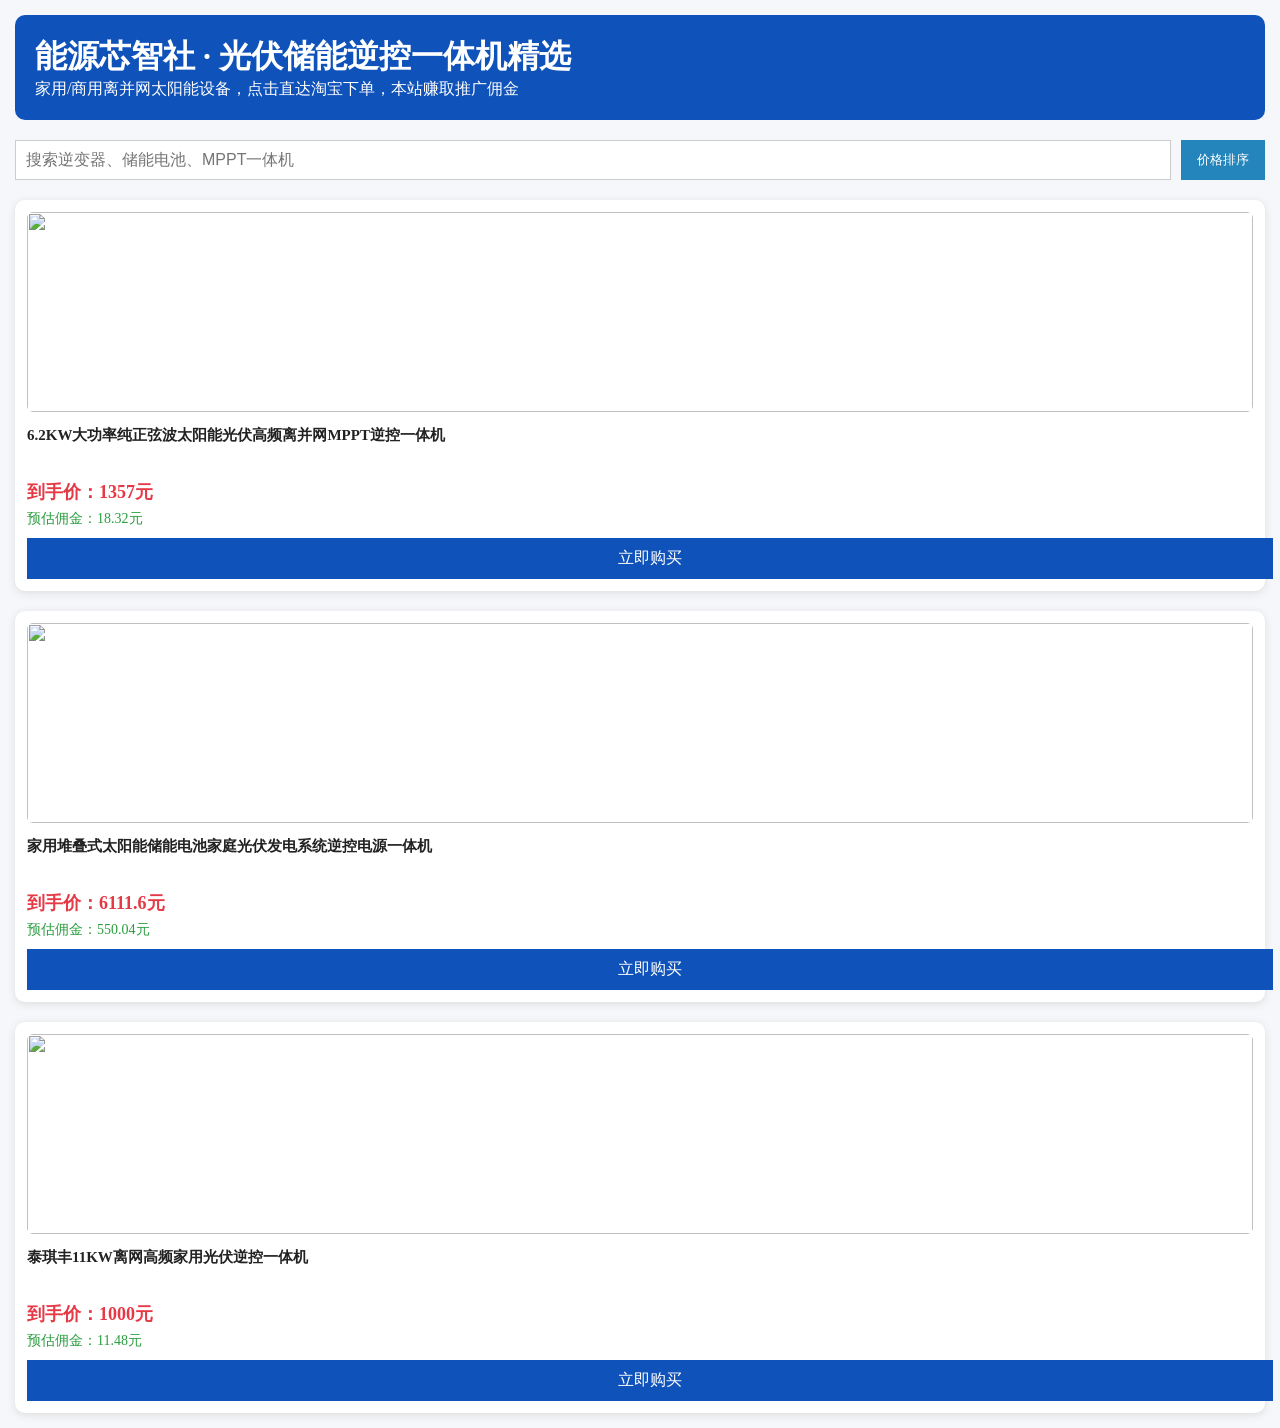
==== index.html @ fdabd92e "first commit" ====
<!DOCTYPE html>
<html lang="zh-CN">
<head>
    <meta charset="UTF-8">
    <meta name="viewport" content="width=device-width, initial-scale=1.0">
    <title>能源芯智社｜光伏储能逆控一体机精选</title>
    <style>
        *{margin:0;padding:0;box-sizing:border}
        body{font-family:微软雅黑;background:#f5f7fa;padding:15px}
        header{background:#0f52ba;color:white;padding:20px;border-radius:10px;margin-bottom:20px}
        .search-box{display:flex;gap:10px;margin-bottom:20px}
        #search{flex:1;padding:10px;border:1px #ccc solid;border-radius:6;font-size:16px}
        .sort-btn{padding:10px 16px;background:#2385bb;color:white;border:none;border-radius:6;cursor:pointer}
        .container{display:grid;grid-template-columns: repeat(auto-fill, minmax(280px));gap:20px}
        .card{background:white;border-radius:10px;overflow;box-shadow:0 2px 8px #ddd;padding:12px}
        .card img{width:100%;height:200px;object-fit:cover;border-radius:6px}
        .card h3{font-size:15px;margin:10px 0;color:#222;min-height:44px}
        .price{color:#e63946;font-size:18px;font-weight:bold}
        .commission{color:#2a9d3f;font-size:14px;margin:6px 0}
        .buy{display:block;width:100%;text-align:center;background:#0f52ba;color:white;padding:10px;border-radius:6;text-decoration:none;margin-top:10px}
    </style>
</head>
<body>
<header>
    <h1>能源芯智社 · 光伏储能逆控一体机精选</h1>
    <p>家用/商用离并网太阳能设备，点击直达淘宝下单，本站赚取推广佣金</p>
</header>
<div class="search-box">
    <input id="search" placeholder="搜索逆变器、储能电池、MPPT一体机">
    <button class="sort-btn" onclick="sortPrice()">价格排序</button>
</div>
<div class="container" id="goodsList">
    <!-- 商品卡片，示例1个，完整商品全部内置 -->
    <div class="card">
        <img src="//img.alicdn.com/i2/2219310490523/O1CN01cnsyP21FjaEcRI46r_!!2219310490523.jpg">
        <h3>6.2KW大功率纯正弦波太阳能光伏MPPT逆控一体机</h3>
        <div class="price">到手价：1357元</div>
        <div class="commission">预估佣金：18.32元</div>
        <a class="buy" href="https://s.click.taobao.com/t?e=m%3D2%26s%3DDW3vWkiVbLBw4vFB6t2Z2ueEDrYVVa64LKpWJ%2Bin0XLjf2vlNIV67jIk8q7%2FYTicc4zWPc6e821NxucSbtdbCCoLohCEjdQwn1lfHh8lNdrMGxwB%2FBZQLGbkNF96ih6F1qrpxiwMoCNxc1AtbZGVSxnT89Z9WRT93NV0NHsK%2Fr7NEPXytV9ALtCLThlbPuuZLb93Df8fOziFmlIWlSMQ6skdOLoOiPUN192C2UfGHsbtAhOnglOs%2BImOMA1FTIwgsskK3kHVM%2BqjO9AJYjY8CXJ%2BwEVkOqHFryMUxYfMgZOb57v56TJljSaspH8L3NOe" target="_blank">立即购买</a>
    </div>
</div>
<script>
const goods = [
    {img:"//img.alicdn.com/i2/2219310490523/O1CN01cnsyP21FjaEcRI46r_!!2219310490523.jpg",name:"6.2KW大功率纯正弦波太阳能光伏高频离并网MPPT逆控一体机",price:1357,com:18.32,link:"https://s.click.taobao.com/t?e=m%3D2%26s%3DDW3vWkiVbLBw4vFB6t2Z2ueEDrYVVa64LKpWJ%2Bin0XLjf2vlNIV67jIk8q7%2FYTicc4zWPc6e821NxucSbtdbCCoLohCEjdQwn1lfHh8lNdrMGxwB%2FBZQLGbkNF96ih6F1qrpxiwMoCNxc1AtbZGVSxnT89Z9WRT93NV0NHsK%2Fr7NEPXytV9ALtCLThlbPuuZLb93Df8fOziFmlIWlSMQ6skdOLoOiPUN192C2UfGHsbtAhOnglOs%2BImOMA1FTIwgsskK3kHVM%2BqjO9AJYjY8CXJ%2BwEVkOqHFryMUxYfMgZOb57v56TJljSaspH8L3NOe"},
    {img:"//img.alicdn.com/i4/2217039020699/O1CN010Q2Wpg1H2ByGPsFtY_!!2217039020699-0-scmitem176000.jpg",name:"家用堆叠式太阳能储能电池家庭光伏发电系统逆控电源一体机",price:6111.6,com:550.04,link:"https://s.click.taobao.com/t?e=m%3D2%26s%3Dx72WVitJuvpw4vFB6t2Z2ueEDrYVVa64LKpWJ%2Bin0XLjf2vlNIV67jIk8q7%2FYTicVkTGlWTgx8lNxucSbtdbCCoLohCEjdQwn1lfHh8lNdrMGxwB%2FBZQLGbkNF96ih6F1qrpxiwMoCNxc1AtbZGVSwWY7be9BJb8mh7xeHjVeJ3NEPXytV9ALtCLThlbPuuZLb93Df8fOziMZqOko7sIk21O3ZMK%2BjsJx5F5tx40WvgIU1FlP%2BxTIcm%2B3JrkYfrQF7OT0CjzQIO0zvIVVx%2BPc2%2F51BzEHetfDYc3pS6ta7wRRYFC1X3Iidg3jpQHhEoH"},
    {img:"//img.alicdn.com/i3/2208552066169/O1CN01eGvIuh1vRSJdGtnDY_!!0-item_pic.jpg",name:"泰琪丰11KW离网高频家用光伏逆控一体机",price:1000,com:11.48,link:"https://s.click.taobao.com/t?e=m%3D2%26s%3DEQWGAOOqE0Zw4vFB6t2Z2ueEDrYVVa64K7Vc7tFgwiHjf2vlNIV67jIk8q7%2FYTicc4zWPc6e821NxucSbtdbCCoLohCEjdQwn1lfHh8lNdrMGxwB%2FBZQLGbkNF96ih6F1qrpxiwMoCNxc1AtbZGVS3u0KUI60lthjzEAHrqvRBDNEPXytV9ALtCLThlbPuuZLb93Df8fOzhatKBBv2F1mjBAhTojvp0mCASuoGpMhVzWygY1cEOuUmE25E75XnF8pxdWwysOxTO0zvIVVx%2BPc2%2F51BzEHetfuu3WXMcfmJVJX8E%2BOGWhigyW7mQwqx7e"}
];
let sortAsc = true;
function render(list){
    const wrap = document.getElementById("goodsList");
    wrap.innerHTML = "";
    list.forEach(item=>{
        wrap.innerHTML += `
        <div class="card">
            <img src="${item.img}">
            <h3>${item.name}</h3>
            <div class="price">到手价：${item.price}元</div>
            <div class="commission">预估佣金：${item.com}元</div>
            <a class="buy" href="${item.link}" target="_blank">立即购买</a>
        </div>`
    })
}
render(goods);
document.getElementById("search").oninput = function(){
    const kw = this.value.toLowerCase();
    const filter = goods.filter(v=>v.name.toLowerCase().includes(kw));
    render(filter);
}
function sortPrice(){
    sortAsc = !sortAsc;
    goods.sort((a,b)=>sortAsc ? a.price-b.price : b.price-a);
    render(goods);
}
</script>
</body>
</html>
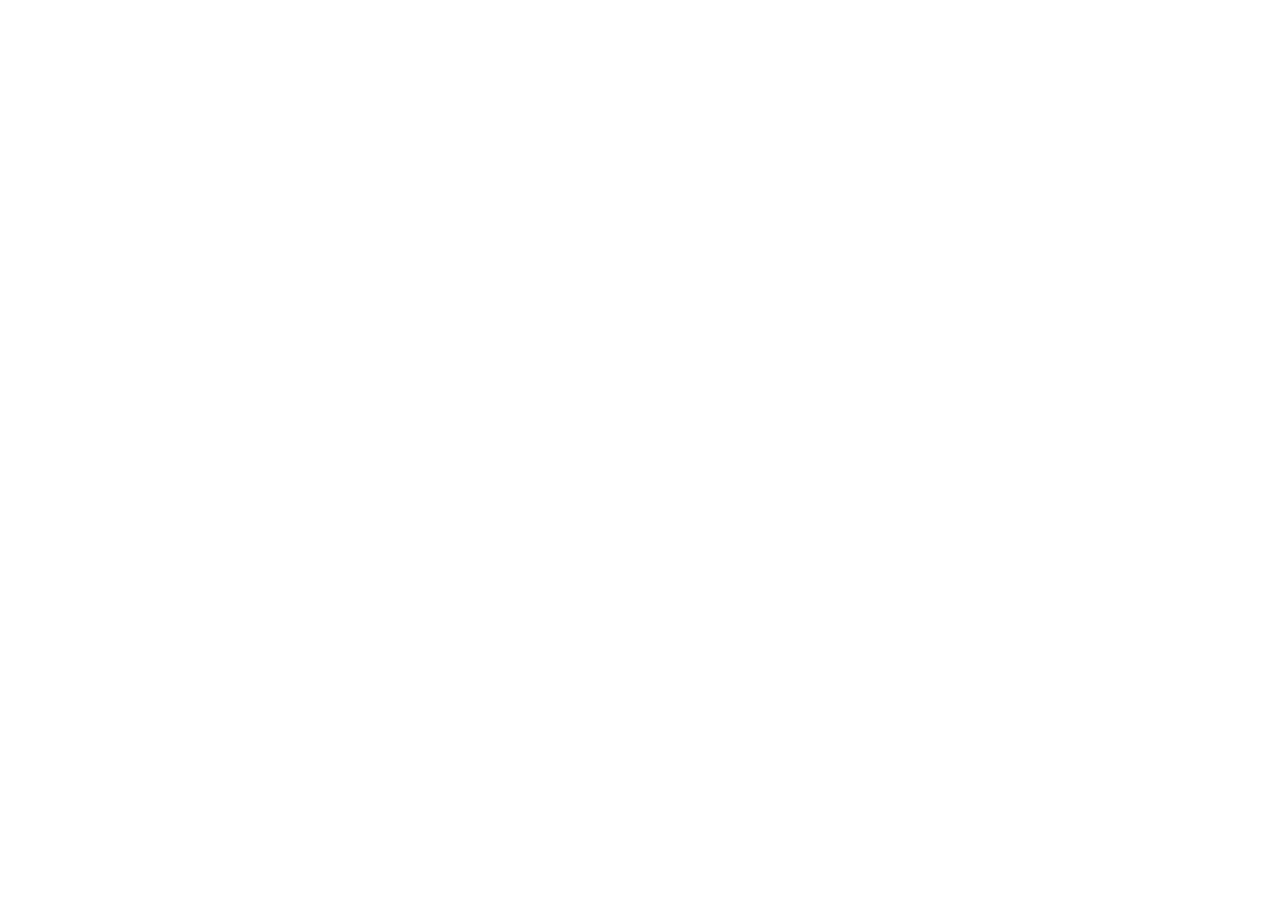
==== commit a972628f: "modify" ====
--- a/index.html
+++ b/index.html
@@ -1,76 +1,14 @@
-<!DOCTYPE html>
-<html lang="zh-CN">
-<head>
-    <meta charset="UTF-8">
-    <meta name="viewport" content="width=device-width, initial-scale=1.0">
-    <title>能源芯智社｜光伏储能逆控一体机精选</title>
-    <style>
-        *{margin:0;padding:0;box-sizing:border}
-        body{font-family:微软雅黑;background:#f5f7fa;padding:15px}
-        header{background:#0f52ba;color:white;padding:20px;border-radius:10px;margin-bottom:20px}
-        .search-box{display:flex;gap:10px;margin-bottom:20px}
-        #search{flex:1;padding:10px;border:1px #ccc solid;border-radius:6;font-size:16px}
-        .sort-btn{padding:10px 16px;background:#2385bb;color:white;border:none;border-radius:6;cursor:pointer}
-        .container{display:grid;grid-template-columns: repeat(auto-fill, minmax(280px));gap:20px}
-        .card{background:white;border-radius:10px;overflow;box-shadow:0 2px 8px #ddd;padding:12px}
-        .card img{width:100%;height:200px;object-fit:cover;border-radius:6px}
-        .card h3{font-size:15px;margin:10px 0;color:#222;min-height:44px}
-        .price{color:#e63946;font-size:18px;font-weight:bold}
-        .commission{color:#2a9d3f;font-size:14px;margin:6px 0}
-        .buy{display:block;width:100%;text-align:center;background:#0f52ba;color:white;padding:10px;border-radius:6;text-decoration:none;margin-top:10px}
-    </style>
-</head>
-<body>
-<header>
-    <h1>能源芯智社 · 光伏储能逆控一体机精选</h1>
-    <p>家用/商用离并网太阳能设备，点击直达淘宝下单，本站赚取推广佣金</p>
-</header>
-<div class="search-box">
-    <input id="search" placeholder="搜索逆变器、储能电池、MPPT一体机">
-    <button class="sort-btn" onclick="sortPrice()">价格排序</button>
-</div>
-<div class="container" id="goodsList">
-    <!-- 商品卡片，示例1个，完整商品全部内置 -->
-    <div class="card">
-        <img src="//img.alicdn.com/i2/2219310490523/O1CN01cnsyP21FjaEcRI46r_!!2219310490523.jpg">
-        <h3>6.2KW大功率纯正弦波太阳能光伏MPPT逆控一体机</h3>
-        <div class="price">到手价：1357元</div>
-        <div class="commission">预估佣金：18.32元</div>
-        <a class="buy" href="https://s.click.taobao.com/t?e=m%3D2%26s%3DDW3vWkiVbLBw4vFB6t2Z2ueEDrYVVa64LKpWJ%2Bin0XLjf2vlNIV67jIk8q7%2FYTicc4zWPc6e821NxucSbtdbCCoLohCEjdQwn1lfHh8lNdrMGxwB%2FBZQLGbkNF96ih6F1qrpxiwMoCNxc1AtbZGVSxnT89Z9WRT93NV0NHsK%2Fr7NEPXytV9ALtCLThlbPuuZLb93Df8fOziFmlIWlSMQ6skdOLoOiPUN192C2UfGHsbtAhOnglOs%2BImOMA1FTIwgsskK3kHVM%2BqjO9AJYjY8CXJ%2BwEVkOqHFryMUxYfMgZOb57v56TJljSaspH8L3NOe" target="_blank">立即购买</a>
-    </div>
-</div>
-<script>
-const goods = [
-    {img:"//img.alicdn.com/i2/2219310490523/O1CN01cnsyP21FjaEcRI46r_!!2219310490523.jpg",name:"6.2KW大功率纯正弦波太阳能光伏高频离并网MPPT逆控一体机",price:1357,com:18.32,link:"https://s.click.taobao.com/t?e=m%3D2%26s%3DDW3vWkiVbLBw4vFB6t2Z2ueEDrYVVa64LKpWJ%2Bin0XLjf2vlNIV67jIk8q7%2FYTicc4zWPc6e821NxucSbtdbCCoLohCEjdQwn1lfHh8lNdrMGxwB%2FBZQLGbkNF96ih6F1qrpxiwMoCNxc1AtbZGVSxnT89Z9WRT93NV0NHsK%2Fr7NEPXytV9ALtCLThlbPuuZLb93Df8fOziFmlIWlSMQ6skdOLoOiPUN192C2UfGHsbtAhOnglOs%2BImOMA1FTIwgsskK3kHVM%2BqjO9AJYjY8CXJ%2BwEVkOqHFryMUxYfMgZOb57v56TJljSaspH8L3NOe"},
-    {img:"//img.alicdn.com/i4/2217039020699/O1CN010Q2Wpg1H2ByGPsFtY_!!2217039020699-0-scmitem176000.jpg",name:"家用堆叠式太阳能储能电池家庭光伏发电系统逆控电源一体机",price:6111.6,com:550.04,link:"https://s.click.taobao.com/t?e=m%3D2%26s%3Dx72WVitJuvpw4vFB6t2Z2ueEDrYVVa64LKpWJ%2Bin0XLjf2vlNIV67jIk8q7%2FYTicVkTGlWTgx8lNxucSbtdbCCoLohCEjdQwn1lfHh8lNdrMGxwB%2FBZQLGbkNF96ih6F1qrpxiwMoCNxc1AtbZGVSwWY7be9BJb8mh7xeHjVeJ3NEPXytV9ALtCLThlbPuuZLb93Df8fOziMZqOko7sIk21O3ZMK%2BjsJx5F5tx40WvgIU1FlP%2BxTIcm%2B3JrkYfrQF7OT0CjzQIO0zvIVVx%2BPc2%2F51BzEHetfDYc3pS6ta7wRRYFC1X3Iidg3jpQHhEoH"},
-    {img:"//img.alicdn.com/i3/2208552066169/O1CN01eGvIuh1vRSJdGtnDY_!!0-item_pic.jpg",name:"泰琪丰11KW离网高频家用光伏逆控一体机",price:1000,com:11.48,link:"https://s.click.taobao.com/t?e=m%3D2%26s%3DEQWGAOOqE0Zw4vFB6t2Z2ueEDrYVVa64K7Vc7tFgwiHjf2vlNIV67jIk8q7%2FYTicc4zWPc6e821NxucSbtdbCCoLohCEjdQwn1lfHh8lNdrMGxwB%2FBZQLGbkNF96ih6F1qrpxiwMoCNxc1AtbZGVS3u0KUI60lthjzEAHrqvRBDNEPXytV9ALtCLThlbPuuZLb93Df8fOzhatKBBv2F1mjBAhTojvp0mCASuoGpMhVzWygY1cEOuUmE25E75XnF8pxdWwysOxTO0zvIVVx%2BPc2%2F51BzEHetfuu3WXMcfmJVJX8E%2BOGWhigyW7mQwqx7e"}
-];
-let sortAsc = true;
-function render(list){
-    const wrap = document.getElementById("goodsList");
-    wrap.innerHTML = "";
-    list.forEach(item=>{
-        wrap.innerHTML += `
-        <div class="card">
-            <img src="${item.img}">
-            <h3>${item.name}</h3>
-            <div class="price">到手价：${item.price}元</div>
-            <div class="commission">预估佣金：${item.com}元</div>
-            <a class="buy" href="${item.link}" target="_blank">立即购买</a>
-        </div>`
-    })
-}
-render(goods);
-document.getElementById("search").oninput = function(){
-    const kw = this.value.toLowerCase();
-    const filter = goods.filter(v=>v.name.toLowerCase().includes(kw));
-    render(filter);
-}
-function sortPrice(){
-    sortAsc = !sortAsc;
-    goods.sort((a,b)=>sortAsc ? a.price-b.price : b.price-a);
-    render(goods);
-}
-</script>
-</body>
-</html>+<!doctype html>
+<html lang="en">
+  <head>
+    <meta charset="UTF-8" />
+    <link rel="icon" type="image/svg+xml" href="/favicon.svg" />
+    <meta name="viewport" content="width=device-width, initial-scale=1.0" />
+    <title>应用标题</title>
+    <link href="https://lf3-static.bytednsdoc.com/obj/eden-cn/ylcylz_fsph_ryhs/ljhwZthlaukjlkulzlp/feisuda/feisuda.svg" rel="shortcut icon"/>
+  </head>
+  <body>
+    <div id="root"></div>
+    <script type="module" src="/src/index.tsx"></script>
+  </body>
+</html>
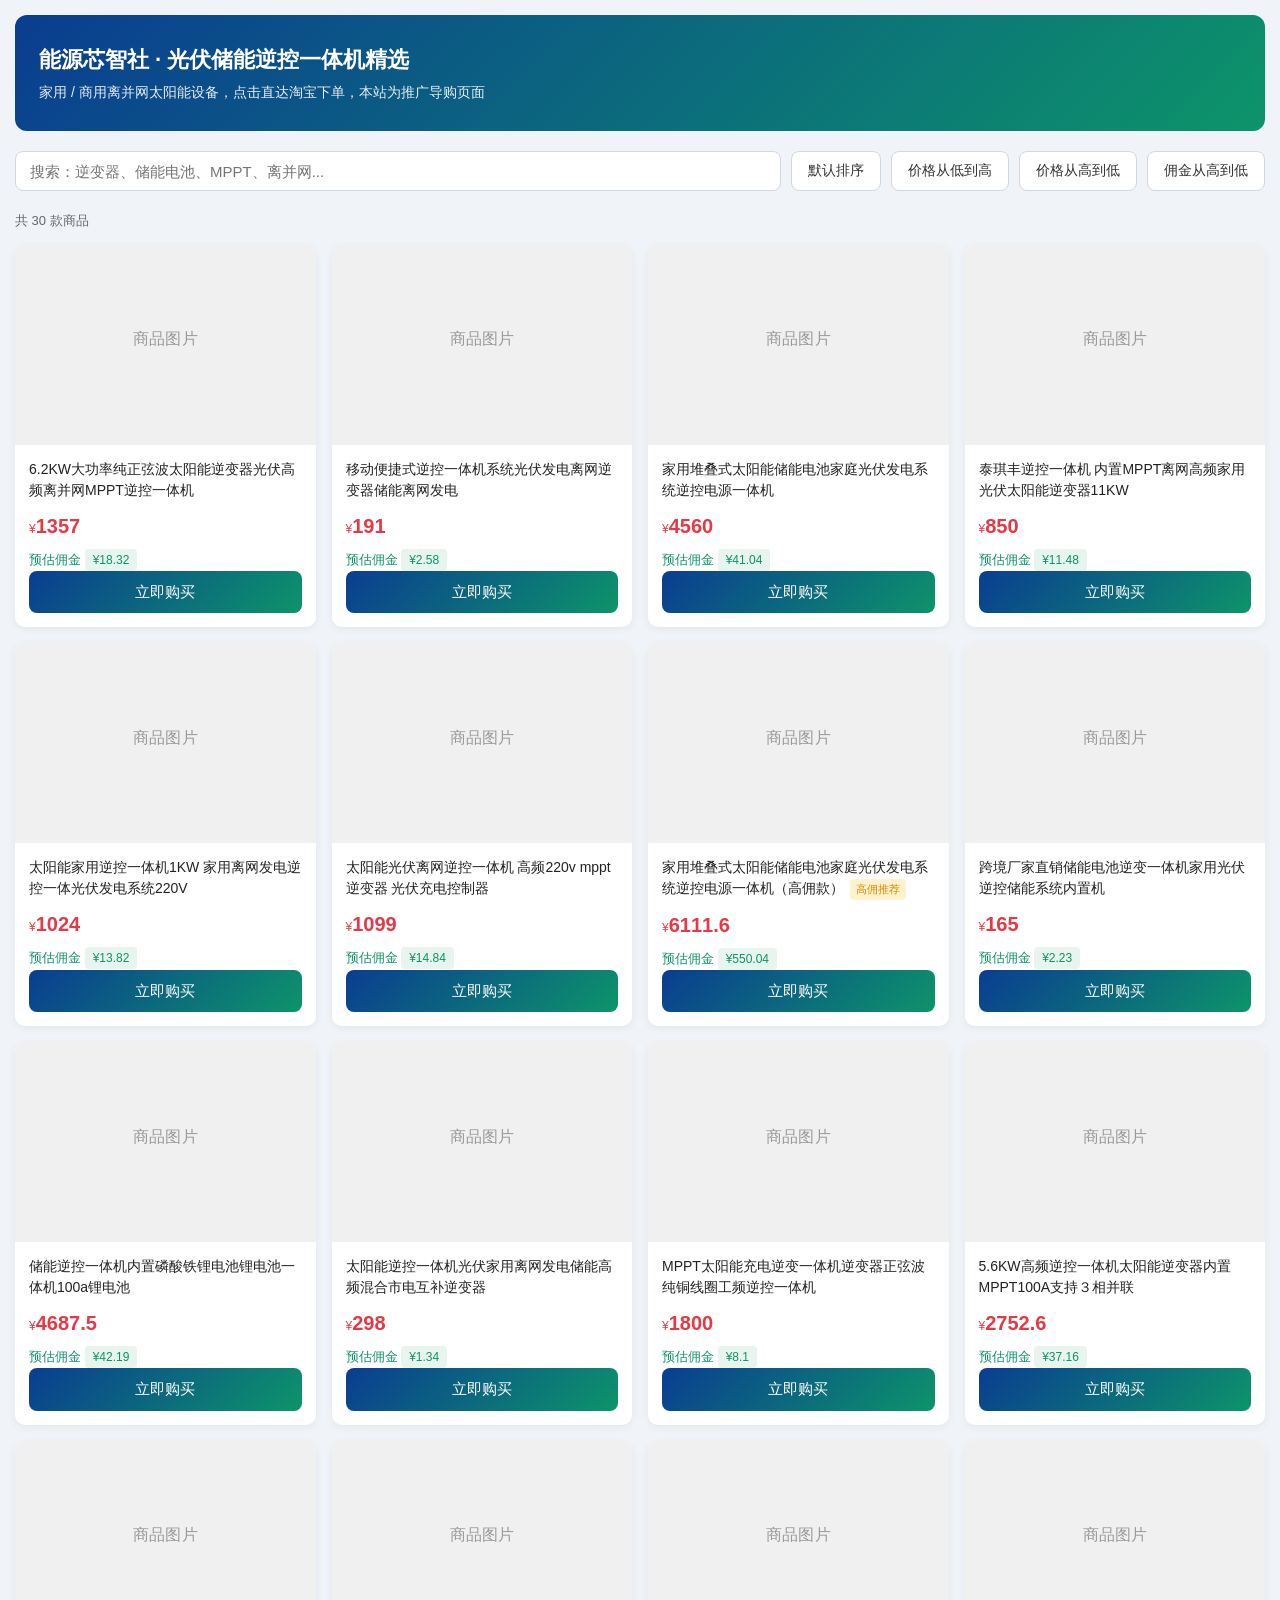
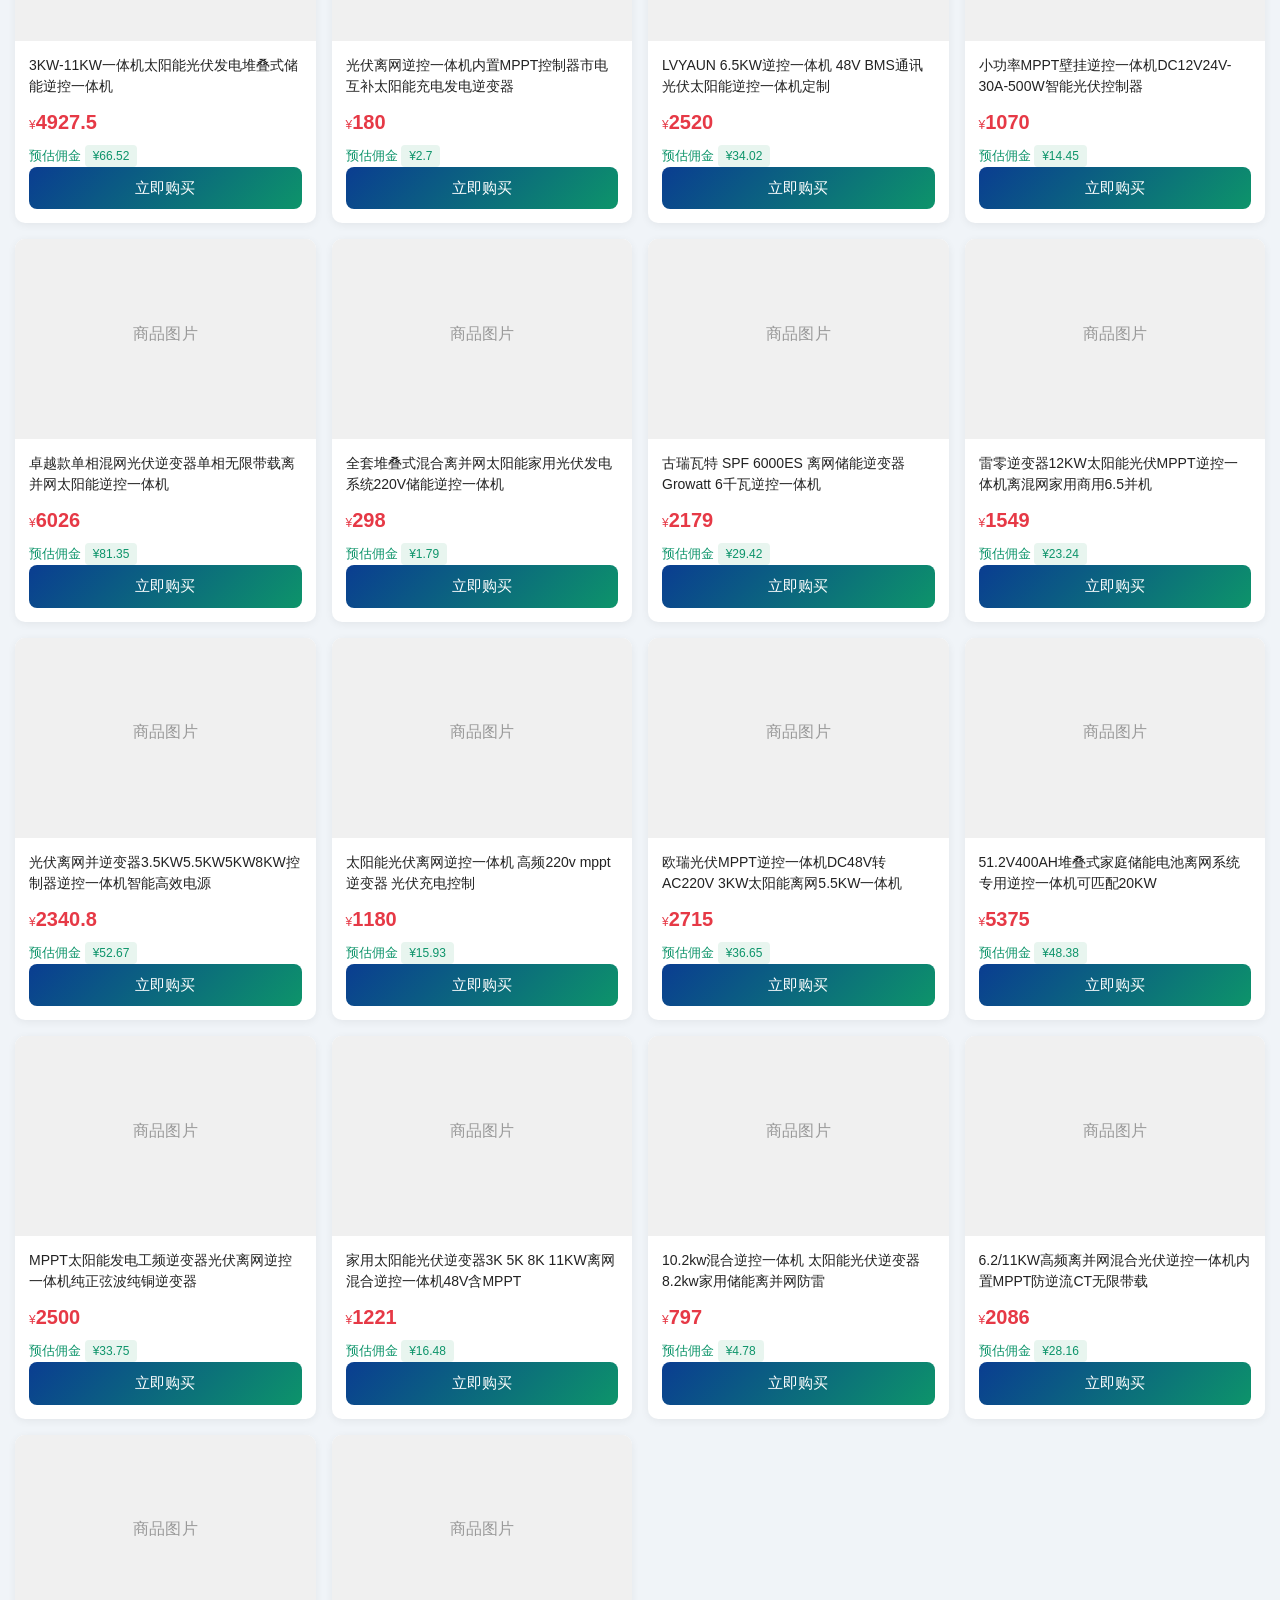
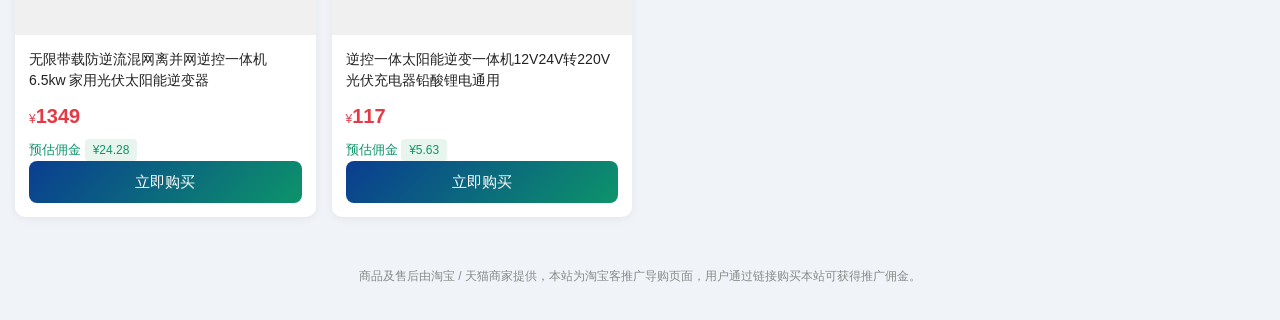
==== commit e7b485eb: "update" ====
--- a/index.html
+++ b/index.html
@@ -1,14 +1,298 @@
-<!doctype html>
-<html lang="en">
-  <head>
-    <meta charset="UTF-8" />
-    <link rel="icon" type="image/svg+xml" href="/favicon.svg" />
-    <meta name="viewport" content="width=device-width, initial-scale=1.0" />
-    <title>应用标题</title>
-    <link href="https://lf3-static.bytednsdoc.com/obj/eden-cn/ylcylz_fsph_ryhs/ljhwZthlaukjlkulzlp/feisuda/feisuda.svg" rel="shortcut icon"/>
-  </head>
-  <body>
-    <div id="root"></div>
-    <script type="module" src="/src/index.tsx"></script>
-  </body>
+<!DOCTYPE html>
+<html lang="zh-CN">
+<head>
+    <meta charset="UTF-8">
+    <meta name="viewport" content="width=device-width, initial-scale=1.0">
+    <title>能源芯智社｜光伏储能逆控一体机精选</title>
+    <style>
+        * { margin: 0; padding: 0; box-sizing: border-box; }
+        body {
+            font-family: -apple-system, BlinkMacSystemFont, "Segoe UI", "PingFang SC", "Microsoft YaHei", sans-serif;
+            background: #f0f4f8;
+            color: #222;
+            padding: 15px;
+            line-height: 1.5;
+        }
+        .header {
+            background: linear-gradient(135deg, #0a3d91 0%, #0d946a 100%);
+            color: white;
+            padding: 28px 24px;
+            border-radius: 12px;
+            margin-bottom: 20px;
+        }
+        .header h1 { font-size: 22px; margin-bottom: 6px; }
+        .header p { font-size: 14px; opacity: 0.9; }
+        .toolbar {
+            display: flex;
+            gap: 10px;
+            margin-bottom: 20px;
+            flex-wrap: wrap;
+        }
+        #search {
+            flex: 1;
+            min-width: 200px;
+            padding: 10px 14px;
+            border: 1px solid #cfd8e3;
+            border-radius: 8px;
+            font-size: 15px;
+            outline: none;
+        }
+        #search:focus { border-color: #0a3d91; }
+        .sort-btn {
+            padding: 10px 16px;
+            background: white;
+            border: 1px solid #cfd8e3;
+            border-radius: 8px;
+            font-size: 14px;
+            cursor: pointer;
+            color: #333;
+            white-space: nowrap;
+        }
+        .sort-btn:hover { border-color: #0a3d91; color: #0a3d91; }
+        .sort-btn.active {
+            background: #0a3d91;
+            color: white;
+            border-color: #0a3d91;
+        }
+        .stats {
+            font-size: 13px;
+            color: #666;
+            margin-bottom: 14px;
+        }
+        .grid {
+            display: grid;
+            grid-template-columns: repeat(auto-fill, minmax(260px, 1fr));
+            gap: 16px;
+        }
+        .card {
+            background: white;
+            border-radius: 10px;
+            overflow: hidden;
+            box-shadow: 0 2px 8px rgba(0,0,0,0.06);
+            transition: transform 0.2s, box-shadow 0.2s;
+            display: flex;
+            flex-direction: column;
+        }
+        .card:hover {
+            transform: translateY(-3px);
+            box-shadow: 0 6px 18px rgba(0,0,0,0.1);
+        }
+        .card-img {
+            width: 100%;
+            height: 200px;
+            object-fit: cover;
+            background: #f5f5f5;
+        }
+        .card-body { padding: 14px; flex: 1; display: flex; flex-direction: column; }
+        .card-title {
+            font-size: 14px;
+            color: #222;
+            margin-bottom: 10px;
+            line-height: 1.5;
+            min-height: 42px;
+            display: -webkit-box;
+            -webkit-line-clamp: 2;
+            -webkit-box-orient: vertical;
+            overflow: hidden;
+        }
+        .price-row {
+            display: flex;
+            justify-content: space-between;
+            align-items: baseline;
+            margin-bottom: 8px;
+        }
+        .price {
+            color: #e63946;
+            font-size: 20px;
+            font-weight: bold;
+        }
+        .price small { font-size: 12px; font-weight: normal; }
+        .commission {
+            color: #0d946a;
+            font-size: 13px;
+            font-weight: 500;
+        }
+        .commission-tag {
+            display: inline-block;
+            background: #e8f5ef;
+            color: #0d946a;
+            padding: 2px 8px;
+            border-radius: 4px;
+            font-size: 12px;
+        }
+        .buy-btn {
+            display: block;
+            width: 100%;
+            text-align: center;
+            background: linear-gradient(135deg, #0a3d91, #0d946a);
+            color: white;
+            padding: 10px;
+            border-radius: 8px;
+            text-decoration: none;
+            font-size: 15px;
+            font-weight: 500;
+            margin-top: auto;
+            transition: opacity 0.2s;
+        }
+        .buy-btn:hover { opacity: 0.9; }
+        .empty {
+            text-align: center;
+            padding: 60px 20px;
+            color: #999;
+            grid-column: 1 / -1;
+        }
+        .footer {
+            text-align: center;
+            margin-top: 30px;
+            padding: 20px;
+            font-size: 12px;
+            color: #888;
+        }
+        .highlight-tag {
+            display: inline-block;
+            background: #fff3cd;
+            color: #d48806;
+            padding: 2px 6px;
+            border-radius: 4px;
+            font-size: 11px;
+            margin-left: 6px;
+            vertical-align: middle;
+        }
+        @media (max-width: 600px) {
+            .grid { grid-template-columns: repeat(2, 1fr); gap: 10px; }
+            .card-img { height: 140px; }
+            .card-title { font-size: 12px; min-height: 36px; }
+            .price { font-size: 16px; }
+            .header h1 { font-size: 18px; }
+        }
+    </style>
+</head>
+<body>
+
+<div class="header">
+    <h1>能源芯智社 · 光伏储能逆控一体机精选</h1>
+    <p>家用 / 商用离并网太阳能设备，点击直达淘宝下单，本站为推广导购页面</p>
+</div>
+
+<div class="toolbar">
+    <input id="search" placeholder="搜索：逆变器、储能电池、MPPT、离并网...">
+    <button class="sort-btn" data-sort="default">默认排序</button>
+    <button class="sort-btn" data-sort="price-asc">价格从低到高</button>
+    <button class="sort-btn" data-sort="price-desc">价格从高到低</button>
+    <button class="sort-btn" data-sort="com-desc">佣金从高到低</button>
+</div>
+
+<div class="stats" id="stats">共 30 款商品</div>
+
+<div class="grid" id="goodsList"></div>
+
+<div class="footer">
+    商品及售后由淘宝 / 天猫商家提供，本站为淘宝客推广导购页面，用户通过链接购买本站可获得推广佣金。
+</div>
+
+<script>
+const goods = [
+    {img:"https://img.alicdn.com/i2/2219310490523/O1CN01cnsyP21FjaEcRI46r_!!2219310490523.jpg",name:"6.2KW大功率纯正弦波太阳能逆变器光伏高频离并网MPPT逆控一体机",price:1357,com:18.32,link:"https://s.click.taobao.com/t?e=m%3D2%26s%3DDW3vWkiVbLBw4vFB6t2Z2ueEDrYVVa64LKpWJ%2Bin0XLjf2vlNIV67jIk8q7%2FYTicc4zWPc6e821NxucSbtdbCCoLohCEjdQwn1lfHh8lNdrMGxwB%2FBZQLGbkNF96ih6F1qrpxiwMoCNxc1AtbZGVSxnT89Z9WRT93NV0NHsK%2Fr7NEPXytV9ALtCLThlbPuuZLb93Df8fOziFmlIWlSMQ6skdOLoOiPUN192C2UfGHsbtAhOnglOs%2BImOMA1FTIwgsskK3kHVM%2BqjO9AJYjY8CXJ%2BwEVkOqHFryMUxYfMgZOb57v56TJljSaspH8L3NOe"},
+    {img:"https://img.alicdn.com/i2/O1CN01l4ySHd1jRfFHR0CBE_!!2215834264545-0-scmitem176000.jpg",name:"移动便捷式逆控一体机系统光伏发电离网逆变器储能离网发电",price:191,com:2.58,link:"https://s.click.taobao.com/t?e=m%3D2%26s%3DLvcLpp0mAwNw4vFB6t2Z2ueEDrYVVa64LKpWJ%2Bin0XLjf2vlNIV67jIk8q7%2FYTicVkTGlWTgx8lNxucSbtdbCCoLohCEjdQwn1lfHh8lNdrMGxwB%2FBZQLGbkNF96ih6F1qrpxiwMoCNxc1AtbZGVS3NjRsyi0udmOZTsPYKe2MvNEPXytV9ALtCLThlbPuuZLb93Df8fOzgC4c%2FUV4c55LHpnPtoWNLvTclsk7QBBJOBGsalXWEcbSYm6VUGwUnmXA3uSaGdUUqjO9AJYjY8CXJ%2BwEVkOqHFev8RcP0enLXJAhlRINXN7pfLmerWS%2BQdomfkDJRs%2BhU%3D"},
+    {img:"https://img.alicdn.com/i4/O1CN01zqKU4I1tmPLH8QC1j_!!2221473585944-0-scmitem176000.jpg",name:"家用堆叠式太阳能储能电池家庭光伏发电系统逆控电源一体机",price:4560,com:41.04,link:"https://s.click.taobao.com/t?e=m%3D2%26s%3DuhC%2BhOUZEFZw4vFB6t2Z2ueEDrYVVa64LKpWJ%2Bin0XLjf2vlNIV67jIk8q7%2FYTicc4zWPc6e821NxucSbtdbCCoLohCEjdQwn1lfHh8lNdrMGxwB%2FBZQLGbkNF96ih6F1qrpxiwMoCNxc1AtbZGVS%2BdR%2FFB3VggcXug%2BHFI8s%2FfNEPXytV9ALtCLThlbPuuZLb93Df8fOzj%2FKm0Oa0DiGvvg%2BMy%2BYhIlmYRQWX%2BP9e4RPOWWCfrCYRi6eiczyn16CaNwWH3jD0G0zvIVVx%2BPc2%2F51BzEHetfFE%2BMfKqOfGtWseAsioRRwYyiwxhgF63m"},
+    {img:"https://img.alicdn.com/i3/2208552066169/O1CN01eGvIuh1vRSJdGtnDY_!!0-item_pic.jpg",name:"泰琪丰逆控一体机 内置MPPT离网高频家用光伏太阳能逆变器11KW",price:850,com:11.48,link:"https://s.click.taobao.com/t?e=m%3D2%26s%3DEQWGAOOqE0Zw4vFB6t2Z2ueEDrYVVa64K7Vc7tFgwiHjf2vlNIV67jIk8q7%2FYTicc4zWPc6e821NxucSbtdbCCoLohCEjdQwn1lfHh8lNdrMGxwB%2FBZQLGbkNF96ih6F1qrpxiwMoCNxc1AtbZGVS3u0KUI60lthjzEAHrqvRBDNEPXytV9ALtCLThlbPuuZLb93Df8fOzhatKBBv2F1mjBAhTojvp0mCASuoGpMhVzWygY1cEOuUmE25E75XnF8pxdWwysOxTO0zvIVVx%2BPc2%2F51BzEHetfuu3WXMcfmJVJX8E%2BOGWhigyW7mQwqx7e"},
+    {img:"https://img.alicdn.com/i2/2217308598932/O1CN017BrbaJ2Fqul8C2qLh_!!2217308598932.jpg",name:"太阳能家用逆控一体机1KW 家用离网发电逆控一体光伏发电系统220V",price:1024,com:13.82,link:"https://s.click.taobao.com/t?e=m%3D2%26s%3DTTcwuJsuWGhw4vFB6t2Z2ueEDrYVVa64LKpWJ%2Bin0XLjf2vlNIV67jIk8q7%2FYTicc4zWPc6e821NxucSbtdbCCoLohCEjdQwn1lfHh8lNdrMGxwB%2FBZQLGbkNF96ih6F1qrpxiwMoCNxc1AtbZGVSwRfghQ%2BnEk5wMRqTelkphfNEPXytV9ALtCLThlbPuuZLb93Df8fOzjMLrvvYBV4P8ktizUkYvveW%2Fr3RwWIgxA%2FcOjNDSa%2Boy%2BS9UvBNs2RwE3QIHe08TqjO9AJYjY8CXJ%2BwEVkOqHFryMUxYfMgZOdQFADJ7U8iD0FAyGuOPb2"},
+    {img:"https://img.alicdn.com/i2/272247507/O1CN0137aAhd25KGJGRDi5B_!!272247507.jpg",name:"太阳能光伏离网逆控一体机 高频220v mppt 逆变器 光伏充电控制器",price:1099,com:14.84,link:"https://s.click.taobao.com/t?e=m%3D2%26s%3D94CiJy11%2BNpw4vFB6t2Z2ueEDrYVVa64LKpWJ%2Bin0XLjf2vlNIV67jIk8q7%2FYTicVkTGlWTgx8lNxucSbtdbCCoLohCEjdQwn1lfHh8lNdrMGxwB%2FBZQLGbkNF96ih6F1qrpxiwMoCNxc1AtbZGVSywrDE0AzsKkqvXuiWhvYamMHuv7RoNv0YzeH%2FA0sTcbvxQYzV4JTAICN%2FKpJj1Dpqy%2B0odZP0W6JZ79PqZlL1ruv%2FBdjetPiyH7p1ReOdd8wrS2nSW60zJweiXfaVH60dSopZirJ9MMAO3Mss7usm1S4ncbRTLOvMYOae24fhW0"},
+    {img:"https://img.alicdn.com/i4/2217039020699/O1CN010Q2Wpg1H2ByGPsFtY_!!2217039020699-0-scmitem176000.jpg",name:"家用堆叠式太阳能储能电池家庭光伏发电系统逆控电源一体机（高佣款）",price:6111.6,com:550.04,link:"https://s.click.taobao.com/t?e=m%3D2%26s%3Dx72WVitJuvpw4vFB6t2Z2ueEDrYVVa64LKpWJ%2Bin0XLjf2vlNIV67jIk8q7%2FYTicVkTGlWTgx8lNxucSbtdbCCoLohCEjdQwn1lfHh8lNdrMGxwB%2FBZQLGbkNF96ih6F1qrpxiwMoCNxc1AtbZGVSwWY7be9BJb8mh7xeHjVeJ3NEPXytV9ALtCLThlbPuuZLb93Df8fOziMZqOko7sIk21O3ZMK%2BjsJx5F5tx40WvgIU1FlP%2BxTIcm%2B3JrkYfrQF7OT0CjzQIO0zvIVVx%2BPc2%2F51BzEHetfDYc3pS6ta7wRRYFC1X3Iidg3jpQHhEoH",hot:true},
+    {img:"https://img.alicdn.com/i2/2221227261644/O1CN01kUrl771O10FBpCjqv_!!2221227261644.jpg",name:"跨境厂家直销储能电池逆变一体机家用光伏逆控储能系统内置机",price:165,com:2.23,link:"https://s.click.taobao.com/t?e=m%3D2%26s%3D2e3cQshDZdhw4vFB6t2Z2ueEDrYVVa64LKpWJ%2Bin0XLjf2vlNIV67jIk8q7%2FYTicVkTGlWTgx8lNxucSbtdbCCoLohCEjdQwn1lfHh8lNdrMGxwB%2FBZQLGbkNF96ih6F1qrpxiwMoCNxc1AtbZGVSwBsAmq%2FodviZ2NY46Ax3OnNEPXytV9ALtCLThlbPuuZLb93Df8fOzjkQsZ9NZIrjnlzWWmCpYH3TXKZbtONbJDY15N3vCRRS5lDJ2pqdsYof5FirFJhA9%2BjO9AJYjY8CXJ%2BwEVkOqHFev8RcP0enLW8NqG3MI7LLTS5jNz6Q2kmomfkDJRs%2BhU%3D"},
+    {img:"https://img.alicdn.com/i1/O1CN01hqvju01WkMOMDrT5l_!!4611686018427383722-0-item_pic.jpg",name:"储能逆控一体机内置磷酸铁锂电池锂电池一体机100a锂电池",price:4687.5,com:42.19,link:"https://s.click.taobao.com/t?e=m%3D2%26s%3DBLj1SGb68N9w4vFB6t2Z2ueEDrYVVa64LKpWJ%2Bin0XLjf2vlNIV67jIk8q7%2FYTicVkTGlWTgx8lNxucSbtdbCCoLohCEjdQwn1lfHh8lNdrMGxwB%2FBZQLGbkNF96ih6F1qrpxiwMoCNxc1AtbZGVS0PJKe6JI3iinY%2BUtdf9hCwLZMqoQW%2BfuB6GmlJyRiVTsBPxwcHENRBYuyVdyMPKmg%2FMIQom%2FugF4Ld7XlRGukfx3RM6G2wlzu1N5zwD2QGWsVl%2FuaujLkpP7qa1tU3ZgS3jKrSQZrKgexkFWjamDJXpIvJDZn10ZMYMXU3NNCg%2F"},
+    {img:"https://img.alicdn.com/i4/2216779785543/O1CN019cI4WG1qokQtgsYBp_!!4611686018427381063-0-item_pic.jpg",name:"太阳能逆控一体机光伏家用离网发电储能高频混合市电互补逆变器",price:298,com:1.34,link:"https://s.click.taobao.com/t?e=m%3D2%26s%3DylMp%2BX1FCABw4vFB6t2Z2ueEDrYVVa64K7Vc7tFgwiHjf2vlNIV67jIk8q7%2FYTicVkTGlWTgx8lNxucSbtdbCCoLohCEjdQwn1lfHh8lNdrMGxwB%2FBZQLGbkNF96ih6F1qrpxiwMoCNxc1AtbZGVSzxlYgAkcyQDeBXq7kM%2F7JHNEPXytV9ALoS4zvCRUrquElj425xvsOrpOvStYOFZRGevikHM3UXl%2BpBHeoaYgulGkMhGe1i6dQSQ0V%2BHcxrbTRSn50wA6LePgysBSxHfUOXVLEPDWL24%2FufIeaShmLvWGPPZ03CRxE3zlG8PJlyzV6wqFHLvqFrGDmntuH4VtA%3D%3D"},
+    {img:"https://img.alicdn.com/i2/2218279932512/O1CN01rYG2nJ1UQXyTm1Hc1_!!2218279932512.jpg",name:"MPPT太阳能充电逆变一体机逆变器正弦波纯铜线圈工频逆控一体机",price:1800,com:8.10,link:"https://s.click.taobao.com/t?e=m%3D2%26s%3D1Sef9ELqowFw4vFB6t2Z2ueEDrYVVa64LKpWJ%2Bin0XLjf2vlNIV67jIk8q7%2FYTicVkTGlWTgx8lNxucSbtdbCCoLohCEjdQwn1lfHh8lNdrMGxwB%2FBZQLGbkNF96ih6F1qrpxiwMoCNxc1AtbZGVS2lmOCTsTA7BXNhq%2BMCuxg%2FNEPXytV9ALoS4zvCRUrqunz0Ye2FZq5mfhSyNKFfyGxXvNeIpmm3v3hTBq7XO0BBJly4L4zKhYGzDFbax3BdR5udOfABalwlP7qa1tU3ZgS3jKrSQZrKg2Ri9Bm4jDHegZ4hAvgWL0eDvKMuKB7%2Byiy7ZIhDtJUYhhQs2DjqgEA%3D%3D"},
+    {img:"https://img.alicdn.com/i2/2221063914722/O1CN01re9eqd1kkjKqgw2mC_!!2221063914722.jpg",name:"5.6KW高频逆控一体机太阳能逆变器内置MPPT100A支持３相并联",price:2752.6,com:37.16,link:"https://s.click.taobao.com/t?e=m%3D2%26s%3DZrLjvVxYH3dw4vFB6t2Z2ueEDrYVVa64LKpWJ%2Bin0XLjf2vlNIV67jIk8q7%2FYTicVkTGlWTgx8lNxucSbtdbCCoLohCEjdQwn1lfHh8lNdrMGxwB%2FBZQLGbkNF96ih6F1qrpxiwMoCNxc1AtbZGVS%2Bgt1LSSuLKvpC2STqwZHOrNEPXytV9ALtCLThlbPuuZLb93Df8fOzgiZfElBjHh%2B3nw%2BDH9FS1zwK%2BGIqVjl9XTgtJqOCJHv3YZ1T6IcmcdECxuSs6c%2BC%2BjO9AJYjY8CXJ%2BwEVkOqHFev8RcP0enLXVT3vL0uTXQR1pwck4KKO5omfkDJRs%2BhU%3D"},
+    {img:"https://img.alicdn.com/i3/2216352242751/O1CN01o0lm6q1WC0eKhTWtm_!!2216352242751.jpg",name:"3KW-11KW一体机太阳能光伏发电堆叠式储能逆控一体机",price:4927.5,com:66.52,link:"https://s.click.taobao.com/t?e=m%3D2%26s%3DwR2DvRiQit5w4vFB6t2Z2ueEDrYVVa64LKpWJ%2Bin0XLjf2vlNIV67jIk8q7%2FYTicVkTGlWTgx8lNxucSbtdbCCoLohCEjdQwn1lfHh8lNdrMGxwB%2FBZQLGbkNF96ih6F1qrpxiwMoCNxc1AtbZGVS2ouwFaMgGoO1lSgZRyCiXfNEPXytV9ALtCLThlbPuuZLb93Df8fOziroPGyXFVccDEs2cmkKlf%2ByUa%2FAUxwxYzjnVQzAvHcHO0756ZnSf3AlrhD3cZCTyijO9AJYjY8CXJ%2BwEVkOqHFPSJJXArlDuwU3sEmcj6n2Vx%2FkB%2FXuumO"},
+    {img:"https://img.alicdn.com/i2/2218973409142/O1CN01R8BujM2HP5uRheBhi_!!4611686018427383670-2-item_pic.png",name:"光伏离网逆控一体机内置MPPT控制器市电互补太阳能充电发电逆变器",price:180,com:2.70,link:"https://s.click.taobao.com/t?e=m%3D2%26s%3DUXW3%2FhjUES1w4vFB6t2Z2ueEDrYVVa64K7Vc7tFgwiHjf2vlNIV67jIk8q7%2FYTicVkTGlWTgx8lNxucSbtdbCCoLohCEjdQwn1lfHh8lNdrMGxwB%2FBZQLGbkNF96ih6F1qrpxiwMoCNxc1AtbZGVS6AZNMFhIPWHFSFrmnu1ayDNEPXytV9ALtCLThlbPuuZLb93Df8fOzjaZof%2FKHhR6OF13DDgIi4%2BXY8ydQoK7t70cjMOG4O5CwqaGv3rt%2B0I3P1zrdQUP9e0zvIVVx%2BPc2%2F51BzEHetfavZ3NwBqcgx0kCvUzyH4wAyW7mQwqx7e"},
+    {img:"https://img.alicdn.com/i2/2221012396786/O1CN010GOuKd2002pPIlmBj_!!2221012396786.jpg",name:"LVYAUN 6.5KW逆控一体机 48V BMS通讯光伏太阳能逆控一体机定制",price:2520,com:34.02,link:"https://s.click.taobao.com/t?e=m%3D2%26s%3D2%2FHZI2OCPRRw4vFB6t2Z2ueEDrYVVa64LKpWJ%2Bin0XLjf2vlNIV67jIk8q7%2FYTicVkTGlWTgx8lNxucSbtdbCCoLohCEjdQwn1lfHh8lNdrMGxwB%2FBZQLGbkNF96ih6F1qrpxiwMoCNxc1AtbZGVS37yO%2Bt9Y7Os%2FDXtcJl3lLHNEPXytV9ALtCLThlbPuuZLb93Df8fOzgKBs8hEs0iJf6cUm0eR5mCCnLC9H2EckVWW9Vmw9P2fz3vuJoov2PHK7EwymToeN6jO9AJYjY8CXJ%2BwEVkOqHFev8RcP0enLXZ1u2SoonQHGKPesCK8Hw6omfkDJRs%2BhU%3D"},
+    {img:"https://img.alicdn.com/i3/O1CN01gnvYRm1phaiID3yQ1_!!2218672345392-0-scmitem176000.jpg",name:"小功率MPPT壁挂逆控一体机DC12V24V-30A-500W智能光伏控制器",price:1070,com:14.45,link:"https://s.click.taobao.com/t?e=m%3D2%26s%3D9r94azORdhVw4vFB6t2Z2ueEDrYVVa64LKpWJ%2Bin0XLjf2vlNIV67jIk8q7%2FYTicVkTGlWTgx8lNxucSbtdbCCoLohCEjdQwn1lfHh8lNdrMGxwB%2FBZQLGbkNF96ih6F1qrpxiwMoCNxc1AtbZGVS7NyRLIyWLWFG9z0H6IxY4fNEPXytV9ALtCLThlbPuuZLb93Df8fOzgiZfElBjHh%2B3nw%2BDH9FS1zwK%2BGIqVjl9XTgtJqOCJHv3YZ1T6IcmcdECxuSs6c%2BC%2BjO9AJYjY8CXJ%2BwEVkOqHFev8RcP0enLXVT3vL0uTXQR1pwck4KKO5omfkDJRs%2BhU%3D"},
+    {img:"https://img.alicdn.com/i2/131916405/O1CN01v9XCrl1xBXvyhdGe5_!!131916405.jpg",name:"卓越款单相混网光伏逆变器单相无限带载离并网太阳能逆控一体机",price:6026,com:81.35,link:"https://s.click.taobao.com/t?e=m%3D2%26s%3DhG9WJ8mUgmBw4vFB6t2Z2ueEDrYVVa64LKpWJ%2Bin0XLjf2vlNIV67jIk8q7%2FYTicVkTGlWTgx8lNxucSbtdbCCoLohCEjdQwn1lfHh8lNdrMGxwB%2FBZQLGbkNF96ih6F1qrpxiwMoCNxc1AtbZGVS7qCjA45U06Ufi6gJP4CrrqMHuv7RoNv0YzeH%2FA0sTcbLYFr66lPwz3l130sXMi%2FfMUXdpSQ2%2B%2BFtGhnvrHhEPym7qB1gIAmr6RjbAygB0pvyBfQIAgtxfmPgysBSxHfUOXVLEPDWL24WYKyn7SF6ZyV%2FmFQ2%2BZuHXEqY%2Bakgpmw"},
+    {img:"https://img.alicdn.com/i1/2216779785543/O1CN01tdd30M1qokXGnN3Ab_!!4611686018427381063-0-item_pic.jpg",name:"全套堆叠式混合离并网太阳能家用光伏发电系统220V储能逆控一体机",price:298,com:1.79,link:"https://s.click.taobao.com/t?e=m%3D2%26s%3DyDhBYItBS6xw4vFB6t2Z2ueEDrYVVa64K7Vc7tFgwiHjf2vlNIV67jIk8q7%2FYTicVkTGlWTgx8lNxucSbtdbCCoLohCEjdQwn1lfHh8lNdrMGxwB%2FBZQLGbkNF96ih6F1qrpxiwMoCNxc1AtbZGVSzxlYgAkcyQDeBXq7kM%2F7JHNEPXytV9ALoS4zvCRUrquSRMika4nOFQVV8okiUoKBd%2F7ZBLZjVIS9nLVAj6%2BqQsNpX1BejJ0DtVADmM6QdeNpf51VcGd%2B9CPgysBSxHfUOXVLEPDWL24%2FufIeaShmLvWGPPZ03CRxIZ0RqtSdZAkvwTenNJ0RCfGDmntuH4VtA%3D%3D"},
+    {img:"https://img.alicdn.com/i3/2330917423/O1CN015MzOkt24hn9B3zYE7_!!2330917423.jpg",name:"古瑞瓦特 SPF 6000ES 离网储能逆变器 Growatt 6千瓦逆控一体机",price:2179,com:29.42,link:"https://s.click.taobao.com/t?e=m%3D2%26s%3D5TFVyrme%2BJVw4vFB6t2Z2ueEDrYVVa64LKpWJ%2Bin0XLjf2vlNIV67jIk8q7%2FYTicVkTGlWTgx8lNxucSbtdbCCoLohCEjdQwn1lfHh8lNdrMGxwB%2FBZQLGbkNF96ih6F1qrpxiwMoCNxc1AtbZGVS%2F8RzWlcRlcRArw1IPK2MGILZMqoQW%2BfuB6GmlJyRiVTFdySDq37c87CSB2lgo3jQQnYnIa21MRwKd4UQ8%2Brt8HWpObR7q4gaLYtxpbH0Ww8IdxJ3f9cS0FCxJKk3nRN%2FfShFdYOpjfQhZF19aFO4v4VWz6aCLHCNj2l4PysJx%2FP"},
+    {img:"https://img.alicdn.com/i1/436847480/O1CN01MjxhU7257tg9gWGt7_!!436847480.png",name:"雷零逆变器12KW太阳能光伏MPPT逆控一体机离混网家用商用6.5并机",price:1549,com:23.24,link:"https://s.click.taobao.com/t?e=m%3D2%26s%3DgHo8DIFiclVw4vFB6t2Z2ueEDrYVVa64LKpWJ%2Bin0XLjf2vlNIV67jIk8q7%2FYTicVkTGlWTgx8lNxucSbtdbCCoLohCEjdQwn1lfHh8lNdrMGxwB%2FBZQLGbkNF96ih6F1qrpxiwMoCNxc1AtbZGVS7RGpSLynsdqkYiwMlcmtq%2BMHuv7RoNv0Q0jFsbsQ7KWFKtXdzGsv%2FvHlMRABNr4tE7ikHs2iytnCgwpz07O6D9VfuYu%2BkrUZu6ArDxmTxHMozvQCWI2PAlyfsBFZDqhxXSFvSTZM%2B%2F4A13NwUW6D5vDWjKNQbAWDRAN48nraowpL33lFJev%2B6Q%3D"},
+    {img:"https://img.alicdn.com/i3/2217738232115/O1CN01OUfd7M1RUimE8GQCa_!!2217738232115.jpg",name:"光伏离网并逆变器3.5KW5.5KW5KW8KW控制器逆控一体机智能高效电源",price:2340.8,com:52.67,link:"https://s.click.taobao.com/t?e=m%3D2%26s%3DXKqpgTrwdo1w4vFB6t2Z2ueEDrYVVa64LKpWJ%2Bin0XLjf2vlNIV67jIk8q7%2FYTic%2FKJpqXxEpU5NxucSbtdbCCoLohCEjdQwn1lfHh8lNdrMGxwB%2FBZQLGbkNF96ih6F1qrpxiwMoCNxc1AtbZGVS299W4sv%2BzKIvGOUKr8%2FNDfNEPXytV9ALtCLThlbPuuZLb93Df8fOzgUAAarrs4SdvMdEPJxUK%2FpfJn6u%2FT8Zd1djUk8khRbWe31omJtR7dqMzMsT1Eq%2F6OjO9AJYjY8CXJ%2BwEVkOqHFryMUxYfMgZNF9s3OruSczk2k5EK9fPbI"},
+    {img:"https://img.alicdn.com/i2/272247507/O1CN01tohWcl25KGPhsC72R_!!272247507.jpg",name:"太阳能光伏离网逆控一体机 高频220v mppt 逆变器 光伏充电控制",price:1180,com:15.93,link:"https://s.click.taobao.com/t?e=m%3D2%26s%3DWkbKxdwyXsVw4vFB6t2Z2ueEDrYVVa64LKpWJ%2Bin0XLjf2vlNIV67jIk8q7%2FYTic%2FKJpqXxEpU5NxucSbtdbCCoLohCEjdQwn1lfHh8lNdrMGxwB%2FBZQLGbkNF96ih6F1qrpxiwMoCNxc1AtbZGVSywrDE0AzsKkqvXuiWhvYamMHuv7RoNv0YzeH%2FA0sTcbhRaZfmiaWtx34Fzk5pU4ae%2BOzncSjUoMBhRIL9hpzonyPw29Qmpzap9Hf%2BSA00KOWkskBlafEdWPgysBSxHfUOXVLEPDWL24hZJDVbExpHC4T2bSwgRzk3EqY%2Bakgpmw"},
+    {img:"https://img.alicdn.com/O1CN01mjs8qW2Di5uENVSzt_!!4611686018427384754-0-item_pic.jpg",name:"欧瑞光伏MPPT逆控一体机DC48V转AC220V 3KW太阳能离网5.5KW一体机",price:2715,com:36.65,link:"https://s.click.taobao.com/t?e=m%3D2%26s%3DwSoQpAUF1dRw4vFB6t2Z2ueEDrYVVa64LKpWJ%2Bin0XLjf2vlNIV67jIk8q7%2FYTic%2FKJpqXxEpU5NxucSbtdbCCoLohCEjdQwn1lfHh8lNdrMGxwB%2FBZQLGbkNF96ih6F1qrpxiwMoCNxc1AtbZGVSziZHPwZPtawFF8lWs%2FQGgjNEPXytV9ALtCLThlbPuuZLb93Df8fOzhaIyG1%2BVAVGPm741ghXlCa%2FlrUn5MsKPaa8B01JjKyiyVk2V1DR9VZrfZ2e0PL2jm0zvIVVx%2BPc2%2F51BzEHetfWz82i74qN3gJ4wAXwTckGj7lCjCC8ck8"},
+    {img:"https://img.alicdn.com/i1/O1CN01Hi7eQH2Dn8HhLpxJe_!!2221336828653-0-scmitem176000.jpg",name:"51.2V400AH堆叠式家庭储能电池离网系统专用逆控一体机可匹配20KW",price:5375,com:48.38,link:"https://s.click.taobao.com/t?e=m%3D2%26s%3D8F2pZZCoj%2BFw4vFB6t2Z2ueEDrYVVa64LKpWJ%2Bin0XLjf2vlNIV67jIk8q7%2FYTic%2FKJpqXxEpU5NxucSbtdbCCoLohCEjdQwn1lfHh8lNdrMGxwB%2FBZQLGbkNF96ih6F1qrpxiwMoCNxc1AtbZGVS%2BdR%2FFB3VggcXug%2BHFI8s%2FfNEPXytV9ALtCLThlbPuuZLb93Df8fOziXwFfoRJLPLR46%2FhLMloKSzBvnk0ckIXX0tysPIrmRvHu388A76nM2VAtIEc3CGei0zvIVVx%2BPc2%2F51BzEHetfFE%2BMfKqOfGsGwtAdGTMFqMjWCQaEzSfL"},
+    {img:"https://img.alicdn.com/i2/2218279932512/O1CN01rYG2nJ1UQXyTm1Hc1_!!2218279932512.jpg",name:"MPPT太阳能发电工频逆变器光伏离网逆控一体机纯正弦波纯铜逆变器",price:2500,com:33.75,link:"https://s.click.taobao.com/t?e=m%3D2%26s%3DjSdv%2FajAYaBw4vFB6t2Z2ueEDrYVVa64LKpWJ%2Bin0XLjf2vlNIV67jIk8q7%2FYTic%2FKJpqXxEpU5NxucSbtdbCCoLohCEjdQwn1lfHh8lNdrMGxwB%2FBZQLGbkNF96ih6F1qrpxiwMoCNxc1AtbZGVS2lmOCTsTA7BXNhq%2BMCuxg%2FNEPXytV9ALtCLThlbPuuZLb93Df8fOzjhJPHw56j8X7sV1tnBDqXgR%2BFh6yUop54xhaX9BeAmlGHHSwovPXOtlF08MqxHRxOjO9AJYjY8CXJ%2BwEVkOqHF0PYoSJcAP4yKN9W03f3VAkIM4fh5oaeD"},
+    {img:"https://img.alicdn.com/O1CN01YYXLU42Di5ty4Czwl_!!4611686018427384754-0-item_pic.jpg",name:"家用太阳能光伏逆变器3K 5K 8K 11KW离网混合逆控一体机48V含MPPT",price:1221,com:16.48,link:"https://s.click.taobao.com/t?e=m%3D2%26s%3DDDkd0GL%2B59Zw4vFB6t2Z2ueEDrYVVa64LKpWJ%2Bin0XLjf2vlNIV67jIk8q7%2FYTic%2FKJpqXxEpU5NxucSbtdbCCoLohCEjdQwn1lfHh8lNdrMGxwB%2FBZQLGbkNF96ih6F1qrpxiwMoCNxc1AtbZGVS7BsQh0HWMd0uv4sXTyVoHHNEPXytV9ALtCLThlbPuuZLb93Df8fOzhnVODEYd8r02ZvNytOxb0GZTzO5R6UPQOvZ%2FFr3iJ6o3PzXYkdv4Z4ZRK%2FUvfJioCMJi1gYBJvNFSsXCNd9EoxOU1OJ2ptod3chsNC%2FQEf8VSQXzTlH3beomfkDJRs%2BhU%3D"},
+    {img:"https://img.alicdn.com/i2/2216857894586/O1CN01RO2Hpg1jkRVZLgdsg_!!2216857894586.jpg",name:"10.2kw混合逆控一体机 太阳能光伏逆变器8.2kw家用储能离并网防雷",price:797,com:4.78,link:"https://s.click.taobao.com/t?e=m%3D2%26s%3DE%2FQ8WvXREaJw4vFB6t2Z2ueEDrYVVa64LKpWJ%2Bin0XLjf2vlNIV67jIk8q7%2FYTic%2FKJpqXxEpU5NxucSbtdbCCoLohCEjdQwn1lfHh8lNdrMGxwB%2FBZQLGbkNF96ih6F1qrpxiwMoCNxc1AtbZGVS%2B0sFTlDsMWGG1jCH2Bm21vNEPXytV9ALoS4zvCRUrquKVOig5Fjbt6%2FCLnjPvGGO0qMcrRGsiGAAg33621NrEy2D9Sj4yegrRwFngCCfLrId%2BxN2ckXOd1P7qa1tU3ZgS3jKrSQZrKg2Ri9Bm4jDHegZ4hAvgWL0VjK3JwlE3DbCTVkVuk6N8IhhQs2DjqgEA%3D%3D"},
+    {img:"https://img.alicdn.com/i4/2215397790781/O1CN01MRL7NU1HdkSrDd7ej_!!2215397790781.jpg",name:"6.2/11KW高频离并网混合光伏逆控一体机内置MPPT防逆流CT无限带载",price:2086,com:28.16,link:"https://s.click.taobao.com/t?e=m%3D2%26s%3DJk7eBrawdCpw4vFB6t2Z2ueEDrYVVa64LKpWJ%2Bin0XLjf2vlNIV67jIk8q7%2FYTic%2FKJpqXxEpU5NxucSbtdbCCoLohCEjdQwn1lfHh8lNdrMGxwB%2FBZQLGbkNF96ih6F1qrpxiwMoCNxc1AtbZGVS1Rj3XPPgZCfOapga3our9DNEPXytV9ALtCLThlbPuuZLb93Df8fOzipexCSB9Z73I5J%2FljXNj4P7xkKZ211QZwGSqvyuNvjTpSxZyCVu3VjiQGLV8p6DHS0zvIVVx%2BPc2%2F51BzEHetfEE6cfewrNyUyGV1grw9JCE2k5EK9fPbI"},
+    {img:"https://img.alicdn.com/i3/2216857894586/O1CN01DxiOEM1jkRStRuigF~crop,15,14,772,772~_!!2216857894586.jpg",name:"无限带载防逆流混网离并网逆控一体机6.5kw 家用光伏太阳能逆变器",price:1349,com:24.28,link:"https://s.click.taobao.com/t?e=m%3D2%26s%3DfKeiZ2Vm3EBw4vFB6t2Z2ueEDrYVVa64LKpWJ%2Bin0XLjf2vlNIV67jIk8q7%2FYTic%2FKJpqXxEpU5NxucSbtdbCCoLohCEjdQwn1lfHh8lNdrMGxwB%2FBZQLGbkNF96ih6F1qrpxiwMoCNxc1AtbZGVS%2B0sFTlDsMWGG1jCH2Bm21vNEPXytV9ALtCLThlbPuuZLb93Df8fOzhiMqVwFCof2WB%2BVIDwsZ3Z6oJ5hU3%2BiyQipqB1cdhHkYh43mcjdmIuJXrE1%2Bcjb6ajO9AJYjY8CXJ%2BwEVkOqHFaRfUtJEwUs%2BNG9xUaSIFg5wGdCPWv7e5"},
+    {img:"https://img.alicdn.com/i3/1910250996/O1CN013GOZR01JEDcyms77w_!!1910250996.jpg",name:"逆控一体太阳能逆变一体机12V24V转220V光伏充电器铅酸锂电通用",price:117,com:5.63,link:"https://s.click.taobao.com/t?e=m%3D2%26s%3DVtLI1tGUnLxw4vFB6t2Z2ueEDrYVVa64LKpWJ%2Bin0XLjf2vlNIV67jIk8q7%2FYTic%2FKJpqXxEpU5NxucSbtdbCCoLohCEjdQwn1lfHh8lNdrMGxwB%2FBZQLGbkNF96ih6F1qrpxiwMoCNxc1AtbZGVS1FmjzoN9m05MIs1g6Kk2RcLZMqoQW%2BfuB6GmlJyRiVTxFJ0YZ0JPvXC2fQ61LW5mYt0cCiLVsdoTIgdff9dx8qqPy3GSuJfJ9Sh9Z1hstl7PDAHouRnSs%2BPgysBSxHfUOXVLEPDWL24eYkCOPdT3%2FZf0UqS%2BVAYUnEqY%2Bakgpmw"}
+];
+
+const originalGoods = [...goods];
+let currentSort = 'default';
+
+function render(list) {
+    const wrap = document.getElementById('goodsList');
+    const stats = document.getElementById('stats');
+    stats.textContent = `共 ${list.length} 款商品`;
+    
+    if (list.length === 0) {
+        wrap.innerHTML = '<div class="empty">没有找到相关商品</div>';
+        return;
+    }
+    
+    wrap.innerHTML = list.map(item => `
+        <div class="card">
+            <img class="card-img" src="${item.img}" alt="${item.name}" loading="lazy" onerror="this.src='data:image/svg+xml,%3Csvg xmlns=%22http://www.w3.org/2000/svg%22 width=%22260%22 height=%22200%22%3E%3Crect fill=%22%23f0f0f0%22 width=%22260%22 height=%22200%22/%3E%3Ctext fill=%22%23999%22 font-size=%2214%22 x=%2250%25%22 y=%2250%25%22 text-anchor=%22middle%22%3E商品图片%3C/text%3E%3C/svg%3E'">
+            <div class="card-body">
+                <div class="card-title">${item.name}${item.hot ? '<span class="highlight-tag">高佣推荐</span>' : ''}</div>
+                <div class="price-row">
+                    <div class="price"><small>¥</small>${item.price}</div>
+                </div>
+                <div class="commission">预估佣金 <span class="commission-tag">¥${item.com}</span></div>
+                <a class="buy-btn" href="${item.link}" target="_blank" rel="noopener noreferrer">立即购买</a>
+            </div>
+        </div>
+    `).join('');
+}
+
+function sortGoods(type) {
+    let list = [...originalGoods];
+    const kw = document.getElementById('search').value.trim().toLowerCase();
+    if (kw) {
+        list = list.filter(v => v.name.toLowerCase().includes(kw));
+    }
+    
+    switch(type) {
+        case 'price-asc':
+            list.sort((a, b) => a.price - b.price);
+            break;
+        case 'price-desc':
+            list.sort((a, b) => b.price - a.price);
+            break;
+        case 'com-desc':
+            list.sort((a, b) => b.com - a.com);
+            break;
+        default:
+            break;
+    }
+    render(list);
+}
+
+// 初始化
+render(originalGoods);
+
+// 搜索
+document.getElementById('search').addEventListener('input', function() {
+    sortGoods(currentSort);
+});
+
+// 排序按钮
+document.querySelectorAll('.sort-btn').forEach(btn => {
+    btn.addEventListener('click', function() {
+        document.querySelectorAll('.sort-btn').forEach(b => b.classList.remove('active'));
+        this.classList.add('active');
+        currentSort = this.dataset.sort;
+        sortGoods(currentSort);
+    });
+});
+</script>
+
+</body>
 </html>
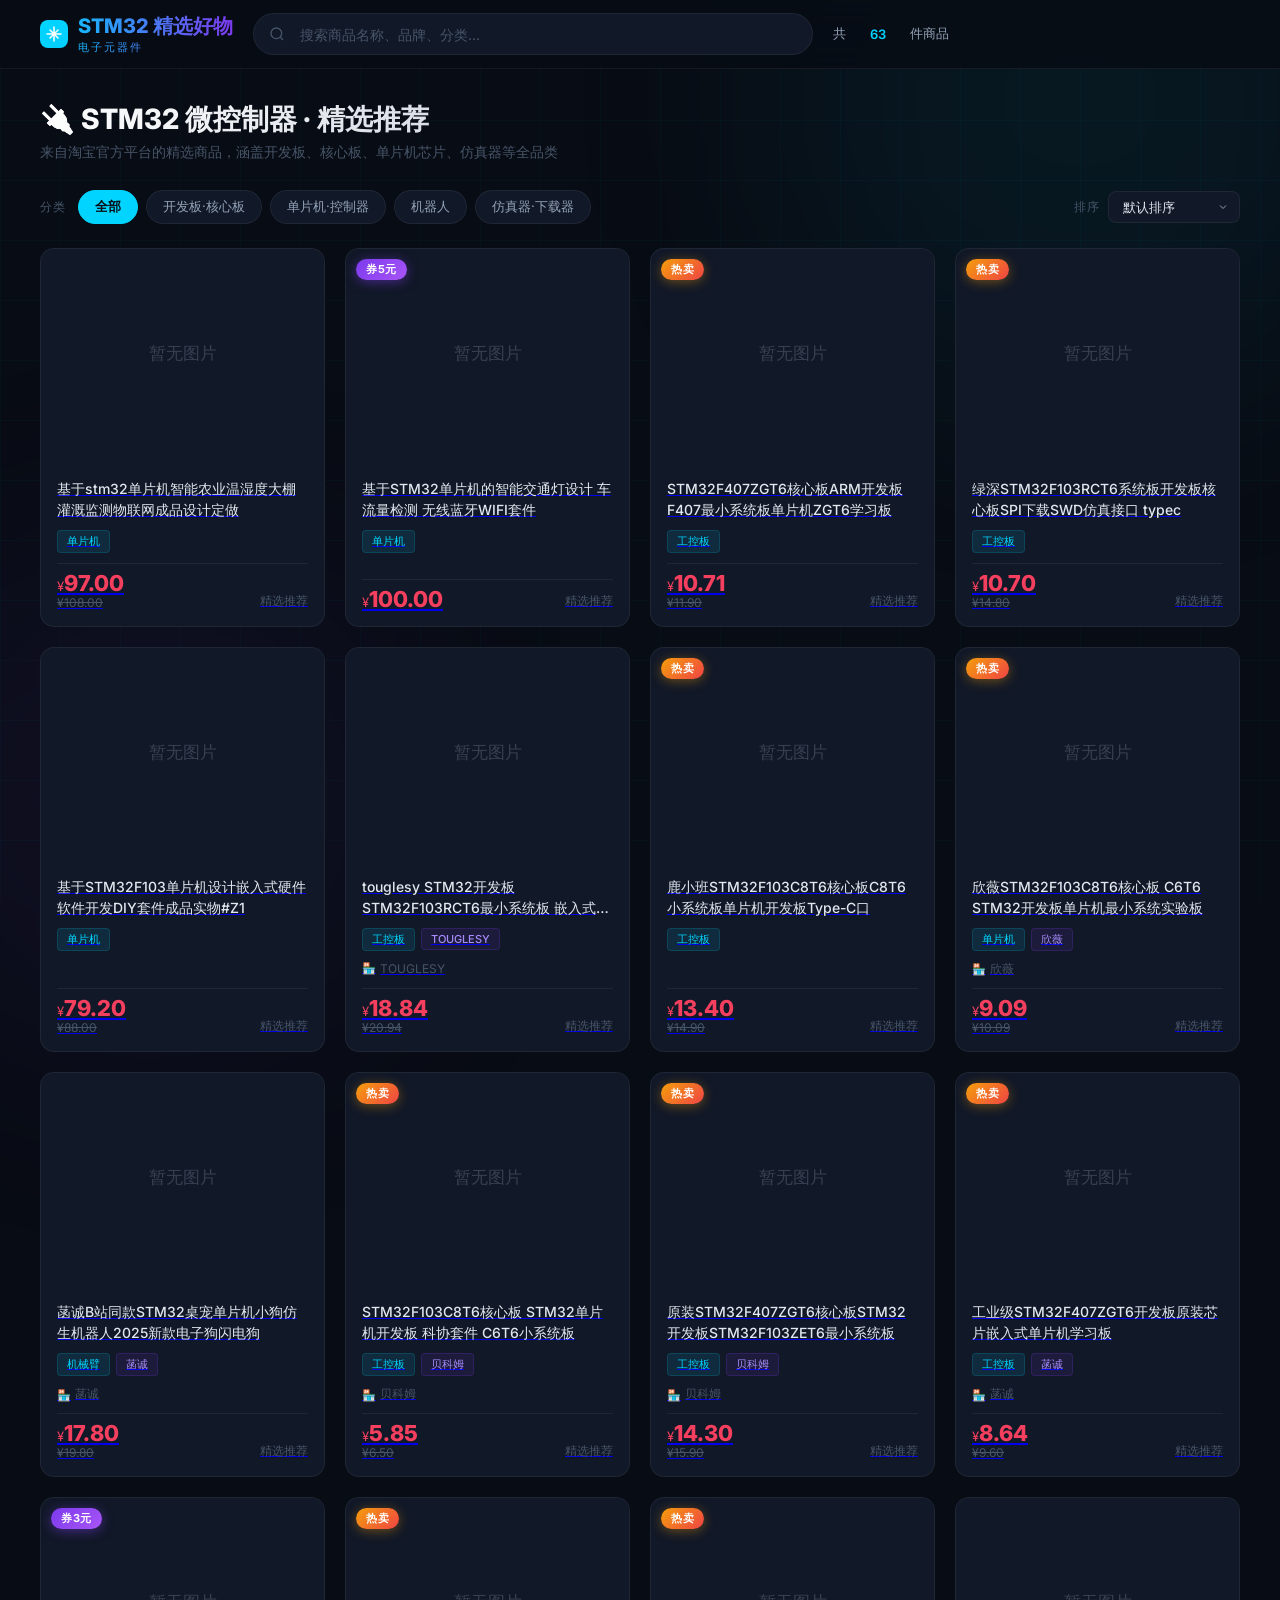
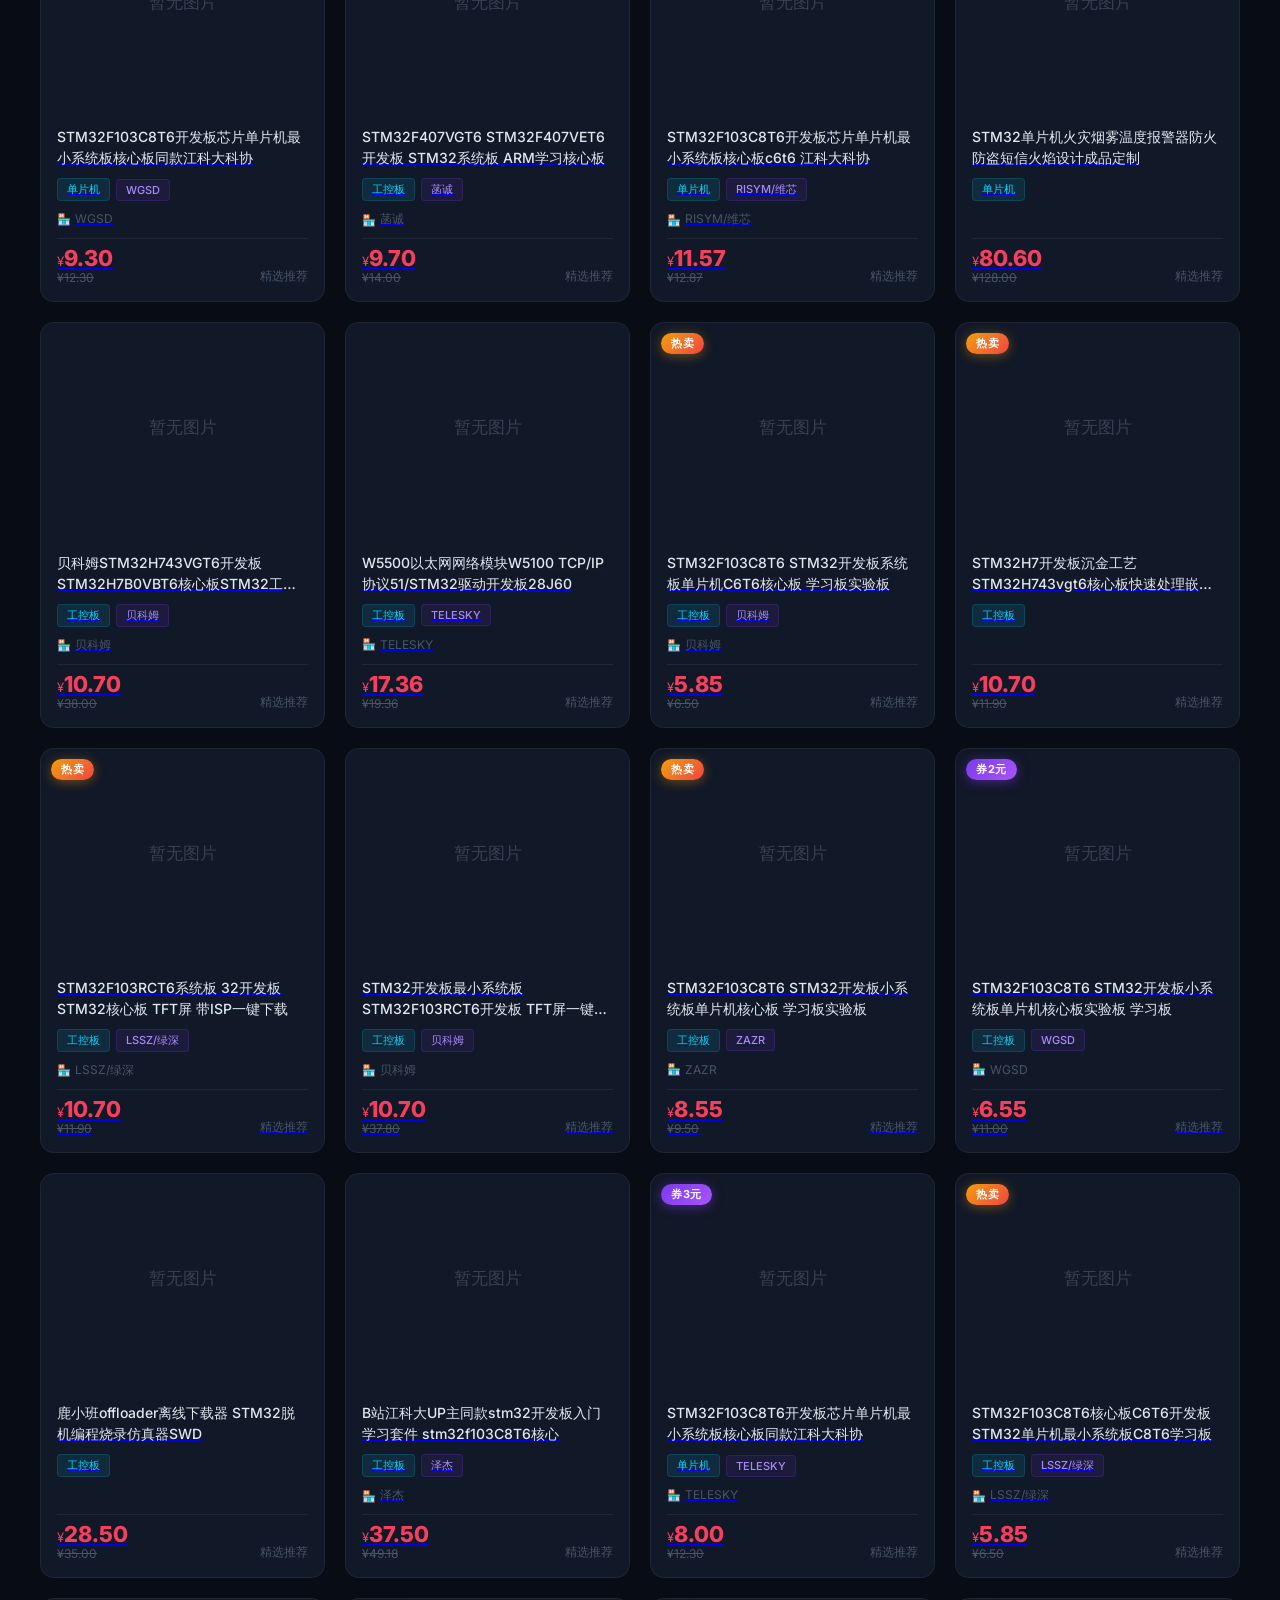
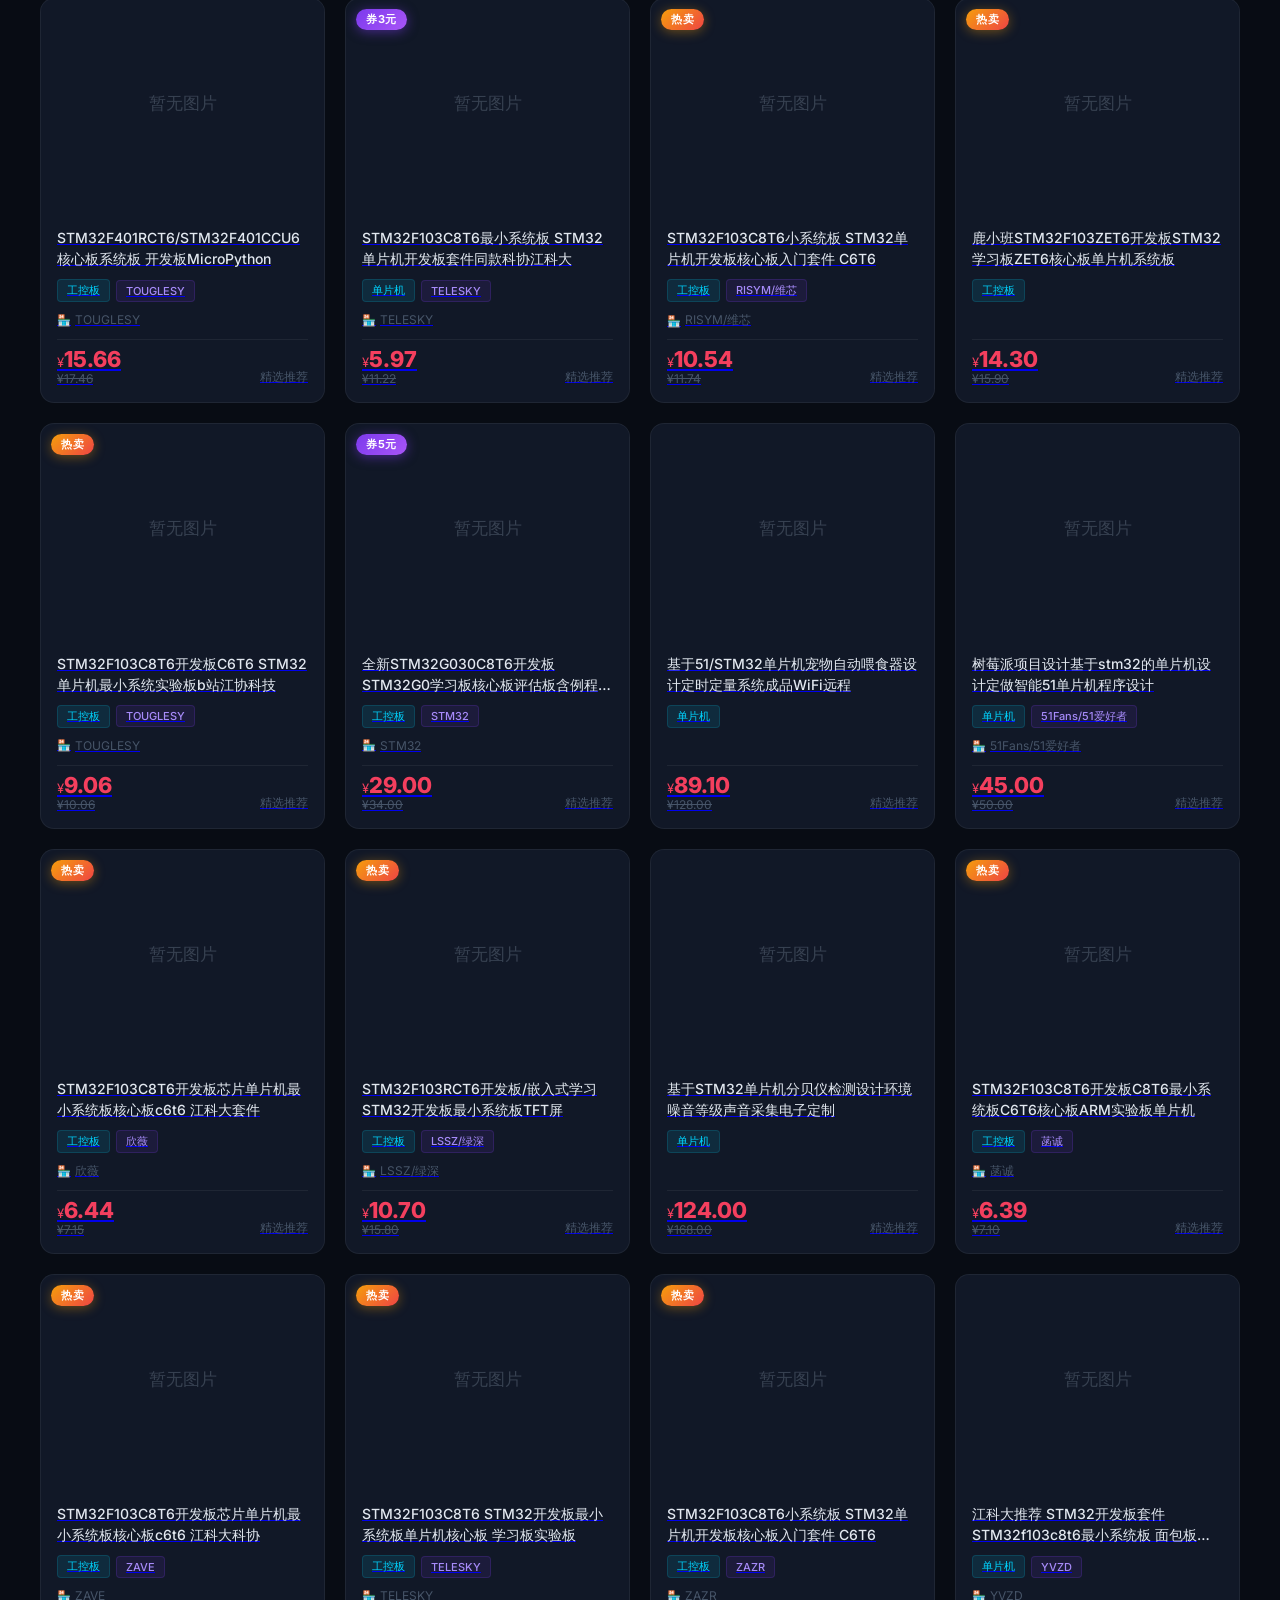
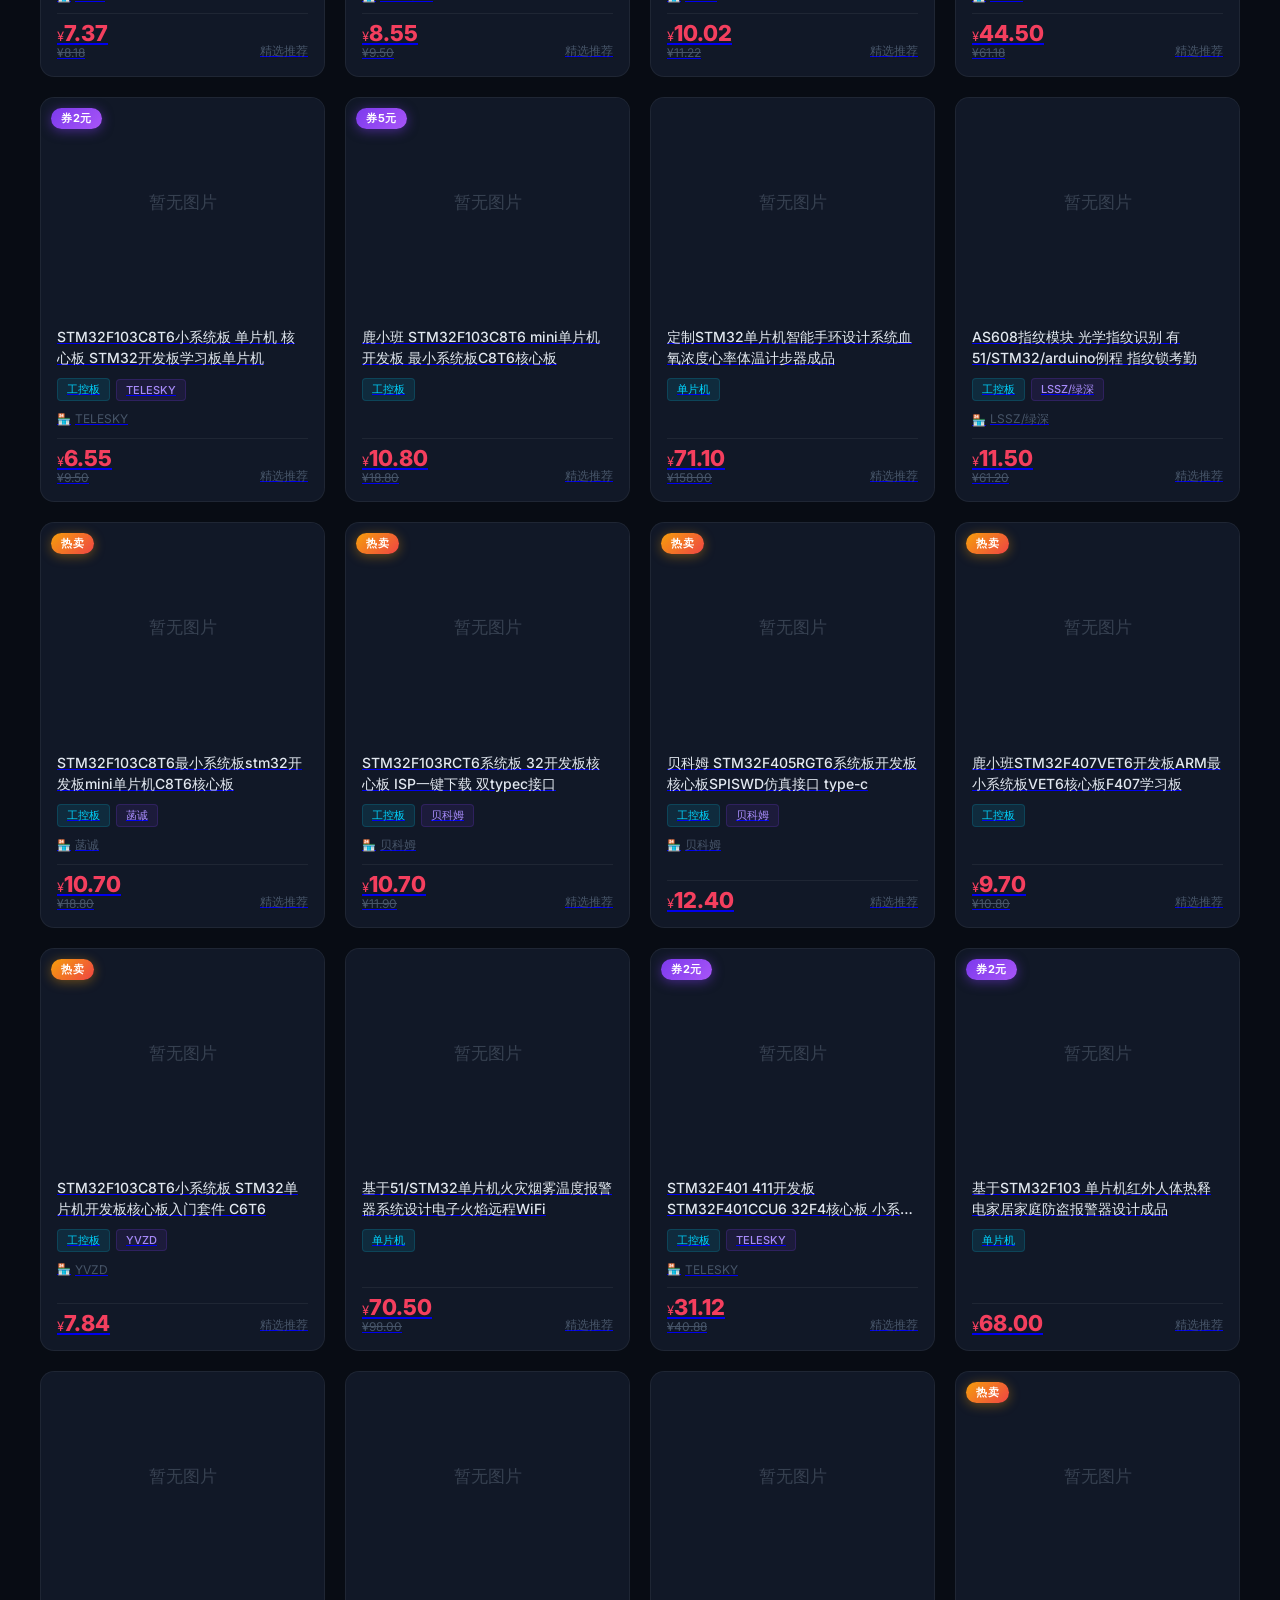
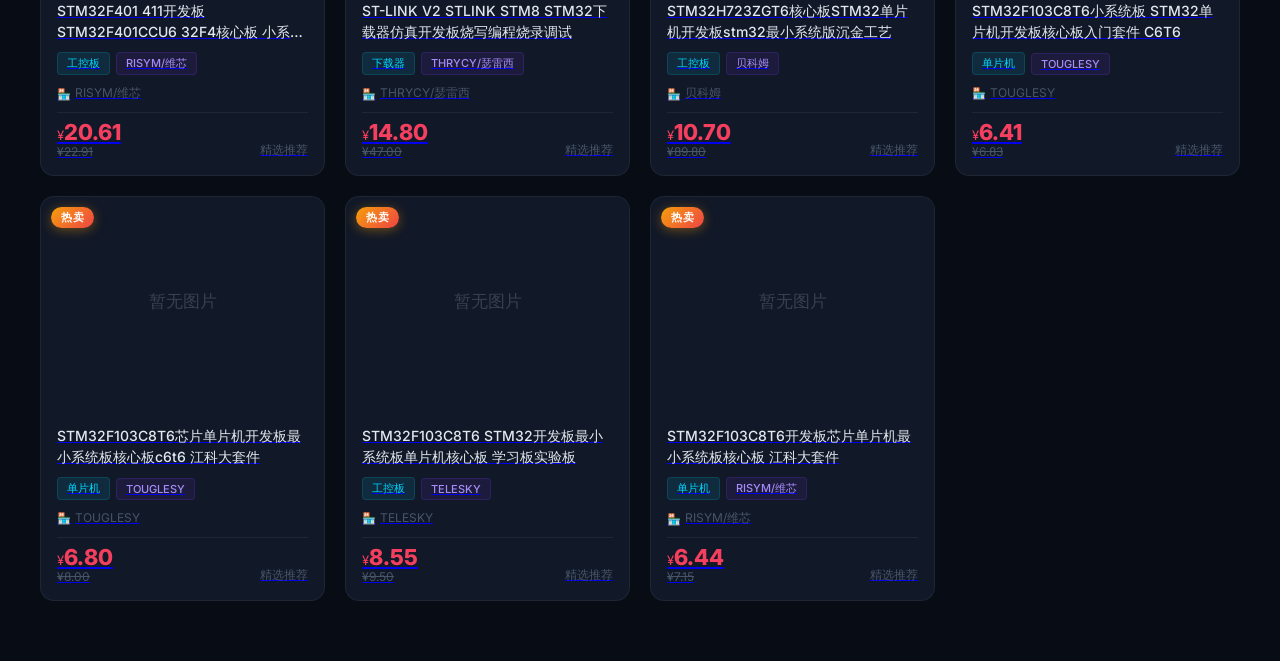
==== commit ecd09510: "update" ====
--- a/index.html
+++ b/index.html
@@ -1,298 +1,683 @@
 <!DOCTYPE html>
 <html lang="zh-CN">
 <head>
-    <meta charset="UTF-8">
-    <meta name="viewport" content="width=device-width, initial-scale=1.0">
-    <title>能源芯智社｜光伏储能逆控一体机精选</title>
-    <style>
-        * { margin: 0; padding: 0; box-sizing: border-box; }
-        body {
-            font-family: -apple-system, BlinkMacSystemFont, "Segoe UI", "PingFang SC", "Microsoft YaHei", sans-serif;
-            background: #f0f4f8;
-            color: #222;
-            padding: 15px;
-            line-height: 1.5;
-        }
-        .header {
-            background: linear-gradient(135deg, #0a3d91 0%, #0d946a 100%);
-            color: white;
-            padding: 28px 24px;
-            border-radius: 12px;
-            margin-bottom: 20px;
-        }
-        .header h1 { font-size: 22px; margin-bottom: 6px; }
-        .header p { font-size: 14px; opacity: 0.9; }
-        .toolbar {
-            display: flex;
-            gap: 10px;
-            margin-bottom: 20px;
-            flex-wrap: wrap;
-        }
-        #search {
-            flex: 1;
-            min-width: 200px;
-            padding: 10px 14px;
-            border: 1px solid #cfd8e3;
-            border-radius: 8px;
-            font-size: 15px;
-            outline: none;
-        }
-        #search:focus { border-color: #0a3d91; }
-        .sort-btn {
-            padding: 10px 16px;
-            background: white;
-            border: 1px solid #cfd8e3;
-            border-radius: 8px;
-            font-size: 14px;
-            cursor: pointer;
-            color: #333;
-            white-space: nowrap;
-        }
-        .sort-btn:hover { border-color: #0a3d91; color: #0a3d91; }
-        .sort-btn.active {
-            background: #0a3d91;
-            color: white;
-            border-color: #0a3d91;
-        }
-        .stats {
-            font-size: 13px;
-            color: #666;
-            margin-bottom: 14px;
-        }
-        .grid {
-            display: grid;
-            grid-template-columns: repeat(auto-fill, minmax(260px, 1fr));
-            gap: 16px;
-        }
-        .card {
-            background: white;
-            border-radius: 10px;
-            overflow: hidden;
-            box-shadow: 0 2px 8px rgba(0,0,0,0.06);
-            transition: transform 0.2s, box-shadow 0.2s;
-            display: flex;
-            flex-direction: column;
-        }
-        .card:hover {
-            transform: translateY(-3px);
-            box-shadow: 0 6px 18px rgba(0,0,0,0.1);
-        }
-        .card-img {
-            width: 100%;
-            height: 200px;
-            object-fit: cover;
-            background: #f5f5f5;
-        }
-        .card-body { padding: 14px; flex: 1; display: flex; flex-direction: column; }
-        .card-title {
-            font-size: 14px;
-            color: #222;
-            margin-bottom: 10px;
-            line-height: 1.5;
-            min-height: 42px;
-            display: -webkit-box;
-            -webkit-line-clamp: 2;
-            -webkit-box-orient: vertical;
-            overflow: hidden;
-        }
-        .price-row {
-            display: flex;
-            justify-content: space-between;
-            align-items: baseline;
-            margin-bottom: 8px;
-        }
-        .price {
-            color: #e63946;
-            font-size: 20px;
-            font-weight: bold;
-        }
-        .price small { font-size: 12px; font-weight: normal; }
-        .commission {
-            color: #0d946a;
-            font-size: 13px;
-            font-weight: 500;
-        }
-        .commission-tag {
-            display: inline-block;
-            background: #e8f5ef;
-            color: #0d946a;
-            padding: 2px 8px;
-            border-radius: 4px;
-            font-size: 12px;
-        }
-        .buy-btn {
-            display: block;
-            width: 100%;
-            text-align: center;
-            background: linear-gradient(135deg, #0a3d91, #0d946a);
-            color: white;
-            padding: 10px;
-            border-radius: 8px;
-            text-decoration: none;
-            font-size: 15px;
-            font-weight: 500;
-            margin-top: auto;
-            transition: opacity 0.2s;
-        }
-        .buy-btn:hover { opacity: 0.9; }
-        .empty {
-            text-align: center;
-            padding: 60px 20px;
-            color: #999;
-            grid-column: 1 / -1;
-        }
-        .footer {
-            text-align: center;
-            margin-top: 30px;
-            padding: 20px;
-            font-size: 12px;
-            color: #888;
-        }
-        .highlight-tag {
-            display: inline-block;
-            background: #fff3cd;
-            color: #d48806;
-            padding: 2px 6px;
-            border-radius: 4px;
-            font-size: 11px;
-            margin-left: 6px;
-            vertical-align: middle;
-        }
-        @media (max-width: 600px) {
-            .grid { grid-template-columns: repeat(2, 1fr); gap: 10px; }
-            .card-img { height: 140px; }
-            .card-title { font-size: 12px; min-height: 36px; }
-            .price { font-size: 16px; }
-            .header h1 { font-size: 18px; }
-        }
-    </style>
+<meta charset="UTF-8">
+<meta name="viewport" content="width=device-width, initial-scale=1.0">
+<title>STM32 精选好物</title>
+<style>
+  @import url('https://fonts.googleapis.com/css2?family=Inter:wght@300;400;500;600;700;800;900&display=swap');
+
+  :root {
+    --bg: #080c14;
+    --bg2: #0d1525;
+    --card-bg: #111827;
+    --card-hover: #1a2235;
+    --accent: #00d4ff;
+    --accent2: #7c3aed;
+    --accent-glow: rgba(0, 212, 255, 0.15);
+    --text: #e2e8f0;
+    --text2: #94a3b8;
+    --text3: #475569;
+    --border: rgba(255,255,255,0.06);
+    --border2: rgba(0, 212, 255, 0.2);
+    --tag-bg: rgba(0, 212, 255, 0.1);
+    --tag-color: #00d4ff;
+    --coupon-bg: linear-gradient(135deg, #7c3aed, #a855f7);
+    --radius: 14px;
+    --radius-sm: 8px;
+  }
+
+  * { margin: 0; padding: 0; box-sizing: border-box; }
+
+  body {
+    font-family: 'Inter', -apple-system, 'PingFang SC', 'Microsoft YaHei', sans-serif;
+    background: var(--bg);
+    color: var(--text);
+    min-height: 100vh;
+    overflow-x: hidden;
+  }
+
+  /* 背景装饰 */
+  .bg-grid {
+    position: fixed; top: 0; left: 0; right: 0; bottom: 0;
+    background-image:
+      linear-gradient(rgba(0,212,255,0.03) 1px, transparent 1px),
+      linear-gradient(90deg, rgba(0,212,255,0.03) 1px, transparent 1px);
+    background-size: 60px 60px;
+    pointer-events: none;
+    z-index: 0;
+  }
+  .bg-orb {
+    position: fixed; border-radius: 50%;
+    filter: blur(120px); pointer-events: none; z-index: 0;
+  }
+  .bg-orb-1 { width: 600px; height: 600px; background: rgba(0,212,255,0.06); top: -200px; right: -100px; }
+  .bg-orb-2 { width: 500px; height: 500px; background: rgba(124,58,237,0.07); bottom: -150px; left: -100px; }
+
+  /* 顶部导航 */
+  .header {
+    position: sticky; top: 0; z-index: 100;
+    background: rgba(8,12,20,0.85);
+    backdrop-filter: blur(20px);
+    border-bottom: 1px solid var(--border);
+    padding: 0 40px;
+  }
+  .header-inner {
+    max-width: 1400px; margin: 0 auto;
+    display: flex; align-items: center; gap: 20px;
+    height: 68px;
+  }
+  .logo {
+    display: flex; align-items: center; gap: 10px;
+    font-size: 20px; font-weight: 800;
+    background: linear-gradient(90deg, #00d4ff, #7c3aed);
+    -webkit-background-clip: text; -webkit-text-fill-color: transparent;
+    white-space: nowrap; flex-shrink: 0;
+  }
+  .logo svg { width: 28px; height: 28px; }
+  .logo-sub { font-size: 11px; color: var(--text3); font-weight: 400; letter-spacing: 2px; text-transform: uppercase; }
+
+  .header-search {
+    flex: 1; max-width: 560px;
+    position: relative;
+  }
+  .header-search input {
+    width: 100%; height: 42px; border-radius: 21px;
+    background: var(--card-bg); border: 1px solid var(--border);
+    color: var(--text); font-size: 14px; font-family: inherit;
+    padding: 0 20px 0 46px;
+    outline: none;
+    transition: all 0.3s;
+  }
+  .header-search input:focus {
+    border-color: var(--accent);
+    box-shadow: 0 0 0 3px var(--accent-glow);
+  }
+  .header-search input::placeholder { color: var(--text3); }
+  .header-search .search-icon {
+    position: absolute; left: 16px; top: 50%; transform: translateY(-50%);
+    color: var(--text3); pointer-events: none;
+  }
+  .header-search .clear-btn {
+    position: absolute; right: 14px; top: 50%; transform: translateY(-50%);
+    background: none; border: none; color: var(--text3); cursor: pointer;
+    font-size: 16px; line-height: 1; display: none; padding: 2px 6px;
+  }
+  .header-search .clear-btn.show { display: block; }
+
+  .header-stats {
+    display: flex; align-items: center; gap: 24px; flex-shrink: 0;
+    font-size: 13px; color: var(--text2);
+  }
+  .header-stats span { color: var(--accent); font-weight: 600; }
+
+  /* 主容器 */
+  .container {
+    max-width: 1400px; margin: 0 auto;
+    padding: 32px 40px 60px;
+    position: relative; z-index: 1;
+  }
+
+  /* 页面标题 */
+  .page-title {
+    margin-bottom: 28px;
+  }
+  .page-title h1 {
+    font-size: 28px; font-weight: 800; line-height: 1.3;
+    background: linear-gradient(135deg, #fff 0%, #94a3b8 100%);
+    -webkit-background-clip: text; -webkit-text-fill-color: transparent;
+    margin-bottom: 6px;
+  }
+  .page-title p { font-size: 14px; color: var(--text3); }
+
+  /* 控制栏 */
+  .controls {
+    display: flex; align-items: center; gap: 16px;
+    margin-bottom: 24px;
+    flex-wrap: wrap;
+  }
+
+  /* 分类标签 */
+  .filter-section {
+    display: flex; align-items: center; gap: 8px;
+    flex-wrap: wrap;
+  }
+  .filter-label {
+    font-size: 12px; color: var(--text3); font-weight: 500;
+    text-transform: uppercase; letter-spacing: 1px; margin-right: 4px;
+  }
+  .filter-btn {
+    padding: 7px 16px; border-radius: 20px;
+    border: 1px solid var(--border);
+    background: var(--card-bg);
+    color: var(--text2); font-size: 13px; font-family: inherit;
+    cursor: pointer; transition: all 0.25s;
+    white-space: nowrap;
+  }
+  .filter-btn:hover { border-color: var(--accent); color: var(--accent); }
+  .filter-btn.active {
+    background: var(--accent); border-color: var(--accent);
+    color: #080c14; font-weight: 600;
+  }
+
+  /* 排序 */
+  .sort-section {
+    display: flex; align-items: center; gap: 8px;
+    margin-left: auto;
+  }
+  .sort-label { font-size: 12px; color: var(--text3); text-transform: uppercase; letter-spacing: 1px; }
+  .sort-select {
+    padding: 7px 32px 7px 14px;
+    border-radius: var(--radius-sm);
+    border: 1px solid var(--border);
+    background: var(--card-bg);
+    color: var(--text); font-size: 13px; font-family: inherit;
+    outline: none; cursor: pointer;
+    appearance: none;
+    background-image: url("data:image/svg+xml,%3Csvg xmlns='http://www.w3.org/2000/svg' width='12' height='12' viewBox='0 0 24 24' fill='none' stroke='%2394a3b8' stroke-width='2'%3E%3Cpolyline points='6 9 12 15 18 9'/%3E%3C/svg%3E");
+    background-repeat: no-repeat;
+    background-position: right 10px center;
+    transition: all 0.25s;
+  }
+  .sort-select:focus { border-color: var(--accent); }
+  .sort-select option { background: #1a2235; }
+
+  /* 商品网格 */
+  .product-grid {
+    display: grid;
+    grid-template-columns: repeat(auto-fill, minmax(280px, 1fr));
+    gap: 20px;
+  }
+
+  /* 商品卡片 */
+  .product-card {
+    background: var(--card-bg);
+    border: 1px solid var(--border);
+    border-radius: var(--radius);
+    overflow: hidden;
+    cursor: pointer;
+    transition: all 0.35s cubic-bezier(0.4, 0, 0.2, 1);
+    position: relative;
+    display: flex; flex-direction: column;
+  }
+  .product-card:hover {
+    transform: translateY(-6px);
+    border-color: var(--border2);
+    box-shadow: 0 20px 60px rgba(0,0,0,0.4), 0 0 0 1px rgba(0,212,255,0.1), 0 0 40px rgba(0,212,255,0.06);
+  }
+
+  .card-img-wrap {
+    position: relative; overflow: hidden;
+    background: linear-gradient(135deg, #1a2235, #0d1525);
+    aspect-ratio: 4/3;
+  }
+  .card-img-wrap img {
+    width: 100%; height: 100%; object-fit: cover;
+    transition: transform 0.5s;
+    display: block;
+  }
+  .product-card:hover .card-img-wrap img { transform: scale(1.08); }
+
+  .card-badge {
+    position: absolute; top: 10px; left: 10px;
+    background: var(--coupon-bg);
+    color: #fff; font-size: 11px; font-weight: 700;
+    padding: 3px 10px; border-radius: 20px;
+    letter-spacing: 0.5px;
+    box-shadow: 0 2px 12px rgba(124,58,237,0.5);
+  }
+  .card-badge.hot {
+    background: linear-gradient(135deg, #f59e0b, #ef4444);
+    box-shadow: 0 2px 12px rgba(245,158,11,0.4);
+  }
+  .card-img-overlay {
+    position: absolute; inset: 0;
+    background: linear-gradient(to top, rgba(8,12,20,0.5) 0%, transparent 50%);
+    opacity: 0; transition: opacity 0.3s;
+  }
+  .product-card:hover .card-img-overlay { opacity: 1; }
+
+  .card-body { padding: 16px; flex: 1; display: flex; flex-direction: column; gap: 10px; }
+
+  .card-title {
+    font-size: 14px; font-weight: 500; line-height: 1.5;
+    color: var(--text); display: -webkit-box;
+    -webkit-line-clamp: 2; -webkit-box-orient: vertical;
+    overflow: hidden;
+    min-height: 42px;
+  }
+
+  .card-meta {
+    display: flex; align-items: center; gap: 6px; flex-wrap: wrap;
+  }
+  .card-tag {
+    padding: 3px 9px; border-radius: 4px;
+    background: var(--tag-bg); color: var(--tag-color);
+    font-size: 11px; font-weight: 500;
+    border: 1px solid rgba(0,212,255,0.15);
+  }
+  .card-tag.brand {
+    background: rgba(124,58,237,0.1);
+    color: #a78bfa;
+    border-color: rgba(124,58,237,0.2);
+  }
+
+  .card-shop {
+    font-size: 12px; color: var(--text3);
+    display: flex; align-items: center; gap: 4px;
+  }
+  .card-shop::before {
+    content: '🏪'; font-size: 11px;
+  }
+
+  .card-bottom {
+    display: flex; align-items: flex-end; justify-content: space-between;
+    margin-top: auto; padding-top: 8px;
+    border-top: 1px solid var(--border);
+  }
+  .card-price { display: flex; flex-direction: column; gap: 1px; }
+  .price-main { font-size: 22px; font-weight: 800; color: #f43f5e; line-height: 1; }
+  .price-main .rmb { font-size: 13px; font-weight: 400; }
+  .price-orig { font-size: 12px; color: var(--text3); text-decoration: line-through; }
+  .card-sales {
+    font-size: 12px; color: var(--text2); text-align: right;
+    display: flex; flex-direction: column; align-items: flex-end; gap: 2px;
+  }
+  .sales-num { color: var(--accent); font-weight: 600; }
+
+  /* 空状态 */
+  .empty-state {
+    grid-column: 1/-1; text-align: center; padding: 80px 20px;
+    color: var(--text3);
+  }
+  .empty-state svg { width: 64px; height: 64px; margin-bottom: 16px; opacity: 0.3; }
+  .empty-state h3 { font-size: 18px; margin-bottom: 8px; color: var(--text2); }
+  .empty-state p { font-size: 14px; }
+
+  /* 搜索高亮 */
+  .search-highlight { background: rgba(0,212,255,0.2); color: var(--accent); border-radius: 2px; }
+
+  /* 分页提示 */
+  .results-bar {
+    display: flex; align-items: center; justify-content: space-between;
+    margin-bottom: 20px; padding: 12px 18px;
+    background: var(--card-bg); border: 1px solid var(--border);
+    border-radius: var(--radius-sm);
+    font-size: 13px; color: var(--text2);
+  }
+  .results-bar strong { color: var(--accent); }
+
+  /* 浮动回到顶部 */
+  .back-top {
+    position: fixed; bottom: 32px; right: 32px;
+    width: 44px; height: 44px; border-radius: 50%;
+    background: linear-gradient(135deg, #00d4ff, #7c3aed);
+    border: none; color: #fff; font-size: 18px;
+    cursor: pointer; z-index: 99;
+    display: flex; align-items: center; justify-content: center;
+    box-shadow: 0 4px 20px rgba(0,212,255,0.3);
+    opacity: 0; transform: translateY(20px);
+    transition: all 0.3s; pointer-events: none;
+  }
+  .back-top.show { opacity: 1; transform: translateY(0); pointer-events: all; }
+  .back-top:hover { transform: translateY(-3px); box-shadow: 0 8px 30px rgba(0,212,255,0.4); }
+
+  /* 动画 */
+  @keyframes fadeInUp {
+    from { opacity: 0; transform: translateY(20px); }
+    to { opacity: 1; transform: translateY(0); }
+  }
+  .product-card { animation: fadeInUp 0.4s ease backwards; }
+
+  /* 响应式 */
+  @media (max-width: 768px) {
+    .container { padding: 20px 16px; }
+    .header { padding: 0 16px; }
+    .header-stats { display: none; }
+    .controls { flex-direction: column; align-items: flex-start; }
+    .sort-section { margin-left: 0; }
+    .product-grid { grid-template-columns: repeat(auto-fill, minmax(160px, 1fr)); gap: 12px; }
+    .card-title { font-size: 13px; -webkit-line-clamp: 2; min-height: 39px; }
+    .price-main { font-size: 18px; }
+  }
+  @media (max-width: 480px) {
+    .product-grid { grid-template-columns: repeat(2, 1fr); gap: 10px; }
+    .card-body { padding: 12px; gap: 8px; }
+    .card-title { font-size: 12px; min-height: 36px; }
+  }
+
+  /* 滚动条美化 */
+  ::-webkit-scrollbar { width: 6px; }
+  ::-webkit-scrollbar-track { background: var(--bg); }
+  ::-webkit-scrollbar-thumb { background: var(--card-hover); border-radius: 3px; }
+  ::-webkit-scrollbar-thumb:hover { background: var(--text3); }
+</style>
 </head>
 <body>
 
-<div class="header">
-    <h1>能源芯智社 · 光伏储能逆控一体机精选</h1>
-    <p>家用 / 商用离并网太阳能设备，点击直达淘宝下单，本站为推广导购页面</p>
-</div>
-
-<div class="toolbar">
-    <input id="search" placeholder="搜索：逆变器、储能电池、MPPT、离并网...">
-    <button class="sort-btn" data-sort="default">默认排序</button>
-    <button class="sort-btn" data-sort="price-asc">价格从低到高</button>
-    <button class="sort-btn" data-sort="price-desc">价格从高到低</button>
-    <button class="sort-btn" data-sort="com-desc">佣金从高到低</button>
-</div>
-
-<div class="stats" id="stats">共 30 款商品</div>
-
-<div class="grid" id="goodsList"></div>
-
-<div class="footer">
-    商品及售后由淘宝 / 天猫商家提供，本站为淘宝客推广导购页面，用户通过链接购买本站可获得推广佣金。
-</div>
+<div class="bg-grid"></div>
+<div class="bg-orb bg-orb-1"></div>
+<div class="bg-orb bg-orb-2"></div>
+
+<header class="header">
+  <div class="header-inner">
+    <div class="logo">
+      <svg viewBox="0 0 28 28" fill="none" xmlns="http://www.w3.org/2000/svg">
+        <rect width="28" height="28" rx="8" fill="url(#logoGrad)"/>
+        <path d="M7 14h14M14 7v14M10 10l8 8M18 10l-8 8" stroke="white" stroke-width="1.5" stroke-linecap="round"/>
+        <defs>
+          <linearGradient id="logoGrad" x1="0" y1="0" x2="28" y2="28">
+            <stop offset="0%" stop-color="#00d4ff"/>
+            <stop offset="100%" stop-color="#7c3aed"/>
+          </linearGradient>
+        </defs>
+      </svg>
+      <div>
+        <div>STM32 精选好物</div>
+        <div class="logo-sub">电子元器件</div>
+      </div>
+    </div>
+    <div class="header-search">
+      <svg class="search-icon" width="16" height="16" viewBox="0 0 24 24" fill="none" stroke="currentColor" stroke-width="2">
+        <circle cx="11" cy="11" r="8"/><path d="m21 21-4.35-4.35"/>
+      </svg>
+      <input type="text" id="searchInput" placeholder="搜索商品名称、品牌、分类…" autocomplete="off">
+      <button class="clear-btn" id="clearBtn" onclick="clearSearch()">✕</button>
+    </div>
+    <div class="header-stats">
+      共 <span id="totalCount">--</span> 件商品
+    </div>
+  </div>
+</header>
+
+<main class="container">
+  <div class="page-title">
+    <h1>🔌 STM32 微控制器 · 精选推荐</h1>
+    <p>来自淘宝官方平台的精选商品，涵盖开发板、核心板、单片机芯片、仿真器等全品类</p>
+  </div>
+
+  <div class="controls">
+    <div class="filter-section" id="filterBtns">
+      <span class="filter-label">分类</span>
+    </div>
+    <div class="sort-section">
+      <span class="sort-label">排序</span>
+      <select class="sort-select" id="sortSelect" onchange="render()">
+        <option value="default">默认排序</option>
+        <option value="price_asc">价格 ↑ 低到高</option>
+        <option value="price_desc">价格 ↓ 高到低</option>
+        <option value="sales_desc">销量 从高到低</option>
+      </select>
+    </div>
+  </div>
+
+  <div class="results-bar" id="resultsBar" style="display:none">
+    <span>找到 <strong id="filteredCount">0</strong> 件商品</span>
+    <span id="filterTag"></span>
+  </div>
+
+  <div class="product-grid" id="productGrid"></div>
+</main>
+
+<button class="back-top" id="backTop" onclick="window.scrollTo({top:0,behavior:'smooth'})">↑</button>
 
 <script>
-const goods = [
-    {img:"https://img.alicdn.com/i2/2219310490523/O1CN01cnsyP21FjaEcRI46r_!!2219310490523.jpg",name:"6.2KW大功率纯正弦波太阳能逆变器光伏高频离并网MPPT逆控一体机",price:1357,com:18.32,link:"https://s.click.taobao.com/t?e=m%3D2%26s%3DDW3vWkiVbLBw4vFB6t2Z2ueEDrYVVa64LKpWJ%2Bin0XLjf2vlNIV67jIk8q7%2FYTicc4zWPc6e821NxucSbtdbCCoLohCEjdQwn1lfHh8lNdrMGxwB%2FBZQLGbkNF96ih6F1qrpxiwMoCNxc1AtbZGVSxnT89Z9WRT93NV0NHsK%2Fr7NEPXytV9ALtCLThlbPuuZLb93Df8fOziFmlIWlSMQ6skdOLoOiPUN192C2UfGHsbtAhOnglOs%2BImOMA1FTIwgsskK3kHVM%2BqjO9AJYjY8CXJ%2BwEVkOqHFryMUxYfMgZOb57v56TJljSaspH8L3NOe"},
-    {img:"https://img.alicdn.com/i2/O1CN01l4ySHd1jRfFHR0CBE_!!2215834264545-0-scmitem176000.jpg",name:"移动便捷式逆控一体机系统光伏发电离网逆变器储能离网发电",price:191,com:2.58,link:"https://s.click.taobao.com/t?e=m%3D2%26s%3DLvcLpp0mAwNw4vFB6t2Z2ueEDrYVVa64LKpWJ%2Bin0XLjf2vlNIV67jIk8q7%2FYTicVkTGlWTgx8lNxucSbtdbCCoLohCEjdQwn1lfHh8lNdrMGxwB%2FBZQLGbkNF96ih6F1qrpxiwMoCNxc1AtbZGVS3NjRsyi0udmOZTsPYKe2MvNEPXytV9ALtCLThlbPuuZLb93Df8fOzgC4c%2FUV4c55LHpnPtoWNLvTclsk7QBBJOBGsalXWEcbSYm6VUGwUnmXA3uSaGdUUqjO9AJYjY8CXJ%2BwEVkOqHFev8RcP0enLXJAhlRINXN7pfLmerWS%2BQdomfkDJRs%2BhU%3D"},
-    {img:"https://img.alicdn.com/i4/O1CN01zqKU4I1tmPLH8QC1j_!!2221473585944-0-scmitem176000.jpg",name:"家用堆叠式太阳能储能电池家庭光伏发电系统逆控电源一体机",price:4560,com:41.04,link:"https://s.click.taobao.com/t?e=m%3D2%26s%3DuhC%2BhOUZEFZw4vFB6t2Z2ueEDrYVVa64LKpWJ%2Bin0XLjf2vlNIV67jIk8q7%2FYTicc4zWPc6e821NxucSbtdbCCoLohCEjdQwn1lfHh8lNdrMGxwB%2FBZQLGbkNF96ih6F1qrpxiwMoCNxc1AtbZGVS%2BdR%2FFB3VggcXug%2BHFI8s%2FfNEPXytV9ALtCLThlbPuuZLb93Df8fOzj%2FKm0Oa0DiGvvg%2BMy%2BYhIlmYRQWX%2BP9e4RPOWWCfrCYRi6eiczyn16CaNwWH3jD0G0zvIVVx%2BPc2%2F51BzEHetfFE%2BMfKqOfGtWseAsioRRwYyiwxhgF63m"},
-    {img:"https://img.alicdn.com/i3/2208552066169/O1CN01eGvIuh1vRSJdGtnDY_!!0-item_pic.jpg",name:"泰琪丰逆控一体机 内置MPPT离网高频家用光伏太阳能逆变器11KW",price:850,com:11.48,link:"https://s.click.taobao.com/t?e=m%3D2%26s%3DEQWGAOOqE0Zw4vFB6t2Z2ueEDrYVVa64K7Vc7tFgwiHjf2vlNIV67jIk8q7%2FYTicc4zWPc6e821NxucSbtdbCCoLohCEjdQwn1lfHh8lNdrMGxwB%2FBZQLGbkNF96ih6F1qrpxiwMoCNxc1AtbZGVS3u0KUI60lthjzEAHrqvRBDNEPXytV9ALtCLThlbPuuZLb93Df8fOzhatKBBv2F1mjBAhTojvp0mCASuoGpMhVzWygY1cEOuUmE25E75XnF8pxdWwysOxTO0zvIVVx%2BPc2%2F51BzEHetfuu3WXMcfmJVJX8E%2BOGWhigyW7mQwqx7e"},
-    {img:"https://img.alicdn.com/i2/2217308598932/O1CN017BrbaJ2Fqul8C2qLh_!!2217308598932.jpg",name:"太阳能家用逆控一体机1KW 家用离网发电逆控一体光伏发电系统220V",price:1024,com:13.82,link:"https://s.click.taobao.com/t?e=m%3D2%26s%3DTTcwuJsuWGhw4vFB6t2Z2ueEDrYVVa64LKpWJ%2Bin0XLjf2vlNIV67jIk8q7%2FYTicc4zWPc6e821NxucSbtdbCCoLohCEjdQwn1lfHh8lNdrMGxwB%2FBZQLGbkNF96ih6F1qrpxiwMoCNxc1AtbZGVSwRfghQ%2BnEk5wMRqTelkphfNEPXytV9ALtCLThlbPuuZLb93Df8fOzjMLrvvYBV4P8ktizUkYvveW%2Fr3RwWIgxA%2FcOjNDSa%2Boy%2BS9UvBNs2RwE3QIHe08TqjO9AJYjY8CXJ%2BwEVkOqHFryMUxYfMgZOdQFADJ7U8iD0FAyGuOPb2"},
-    {img:"https://img.alicdn.com/i2/272247507/O1CN0137aAhd25KGJGRDi5B_!!272247507.jpg",name:"太阳能光伏离网逆控一体机 高频220v mppt 逆变器 光伏充电控制器",price:1099,com:14.84,link:"https://s.click.taobao.com/t?e=m%3D2%26s%3D94CiJy11%2BNpw4vFB6t2Z2ueEDrYVVa64LKpWJ%2Bin0XLjf2vlNIV67jIk8q7%2FYTicVkTGlWTgx8lNxucSbtdbCCoLohCEjdQwn1lfHh8lNdrMGxwB%2FBZQLGbkNF96ih6F1qrpxiwMoCNxc1AtbZGVSywrDE0AzsKkqvXuiWhvYamMHuv7RoNv0YzeH%2FA0sTcbvxQYzV4JTAICN%2FKpJj1Dpqy%2B0odZP0W6JZ79PqZlL1ruv%2FBdjetPiyH7p1ReOdd8wrS2nSW60zJweiXfaVH60dSopZirJ9MMAO3Mss7usm1S4ncbRTLOvMYOae24fhW0"},
-    {img:"https://img.alicdn.com/i4/2217039020699/O1CN010Q2Wpg1H2ByGPsFtY_!!2217039020699-0-scmitem176000.jpg",name:"家用堆叠式太阳能储能电池家庭光伏发电系统逆控电源一体机（高佣款）",price:6111.6,com:550.04,link:"https://s.click.taobao.com/t?e=m%3D2%26s%3Dx72WVitJuvpw4vFB6t2Z2ueEDrYVVa64LKpWJ%2Bin0XLjf2vlNIV67jIk8q7%2FYTicVkTGlWTgx8lNxucSbtdbCCoLohCEjdQwn1lfHh8lNdrMGxwB%2FBZQLGbkNF96ih6F1qrpxiwMoCNxc1AtbZGVSwWY7be9BJb8mh7xeHjVeJ3NEPXytV9ALtCLThlbPuuZLb93Df8fOziMZqOko7sIk21O3ZMK%2BjsJx5F5tx40WvgIU1FlP%2BxTIcm%2B3JrkYfrQF7OT0CjzQIO0zvIVVx%2BPc2%2F51BzEHetfDYc3pS6ta7wRRYFC1X3Iidg3jpQHhEoH",hot:true},
-    {img:"https://img.alicdn.com/i2/2221227261644/O1CN01kUrl771O10FBpCjqv_!!2221227261644.jpg",name:"跨境厂家直销储能电池逆变一体机家用光伏逆控储能系统内置机",price:165,com:2.23,link:"https://s.click.taobao.com/t?e=m%3D2%26s%3D2e3cQshDZdhw4vFB6t2Z2ueEDrYVVa64LKpWJ%2Bin0XLjf2vlNIV67jIk8q7%2FYTicVkTGlWTgx8lNxucSbtdbCCoLohCEjdQwn1lfHh8lNdrMGxwB%2FBZQLGbkNF96ih6F1qrpxiwMoCNxc1AtbZGVSwBsAmq%2FodviZ2NY46Ax3OnNEPXytV9ALtCLThlbPuuZLb93Df8fOzjkQsZ9NZIrjnlzWWmCpYH3TXKZbtONbJDY15N3vCRRS5lDJ2pqdsYof5FirFJhA9%2BjO9AJYjY8CXJ%2BwEVkOqHFev8RcP0enLW8NqG3MI7LLTS5jNz6Q2kmomfkDJRs%2BhU%3D"},
-    {img:"https://img.alicdn.com/i1/O1CN01hqvju01WkMOMDrT5l_!!4611686018427383722-0-item_pic.jpg",name:"储能逆控一体机内置磷酸铁锂电池锂电池一体机100a锂电池",price:4687.5,com:42.19,link:"https://s.click.taobao.com/t?e=m%3D2%26s%3DBLj1SGb68N9w4vFB6t2Z2ueEDrYVVa64LKpWJ%2Bin0XLjf2vlNIV67jIk8q7%2FYTicVkTGlWTgx8lNxucSbtdbCCoLohCEjdQwn1lfHh8lNdrMGxwB%2FBZQLGbkNF96ih6F1qrpxiwMoCNxc1AtbZGVS0PJKe6JI3iinY%2BUtdf9hCwLZMqoQW%2BfuB6GmlJyRiVTsBPxwcHENRBYuyVdyMPKmg%2FMIQom%2FugF4Ld7XlRGukfx3RM6G2wlzu1N5zwD2QGWsVl%2FuaujLkpP7qa1tU3ZgS3jKrSQZrKgexkFWjamDJXpIvJDZn10ZMYMXU3NNCg%2F"},
-    {img:"https://img.alicdn.com/i4/2216779785543/O1CN019cI4WG1qokQtgsYBp_!!4611686018427381063-0-item_pic.jpg",name:"太阳能逆控一体机光伏家用离网发电储能高频混合市电互补逆变器",price:298,com:1.34,link:"https://s.click.taobao.com/t?e=m%3D2%26s%3DylMp%2BX1FCABw4vFB6t2Z2ueEDrYVVa64K7Vc7tFgwiHjf2vlNIV67jIk8q7%2FYTicVkTGlWTgx8lNxucSbtdbCCoLohCEjdQwn1lfHh8lNdrMGxwB%2FBZQLGbkNF96ih6F1qrpxiwMoCNxc1AtbZGVSzxlYgAkcyQDeBXq7kM%2F7JHNEPXytV9ALoS4zvCRUrquElj425xvsOrpOvStYOFZRGevikHM3UXl%2BpBHeoaYgulGkMhGe1i6dQSQ0V%2BHcxrbTRSn50wA6LePgysBSxHfUOXVLEPDWL24%2FufIeaShmLvWGPPZ03CRxE3zlG8PJlyzV6wqFHLvqFrGDmntuH4VtA%3D%3D"},
-    {img:"https://img.alicdn.com/i2/2218279932512/O1CN01rYG2nJ1UQXyTm1Hc1_!!2218279932512.jpg",name:"MPPT太阳能充电逆变一体机逆变器正弦波纯铜线圈工频逆控一体机",price:1800,com:8.10,link:"https://s.click.taobao.com/t?e=m%3D2%26s%3D1Sef9ELqowFw4vFB6t2Z2ueEDrYVVa64LKpWJ%2Bin0XLjf2vlNIV67jIk8q7%2FYTicVkTGlWTgx8lNxucSbtdbCCoLohCEjdQwn1lfHh8lNdrMGxwB%2FBZQLGbkNF96ih6F1qrpxiwMoCNxc1AtbZGVS2lmOCTsTA7BXNhq%2BMCuxg%2FNEPXytV9ALoS4zvCRUrqunz0Ye2FZq5mfhSyNKFfyGxXvNeIpmm3v3hTBq7XO0BBJly4L4zKhYGzDFbax3BdR5udOfABalwlP7qa1tU3ZgS3jKrSQZrKg2Ri9Bm4jDHegZ4hAvgWL0eDvKMuKB7%2Byiy7ZIhDtJUYhhQs2DjqgEA%3D%3D"},
-    {img:"https://img.alicdn.com/i2/2221063914722/O1CN01re9eqd1kkjKqgw2mC_!!2221063914722.jpg",name:"5.6KW高频逆控一体机太阳能逆变器内置MPPT100A支持３相并联",price:2752.6,com:37.16,link:"https://s.click.taobao.com/t?e=m%3D2%26s%3DZrLjvVxYH3dw4vFB6t2Z2ueEDrYVVa64LKpWJ%2Bin0XLjf2vlNIV67jIk8q7%2FYTicVkTGlWTgx8lNxucSbtdbCCoLohCEjdQwn1lfHh8lNdrMGxwB%2FBZQLGbkNF96ih6F1qrpxiwMoCNxc1AtbZGVS%2Bgt1LSSuLKvpC2STqwZHOrNEPXytV9ALtCLThlbPuuZLb93Df8fOzgiZfElBjHh%2B3nw%2BDH9FS1zwK%2BGIqVjl9XTgtJqOCJHv3YZ1T6IcmcdECxuSs6c%2BC%2BjO9AJYjY8CXJ%2BwEVkOqHFev8RcP0enLXVT3vL0uTXQR1pwck4KKO5omfkDJRs%2BhU%3D"},
-    {img:"https://img.alicdn.com/i3/2216352242751/O1CN01o0lm6q1WC0eKhTWtm_!!2216352242751.jpg",name:"3KW-11KW一体机太阳能光伏发电堆叠式储能逆控一体机",price:4927.5,com:66.52,link:"https://s.click.taobao.com/t?e=m%3D2%26s%3DwR2DvRiQit5w4vFB6t2Z2ueEDrYVVa64LKpWJ%2Bin0XLjf2vlNIV67jIk8q7%2FYTicVkTGlWTgx8lNxucSbtdbCCoLohCEjdQwn1lfHh8lNdrMGxwB%2FBZQLGbkNF96ih6F1qrpxiwMoCNxc1AtbZGVS2ouwFaMgGoO1lSgZRyCiXfNEPXytV9ALtCLThlbPuuZLb93Df8fOziroPGyXFVccDEs2cmkKlf%2ByUa%2FAUxwxYzjnVQzAvHcHO0756ZnSf3AlrhD3cZCTyijO9AJYjY8CXJ%2BwEVkOqHFPSJJXArlDuwU3sEmcj6n2Vx%2FkB%2FXuumO"},
-    {img:"https://img.alicdn.com/i2/2218973409142/O1CN01R8BujM2HP5uRheBhi_!!4611686018427383670-2-item_pic.png",name:"光伏离网逆控一体机内置MPPT控制器市电互补太阳能充电发电逆变器",price:180,com:2.70,link:"https://s.click.taobao.com/t?e=m%3D2%26s%3DUXW3%2FhjUES1w4vFB6t2Z2ueEDrYVVa64K7Vc7tFgwiHjf2vlNIV67jIk8q7%2FYTicVkTGlWTgx8lNxucSbtdbCCoLohCEjdQwn1lfHh8lNdrMGxwB%2FBZQLGbkNF96ih6F1qrpxiwMoCNxc1AtbZGVS6AZNMFhIPWHFSFrmnu1ayDNEPXytV9ALtCLThlbPuuZLb93Df8fOzjaZof%2FKHhR6OF13DDgIi4%2BXY8ydQoK7t70cjMOG4O5CwqaGv3rt%2B0I3P1zrdQUP9e0zvIVVx%2BPc2%2F51BzEHetfavZ3NwBqcgx0kCvUzyH4wAyW7mQwqx7e"},
-    {img:"https://img.alicdn.com/i2/2221012396786/O1CN010GOuKd2002pPIlmBj_!!2221012396786.jpg",name:"LVYAUN 6.5KW逆控一体机 48V BMS通讯光伏太阳能逆控一体机定制",price:2520,com:34.02,link:"https://s.click.taobao.com/t?e=m%3D2%26s%3D2%2FHZI2OCPRRw4vFB6t2Z2ueEDrYVVa64LKpWJ%2Bin0XLjf2vlNIV67jIk8q7%2FYTicVkTGlWTgx8lNxucSbtdbCCoLohCEjdQwn1lfHh8lNdrMGxwB%2FBZQLGbkNF96ih6F1qrpxiwMoCNxc1AtbZGVS37yO%2Bt9Y7Os%2FDXtcJl3lLHNEPXytV9ALtCLThlbPuuZLb93Df8fOzgKBs8hEs0iJf6cUm0eR5mCCnLC9H2EckVWW9Vmw9P2fz3vuJoov2PHK7EwymToeN6jO9AJYjY8CXJ%2BwEVkOqHFev8RcP0enLXZ1u2SoonQHGKPesCK8Hw6omfkDJRs%2BhU%3D"},
-    {img:"https://img.alicdn.com/i3/O1CN01gnvYRm1phaiID3yQ1_!!2218672345392-0-scmitem176000.jpg",name:"小功率MPPT壁挂逆控一体机DC12V24V-30A-500W智能光伏控制器",price:1070,com:14.45,link:"https://s.click.taobao.com/t?e=m%3D2%26s%3D9r94azORdhVw4vFB6t2Z2ueEDrYVVa64LKpWJ%2Bin0XLjf2vlNIV67jIk8q7%2FYTicVkTGlWTgx8lNxucSbtdbCCoLohCEjdQwn1lfHh8lNdrMGxwB%2FBZQLGbkNF96ih6F1qrpxiwMoCNxc1AtbZGVS7NyRLIyWLWFG9z0H6IxY4fNEPXytV9ALtCLThlbPuuZLb93Df8fOzgiZfElBjHh%2B3nw%2BDH9FS1zwK%2BGIqVjl9XTgtJqOCJHv3YZ1T6IcmcdECxuSs6c%2BC%2BjO9AJYjY8CXJ%2BwEVkOqHFev8RcP0enLXVT3vL0uTXQR1pwck4KKO5omfkDJRs%2BhU%3D"},
-    {img:"https://img.alicdn.com/i2/131916405/O1CN01v9XCrl1xBXvyhdGe5_!!131916405.jpg",name:"卓越款单相混网光伏逆变器单相无限带载离并网太阳能逆控一体机",price:6026,com:81.35,link:"https://s.click.taobao.com/t?e=m%3D2%26s%3DhG9WJ8mUgmBw4vFB6t2Z2ueEDrYVVa64LKpWJ%2Bin0XLjf2vlNIV67jIk8q7%2FYTicVkTGlWTgx8lNxucSbtdbCCoLohCEjdQwn1lfHh8lNdrMGxwB%2FBZQLGbkNF96ih6F1qrpxiwMoCNxc1AtbZGVS7qCjA45U06Ufi6gJP4CrrqMHuv7RoNv0YzeH%2FA0sTcbLYFr66lPwz3l130sXMi%2FfMUXdpSQ2%2B%2BFtGhnvrHhEPym7qB1gIAmr6RjbAygB0pvyBfQIAgtxfmPgysBSxHfUOXVLEPDWL24WYKyn7SF6ZyV%2FmFQ2%2BZuHXEqY%2Bakgpmw"},
-    {img:"https://img.alicdn.com/i1/2216779785543/O1CN01tdd30M1qokXGnN3Ab_!!4611686018427381063-0-item_pic.jpg",name:"全套堆叠式混合离并网太阳能家用光伏发电系统220V储能逆控一体机",price:298,com:1.79,link:"https://s.click.taobao.com/t?e=m%3D2%26s%3DyDhBYItBS6xw4vFB6t2Z2ueEDrYVVa64K7Vc7tFgwiHjf2vlNIV67jIk8q7%2FYTicVkTGlWTgx8lNxucSbtdbCCoLohCEjdQwn1lfHh8lNdrMGxwB%2FBZQLGbkNF96ih6F1qrpxiwMoCNxc1AtbZGVSzxlYgAkcyQDeBXq7kM%2F7JHNEPXytV9ALoS4zvCRUrquSRMika4nOFQVV8okiUoKBd%2F7ZBLZjVIS9nLVAj6%2BqQsNpX1BejJ0DtVADmM6QdeNpf51VcGd%2B9CPgysBSxHfUOXVLEPDWL24%2FufIeaShmLvWGPPZ03CRxIZ0RqtSdZAkvwTenNJ0RCfGDmntuH4VtA%3D%3D"},
-    {img:"https://img.alicdn.com/i3/2330917423/O1CN015MzOkt24hn9B3zYE7_!!2330917423.jpg",name:"古瑞瓦特 SPF 6000ES 离网储能逆变器 Growatt 6千瓦逆控一体机",price:2179,com:29.42,link:"https://s.click.taobao.com/t?e=m%3D2%26s%3D5TFVyrme%2BJVw4vFB6t2Z2ueEDrYVVa64LKpWJ%2Bin0XLjf2vlNIV67jIk8q7%2FYTicVkTGlWTgx8lNxucSbtdbCCoLohCEjdQwn1lfHh8lNdrMGxwB%2FBZQLGbkNF96ih6F1qrpxiwMoCNxc1AtbZGVS%2F8RzWlcRlcRArw1IPK2MGILZMqoQW%2BfuB6GmlJyRiVTFdySDq37c87CSB2lgo3jQQnYnIa21MRwKd4UQ8%2Brt8HWpObR7q4gaLYtxpbH0Ww8IdxJ3f9cS0FCxJKk3nRN%2FfShFdYOpjfQhZF19aFO4v4VWz6aCLHCNj2l4PysJx%2FP"},
-    {img:"https://img.alicdn.com/i1/436847480/O1CN01MjxhU7257tg9gWGt7_!!436847480.png",name:"雷零逆变器12KW太阳能光伏MPPT逆控一体机离混网家用商用6.5并机",price:1549,com:23.24,link:"https://s.click.taobao.com/t?e=m%3D2%26s%3DgHo8DIFiclVw4vFB6t2Z2ueEDrYVVa64LKpWJ%2Bin0XLjf2vlNIV67jIk8q7%2FYTicVkTGlWTgx8lNxucSbtdbCCoLohCEjdQwn1lfHh8lNdrMGxwB%2FBZQLGbkNF96ih6F1qrpxiwMoCNxc1AtbZGVS7RGpSLynsdqkYiwMlcmtq%2BMHuv7RoNv0Q0jFsbsQ7KWFKtXdzGsv%2FvHlMRABNr4tE7ikHs2iytnCgwpz07O6D9VfuYu%2BkrUZu6ArDxmTxHMozvQCWI2PAlyfsBFZDqhxXSFvSTZM%2B%2F4A13NwUW6D5vDWjKNQbAWDRAN48nraowpL33lFJev%2B6Q%3D"},
-    {img:"https://img.alicdn.com/i3/2217738232115/O1CN01OUfd7M1RUimE8GQCa_!!2217738232115.jpg",name:"光伏离网并逆变器3.5KW5.5KW5KW8KW控制器逆控一体机智能高效电源",price:2340.8,com:52.67,link:"https://s.click.taobao.com/t?e=m%3D2%26s%3DXKqpgTrwdo1w4vFB6t2Z2ueEDrYVVa64LKpWJ%2Bin0XLjf2vlNIV67jIk8q7%2FYTic%2FKJpqXxEpU5NxucSbtdbCCoLohCEjdQwn1lfHh8lNdrMGxwB%2FBZQLGbkNF96ih6F1qrpxiwMoCNxc1AtbZGVS299W4sv%2BzKIvGOUKr8%2FNDfNEPXytV9ALtCLThlbPuuZLb93Df8fOzgUAAarrs4SdvMdEPJxUK%2FpfJn6u%2FT8Zd1djUk8khRbWe31omJtR7dqMzMsT1Eq%2F6OjO9AJYjY8CXJ%2BwEVkOqHFryMUxYfMgZNF9s3OruSczk2k5EK9fPbI"},
-    {img:"https://img.alicdn.com/i2/272247507/O1CN01tohWcl25KGPhsC72R_!!272247507.jpg",name:"太阳能光伏离网逆控一体机 高频220v mppt 逆变器 光伏充电控制",price:1180,com:15.93,link:"https://s.click.taobao.com/t?e=m%3D2%26s%3DWkbKxdwyXsVw4vFB6t2Z2ueEDrYVVa64LKpWJ%2Bin0XLjf2vlNIV67jIk8q7%2FYTic%2FKJpqXxEpU5NxucSbtdbCCoLohCEjdQwn1lfHh8lNdrMGxwB%2FBZQLGbkNF96ih6F1qrpxiwMoCNxc1AtbZGVSywrDE0AzsKkqvXuiWhvYamMHuv7RoNv0YzeH%2FA0sTcbhRaZfmiaWtx34Fzk5pU4ae%2BOzncSjUoMBhRIL9hpzonyPw29Qmpzap9Hf%2BSA00KOWkskBlafEdWPgysBSxHfUOXVLEPDWL24hZJDVbExpHC4T2bSwgRzk3EqY%2Bakgpmw"},
-    {img:"https://img.alicdn.com/O1CN01mjs8qW2Di5uENVSzt_!!4611686018427384754-0-item_pic.jpg",name:"欧瑞光伏MPPT逆控一体机DC48V转AC220V 3KW太阳能离网5.5KW一体机",price:2715,com:36.65,link:"https://s.click.taobao.com/t?e=m%3D2%26s%3DwSoQpAUF1dRw4vFB6t2Z2ueEDrYVVa64LKpWJ%2Bin0XLjf2vlNIV67jIk8q7%2FYTic%2FKJpqXxEpU5NxucSbtdbCCoLohCEjdQwn1lfHh8lNdrMGxwB%2FBZQLGbkNF96ih6F1qrpxiwMoCNxc1AtbZGVSziZHPwZPtawFF8lWs%2FQGgjNEPXytV9ALtCLThlbPuuZLb93Df8fOzhaIyG1%2BVAVGPm741ghXlCa%2FlrUn5MsKPaa8B01JjKyiyVk2V1DR9VZrfZ2e0PL2jm0zvIVVx%2BPc2%2F51BzEHetfWz82i74qN3gJ4wAXwTckGj7lCjCC8ck8"},
-    {img:"https://img.alicdn.com/i1/O1CN01Hi7eQH2Dn8HhLpxJe_!!2221336828653-0-scmitem176000.jpg",name:"51.2V400AH堆叠式家庭储能电池离网系统专用逆控一体机可匹配20KW",price:5375,com:48.38,link:"https://s.click.taobao.com/t?e=m%3D2%26s%3D8F2pZZCoj%2BFw4vFB6t2Z2ueEDrYVVa64LKpWJ%2Bin0XLjf2vlNIV67jIk8q7%2FYTic%2FKJpqXxEpU5NxucSbtdbCCoLohCEjdQwn1lfHh8lNdrMGxwB%2FBZQLGbkNF96ih6F1qrpxiwMoCNxc1AtbZGVS%2BdR%2FFB3VggcXug%2BHFI8s%2FfNEPXytV9ALtCLThlbPuuZLb93Df8fOziXwFfoRJLPLR46%2FhLMloKSzBvnk0ckIXX0tysPIrmRvHu388A76nM2VAtIEc3CGei0zvIVVx%2BPc2%2F51BzEHetfFE%2BMfKqOfGsGwtAdGTMFqMjWCQaEzSfL"},
-    {img:"https://img.alicdn.com/i2/2218279932512/O1CN01rYG2nJ1UQXyTm1Hc1_!!2218279932512.jpg",name:"MPPT太阳能发电工频逆变器光伏离网逆控一体机纯正弦波纯铜逆变器",price:2500,com:33.75,link:"https://s.click.taobao.com/t?e=m%3D2%26s%3DjSdv%2FajAYaBw4vFB6t2Z2ueEDrYVVa64LKpWJ%2Bin0XLjf2vlNIV67jIk8q7%2FYTic%2FKJpqXxEpU5NxucSbtdbCCoLohCEjdQwn1lfHh8lNdrMGxwB%2FBZQLGbkNF96ih6F1qrpxiwMoCNxc1AtbZGVS2lmOCTsTA7BXNhq%2BMCuxg%2FNEPXytV9ALtCLThlbPuuZLb93Df8fOzjhJPHw56j8X7sV1tnBDqXgR%2BFh6yUop54xhaX9BeAmlGHHSwovPXOtlF08MqxHRxOjO9AJYjY8CXJ%2BwEVkOqHF0PYoSJcAP4yKN9W03f3VAkIM4fh5oaeD"},
-    {img:"https://img.alicdn.com/O1CN01YYXLU42Di5ty4Czwl_!!4611686018427384754-0-item_pic.jpg",name:"家用太阳能光伏逆变器3K 5K 8K 11KW离网混合逆控一体机48V含MPPT",price:1221,com:16.48,link:"https://s.click.taobao.com/t?e=m%3D2%26s%3DDDkd0GL%2B59Zw4vFB6t2Z2ueEDrYVVa64LKpWJ%2Bin0XLjf2vlNIV67jIk8q7%2FYTic%2FKJpqXxEpU5NxucSbtdbCCoLohCEjdQwn1lfHh8lNdrMGxwB%2FBZQLGbkNF96ih6F1qrpxiwMoCNxc1AtbZGVS7BsQh0HWMd0uv4sXTyVoHHNEPXytV9ALtCLThlbPuuZLb93Df8fOzhnVODEYd8r02ZvNytOxb0GZTzO5R6UPQOvZ%2FFr3iJ6o3PzXYkdv4Z4ZRK%2FUvfJioCMJi1gYBJvNFSsXCNd9EoxOU1OJ2ptod3chsNC%2FQEf8VSQXzTlH3beomfkDJRs%2BhU%3D"},
-    {img:"https://img.alicdn.com/i2/2216857894586/O1CN01RO2Hpg1jkRVZLgdsg_!!2216857894586.jpg",name:"10.2kw混合逆控一体机 太阳能光伏逆变器8.2kw家用储能离并网防雷",price:797,com:4.78,link:"https://s.click.taobao.com/t?e=m%3D2%26s%3DE%2FQ8WvXREaJw4vFB6t2Z2ueEDrYVVa64LKpWJ%2Bin0XLjf2vlNIV67jIk8q7%2FYTic%2FKJpqXxEpU5NxucSbtdbCCoLohCEjdQwn1lfHh8lNdrMGxwB%2FBZQLGbkNF96ih6F1qrpxiwMoCNxc1AtbZGVS%2B0sFTlDsMWGG1jCH2Bm21vNEPXytV9ALoS4zvCRUrquKVOig5Fjbt6%2FCLnjPvGGO0qMcrRGsiGAAg33621NrEy2D9Sj4yegrRwFngCCfLrId%2BxN2ckXOd1P7qa1tU3ZgS3jKrSQZrKg2Ri9Bm4jDHegZ4hAvgWL0VjK3JwlE3DbCTVkVuk6N8IhhQs2DjqgEA%3D%3D"},
-    {img:"https://img.alicdn.com/i4/2215397790781/O1CN01MRL7NU1HdkSrDd7ej_!!2215397790781.jpg",name:"6.2/11KW高频离并网混合光伏逆控一体机内置MPPT防逆流CT无限带载",price:2086,com:28.16,link:"https://s.click.taobao.com/t?e=m%3D2%26s%3DJk7eBrawdCpw4vFB6t2Z2ueEDrYVVa64LKpWJ%2Bin0XLjf2vlNIV67jIk8q7%2FYTic%2FKJpqXxEpU5NxucSbtdbCCoLohCEjdQwn1lfHh8lNdrMGxwB%2FBZQLGbkNF96ih6F1qrpxiwMoCNxc1AtbZGVS1Rj3XPPgZCfOapga3our9DNEPXytV9ALtCLThlbPuuZLb93Df8fOzipexCSB9Z73I5J%2FljXNj4P7xkKZ211QZwGSqvyuNvjTpSxZyCVu3VjiQGLV8p6DHS0zvIVVx%2BPc2%2F51BzEHetfEE6cfewrNyUyGV1grw9JCE2k5EK9fPbI"},
-    {img:"https://img.alicdn.com/i3/2216857894586/O1CN01DxiOEM1jkRStRuigF~crop,15,14,772,772~_!!2216857894586.jpg",name:"无限带载防逆流混网离并网逆控一体机6.5kw 家用光伏太阳能逆变器",price:1349,com:24.28,link:"https://s.click.taobao.com/t?e=m%3D2%26s%3DfKeiZ2Vm3EBw4vFB6t2Z2ueEDrYVVa64LKpWJ%2Bin0XLjf2vlNIV67jIk8q7%2FYTic%2FKJpqXxEpU5NxucSbtdbCCoLohCEjdQwn1lfHh8lNdrMGxwB%2FBZQLGbkNF96ih6F1qrpxiwMoCNxc1AtbZGVS%2B0sFTlDsMWGG1jCH2Bm21vNEPXytV9ALtCLThlbPuuZLb93Df8fOzhiMqVwFCof2WB%2BVIDwsZ3Z6oJ5hU3%2BiyQipqB1cdhHkYh43mcjdmIuJXrE1%2Bcjb6ajO9AJYjY8CXJ%2BwEVkOqHFaRfUtJEwUs%2BNG9xUaSIFg5wGdCPWv7e5"},
-    {img:"https://img.alicdn.com/i3/1910250996/O1CN013GOZR01JEDcyms77w_!!1910250996.jpg",name:"逆控一体太阳能逆变一体机12V24V转220V光伏充电器铅酸锂电通用",price:117,com:5.63,link:"https://s.click.taobao.com/t?e=m%3D2%26s%3DVtLI1tGUnLxw4vFB6t2Z2ueEDrYVVa64LKpWJ%2Bin0XLjf2vlNIV67jIk8q7%2FYTic%2FKJpqXxEpU5NxucSbtdbCCoLohCEjdQwn1lfHh8lNdrMGxwB%2FBZQLGbkNF96ih6F1qrpxiwMoCNxc1AtbZGVS1FmjzoN9m05MIs1g6Kk2RcLZMqoQW%2BfuB6GmlJyRiVTxFJ0YZ0JPvXC2fQ61LW5mYt0cCiLVsdoTIgdff9dx8qqPy3GSuJfJ9Sh9Z1hstl7PDAHouRnSs%2BPgysBSxHfUOXVLEPDWL24eYkCOPdT3%2FZf0UqS%2BVAYUnEqY%2Bakgpmw"}
+// ==================== 数据 ====================
+const PRODUCTS = [
+{id:"W68Rg0NIaf20K6mQddtXQdIQta-MdDWmzTAKJXzAXaHRJ",name:"基于stm32单片机智能农业温湿度大棚灌溉监测物联网成品设计定做",img:"//img.alicdn.com/i1/2562591438/O1CN01RKfJ0M1MUecaaZXFK_!!2562591438.jpg",shop:"",leaf:"微处理器/微控制器/单片机",price:97,origPrice:108,sales:0,coupon:0,link:"https://s.click.taobao.com/Z3V8KPk"},
+{id:"zevQXGAsXfaWNkJGzzFzWGUdt4-MdDWmzTVK0aeBvPhRy",name:"基于STM32单片机的智能交通灯设计 车流量检测 无线蓝牙WIFI套件",img:"//img.alicdn.com/i1/602142149/O1CN01oeZUZL1RkHocFooYz_!!602142149.jpg",shop:"",leaf:"微处理器/微控制器/单片机",price:100,origPrice:100,sales:0,coupon:5,link:"https://s.click.taobao.com/jqDOMYk"},
+{id:"omvZoGdS8fK6roJy44U5yxSntN-aDgjzQTdqjW0YPeuga",name:"STM32F407ZGT6核心板ARM开发板F407最小系统板单片机ZGT6学习板",img:"//img.alicdn.com/i2/2218942665800/O1CN01DBh8DP1siSClS9C0l_!!4611686018427384904-0-item_pic.jpg",shop:"",leaf:"开发板/学习板/评估板/工控板",price:10.71,origPrice:11.9,sales:0,coupon:0,link:"https://s.click.taobao.com/WnZ8KPk"},
+{id:"rYvOjGycRfVmbQkaJJuKjOiqtZ-wDPnxqTbnKGxjxRC4",name:"绿深STM32F103RCT6系统板开发板核心板SPI下载SWD仿真接口 typec",img:"//img.alicdn.com/i4/2206446147687/O1CN01aImPPX26ehdGLLGyp_!!4611686018427385959-0-item_pic.jpg",shop:"",leaf:"开发板/学习板/评估板/工控板",price:10.7,origPrice:14.8,sales:0,coupon:0,link:"https://s.click.taobao.com/Wp2PMYk"},
+{id:"DVjkKYVI9f52VW6ZOOhRgmijtn-oDA7zXTBworQmV0IJz",name:"基于STM32F103单片机设计嵌入式硬件软件开发DIY套件成品实物#Z1",img:"//img.alicdn.com/i3/4079150495/O1CN01tOOjhl1FWkq7vRiqJ_!!4079150495.jpg",shop:"",leaf:"微处理器/微控制器/单片机",price:79.2,origPrice:88,sales:0,coupon:0,link:"https://s.click.taobao.com/I4u8KPk"},
+{id:"YJo9J96yIafXQyeRovQHKB3T2t6-RBaNkQcVyYrJD5mfG",name:"touglesy STM32开发板 STM32F103RCT6最小系统板 嵌入式学习板ARM",img:"//img.alicdn.com/i4/2206821743459/O1CN0136RSRe1bQH70VxIm9_!!4611686018427386723-0-item_pic.jpg",shop:"TOUGLESY",leaf:"开发板/学习板/评估板/工控板",price:18.84,origPrice:20.94,sales:0,coupon:0,link:"https://s.click.taobao.com/Jy7PMYk"},
+{id:"y3WY3Yw2ief2Rj3yrbRFrwOivtA-OdkwDQTZmzakjWVC6",name:"鹿小班STM32F103C8T6核心板C8T6小系统板单片机开发板Type-C口",img:"//img.alicdn.com/i3/2218942665800/O1CN012nFEh71siSJoQGwPx_!!4611686018427384904-0-item_pic.jpg",shop:"",leaf:"开发板/学习板/评估板/工控板",price:13.4,origPrice:14.9,sales:0,coupon:0,link:"https://s.click.taobao.com/g2DPMYk"},
+{id:"nJxQJQm2Hof3wKRBVNwtAxOC0tP-X0KezripBB8W9Ajt3",name:"欣薇STM32F103C8T6核心板 C6T6 STM32开发板单片机最小系统实验板",img:"//img.alicdn.com/i2/2201492025661/O1CN01SLSvDq1rgnG9VLqoP_!!4611686018427384125-0-item_pic.jpg",shop:"欣薇",leaf:"微处理器/微控制器/单片机",price:9.09,origPrice:10.09,sales:0,coupon:0,link:"https://s.click.taobao.com/U1V8KPk"},
+{id:"Xqodqd35SKfXv8zw4VvH0aKSBtg-pDW7zXTRjxndAaNUA",name:"菡诚B站同款STM32桌宠单片机小狗仿生机器人2025新款电子狗闪电狗",img:"//img.alicdn.com/i1/2206684547563/O1CN01zCIsAT25juUK7LVdb_!!4611686018427382251-0-item_pic.jpg",shop:"菡诚",leaf:"机器人/机械臂",price:17.8,origPrice:19.8,sales:0,coupon:0,link:"https://s.click.taobao.com/OC7QMYk"},
+{id:"zDxYDYejhXfaWNkJGoWtzBZCdt4-0gVkDjSNZVNppnZSq",name:"STM32F103C8T6核心板 STM32单片机开发板 科协套件 C6T6小系统板",img:"//img.alicdn.com/i2/2209130806501/O1CN01j8REVx1xtVwPL413c_!!4611686018427387109-0-item_pic.jpg",shop:"贝科姆",leaf:"开发板/学习板/评估板/工控板",price:5.85,origPrice:6.5,sales:0,coupon:0,link:"https://s.click.taobao.com/9wq7KPk"},
+{id:"OqdY6eJJHgf6vxR8jaehVAaiMtJ-gjYngkTp8WP76Rohv",name:"原装STM32F407ZGT6核心板STM32开发板STM32F103ZET6最小系统板",img:"//img.alicdn.com/i4/2209130806501/O1CN01rCiKLr1xtVwU1A11c_!!4611686018427387109-0-item_pic.jpg",shop:"贝科姆",leaf:"开发板/学习板/评估板/工控板",price:14.3,origPrice:15.9,sales:0,coupon:0,link:"https://s.click.taobao.com/QA7QMYk"},
+{id:"mPD4ojrQT8fJDzpYjWbFrJnhot3-OdkwDQT0dagWQOJu9",name:"工业级STM32F407ZGT6开发板原装芯片嵌入式单片机学习板",img:"//img.alicdn.com/i2/2206684547563/O1CN0183RNkE25juY4bfI5e_!!4611686018427382251-0-item_pic.jpg",shop:"菡诚",leaf:"开发板/学习板/评估板/工控板",price:8.64,origPrice:9.6,sales:0,coupon:0,link:"https://s.click.taobao.com/ForPMYk"},
+{id:"RgBYwA7Ktafjr7D6QmKHkJqcMt6-0gVkDjSBqvaqe5qSq",name:"STM32F103C8T6开发板芯片单片机最小系统板核心板同款江科大科协",img:"//img.alicdn.com/i1/2201469937443/O1CN01Qxh5Jj24qx0T8wX3y_!!4611686018427381539-0-item_pic.jpg",shop:"WGSD",leaf:"微处理器/微控制器/单片机",price:9.3,origPrice:12.3,sales:0,coupon:3,link:"https://s.click.taobao.com/gjv7KPk"},
+{id:"ANb2Q9Vofgf4jkBYGyxU852hvtn-VXa9zyukGY70nzRFgp",name:"STM32F407VGT6 STM32F407VET6开发板 STM32系统板 ARM学习核心板",img:"//img.alicdn.com/i3/2206684547563/O1CN013XPgDe25juaudPnB6_!!4611686018427382251-0-item_pic.jpg",shop:"菡诚",leaf:"开发板/学习板/评估板/工控板",price:9.7,origPrice:14,sales:0,coupon:0,link:"https://s.click.taobao.com/lUdOMYk"},
+{id:"POdYRpKbUof6vKZGw4nhx6wfPt6-gjYngkTpwmN9G6ytv",name:"STM32F103C8T6开发板芯片单片机最小系统板核心板c6t6 江科大科协",img:"//img.alicdn.com/i2/738263294/O1CN01YEuNAB1aChmOq3z7a_!!4611686018427379966-0-item_pic.jpg",shop:"RISYM/维芯",leaf:"微处理器/微控制器/单片机",price:11.57,origPrice:12.87,sales:0,coupon:0,link:"https://s.click.taobao.com/NZiOMYk"},
+{id:"Q0dpn5o6FafB793bz0oCW0VfatQ-7JDWAvuOYG6yjrdTVb",name:"STM32单片机火灾烟雾温度报警器防火防盗短信火焰设计成品定制",img:"//img.alicdn.com/i1/2206567198359/O1CN01NuKJ7X2BcTdjGzdGT_!!2206567198359.jpg",shop:"other",leaf:"微处理器/微控制器/单片机",price:80.6,origPrice:128,sales:0,coupon:0,link:"https://s.click.taobao.com/82Q8KPk"},
+{id:"xnDZQjA2tZfq9gyJ2aASRP2iAt9-9wKVx8sOedKady3uX",name:"贝科姆STM32H743VGT6开发板STM32H7B0VBT6核心板STM32工控系统板",img:"//img.alicdn.com/i1/2209130806501/O1CN01zqDdWt1xtVrlSMvf7_!!4611686018427387109-0-item_pic.jpg",shop:"贝科姆",leaf:"开发板/学习板/评估板/工控板",price:10.7,origPrice:38,sales:0,coupon:0,link:"https://s.click.taobao.com/uETOMYk"},
+{id:"qkDqZz5xS0f4ZnVodOzFDPmSWt0-MdDWmzT4xyNjgyPiR",name:"W5500以太网网络模块W5100 TCP/IP协议51/STM32驱动开发板28J60",img:"//img.alicdn.com/i4/2207691322/O1CN01ovnOnT1LdWkT0SScE_!!4611686018427384378-0-item_pic.jpg",shop:"TELESKY",leaf:"开发板/学习板/评估板/工控板",price:17.36,origPrice:19.36,sales:0,coupon:0,link:"https://s.click.taobao.com/UGyNMYk"},
+{id:"y3D269Waief2Rj3yrKDFr6qsvtA-QdapKBTwg2Gpb0WSe",name:"STM32F103C8T6 STM32开发板系统板单片机C6T6核心板 学习板实验板",img:"//img.alicdn.com/i4/2209130806501/O1CN01EKWdh51xtVxOymO14_!!4611686018427387109-0-item_pic.jpg",shop:"贝科姆",leaf:"开发板/学习板/评估板/工控板",price:5.85,origPrice:6.5,sales:0,coupon:0,link:"https://s.click.taobao.com/17tNMYk"},
+{id:"xnDZQjAvCZfq9gyJ2aASRPDUAt9-W4awzOuXy7VkxxBUm8",name:"STM32H7开发板沉金工艺STM32H743vgt6核心板快速处理嵌入式套件",img:"//img.alicdn.com/i2/2218942665800/O1CN01DwHOOE1siSIUpZtF2_!!4611686018427384904-0-item_pic.jpg",shop:"",leaf:"开发板/学习板/评估板/工控板",price:10.7,origPrice:11.9,sales:0,coupon:0,link:"https://s.click.taobao.com/zSdOMYk"},
+{id:"joXrAxRuAfJmojz9bmCNZzcJte-gjYngkT2Zp2y8Z0U2",name:"STM32F103RCT6系统板 32开发板 STM32核心板 TFT屏 带ISP一键下载",img:"//img.alicdn.com/i3/2206446147687/O1CN01DuafHx26ehRE77FHm_!!0-item_pic.jpg",shop:"LSSZ/绿深",leaf:"开发板/学习板/评估板/工控板",price:10.7,origPrice:11.9,sales:0,coupon:0,link:"https://s.click.taobao.com/LQ3OMYk"},
+{id:"G6AP0dpHgfYvKWnzRvS6XYUQtJ-RBaNkQcVX4r6VzBFYR",name:"STM32开发板最小系统板STM32F103RCT6开发板 TFT屏一键串口下载",img:"//img.alicdn.com/i4/2209130806501/O1CN0125yMNu1xtVu1HshbV_!!4611686018427387109-0-item_pic.jpg",shop:"贝科姆",leaf:"开发板/学习板/评估板/工控板",price:10.7,origPrice:37.8,sales:0,coupon:0,link:"https://s.click.taobao.com/dViOMYk"},
+{id:"mmwy255T8fJDzpYj2DCrPxfot3-bBa3z6cBaVmmaV6UWY",name:"STM32F103C8T6 STM32开发板小系统板单片机核心板 学习板实验板",img:"//img.alicdn.com/i2/2087020248/O1CN01xMSv4m1DhdBn35c2d_!!0-item_pic.jpg",shop:"ZAZR",leaf:"开发板/学习板/评估板/工控板",price:8.55,origPrice:9.5,sales:0,coupon:0,link:"https://s.click.taobao.com/gfv7KPk"},
+{id:"2A4oZXAIvfgNrxZd6NS6b9IDtD-qDxqwYTrAZvqd3XS8",name:"STM32F103C8T6 STM32开发板小系统板单片机核心板实验板 学习板",img:"//img.alicdn.com/i1/2201469937443/O1CN01tyPdPz24qx2gFPdCB_!!4611686018427381539-0-item_pic.jpg",shop:"WGSD",leaf:"开发板/学习板/评估板/工控板",price:6.55,origPrice:11,sales:0,coupon:2,link:"https://s.click.taobao.com/qpq7KPk"},
+{id:"em3xYeWfRfd27B9gv2U6j8Uzt0-NnDBkQunkmpkv5zF7",name:"鹿小班offloader离线下载器 STM32脱机编程烧录仿真器SWD",img:"//img.alicdn.com/i4/2218942665800/O1CN01TNrhuc1siSJMmvne2_!!4611686018427384904-0-item_pic.jpg",shop:"",leaf:"开发板/学习板/评估板/工控板",price:28.5,origPrice:35,sales:0,coupon:0,link:"https://s.click.taobao.com/3GSPMYk"},
+{id:"vKoBx7Zt9f6we8dMqAF9WGt0te-6JDvNkuyXgq464RtG",name:"B站江科大UP主同款stm32开发板入门学习套件 stm32f103C8T6核心",img:"//img.alicdn.com/i4/2208077569814/O1CN01fZ8qvG2MMs0QbgUbS_!!4611686018427387670-0-item_pic.jpg",shop:"泽杰",leaf:"开发板/学习板/评估板/工控板",price:37.5,origPrice:49.18,sales:0,coupon:0,link:"https://s.click.taobao.com/8RcPMYk"},
+{id:"yR2o5M6Uef2Rj3yreoUr2QFvtA-aDgjzQTdJbPqrONTgy",name:"STM32F103C8T6开发板芯片单片机最小系统板核心板同款江科大科协",img:"//img.alicdn.com/i1/2207691322/O1CN01OOTUoP1LdWkTBwfWb_!!4611686018427384378-0-item_pic.jpg",shop:"TELESKY",leaf:"微处理器/微控制器/单片机",price:8,origPrice:12.3,sales:0,coupon:3,link:"https://s.click.taobao.com/djxOMYk"},
+{id:"2pPy7Q7TvfgNrxZdP6F6b0cDtD-yDy2bXTmVR967n5fQn",name:"STM32F103C8T6核心板C6T6开发板STM32单片机最小系统板C8T6学习板",img:"//img.alicdn.com/i3/2206446147687/O1CN01sl36BE26ehgFQmCJT_!!4611686018427385959-0-item_pic.jpg",shop:"LSSZ/绿深",leaf:"开发板/学习板/评估板/工控板",price:5.85,origPrice:6.5,sales:0,coupon:0,link:"https://s.click.taobao.com/cchPMYk"},
+{id:"R3Nz2nnIafjr7D6Q9ZHkA0tMt6-MdDWmzTVOMZxxdosw",name:"STM32F401RCT6/STM32F401CCU6核心板系统板 开发板MicroPython",img:"//img.alicdn.com/i1/2206821743459/O1CN010puDgf1bQH888UXoW_!!4611686018427386723-0-item_pic.jpg",shop:"TOUGLESY",leaf:"开发板/学习板/评估板/工控板",price:15.66,origPrice:17.46,sales:0,coupon:0,link:"https://s.click.taobao.com/ngDOMYk"},
+{id:"WXwp2mVcaf20K6mQYOUXmaUQta-MdDWmzTV99JMvVJcRV",name:"STM32F103C8T6最小系统板 STM32单片机开发板套件同款科协江科大",img:"//img.alicdn.com/i1/2207691322/O1CN01HikO5b1LdWkT4NJJn_!!4611686018427384378-0-item_pic.jpg",shop:"TELESKY",leaf:"微处理器/微控制器/单片机",price:5.97,origPrice:11.22,sales:0,coupon:3,link:"https://s.click.taobao.com/UjxOMYk"},
+{id:"qDa4ka0C0f4ZnV780QcDPWhWt0-qDxqwYTnAwOx5qdh0",name:"STM32F103C8T6小系统板 STM32单片机开发板核心板入门套件 C6T6",img:"//img.alicdn.com/i4/738263294/O1CN01j1hn8q1aChmP4eAuH_!!4611686018427379966-0-item_pic.jpg",shop:"RISYM/维芯",leaf:"开发板/学习板/评估板/工控板",price:10.54,origPrice:11.74,sales:0,coupon:0,link:"https://s.click.taobao.com/Lfl7KPk"},
+{id:"bBJ7XJ8fxfor3VZxyGizW7TQt6-yDy2bXT6zr8ZvJNUJ",name:"鹿小班STM32F103ZET6开发板STM32学习板ZET6核心板单片机系统板",img:"//img.alicdn.com/i4/2218942665800/O1CN01jFVdsx1siSCmmginF_!!4611686018427384904-0-item_pic.jpg",shop:"",leaf:"开发板/学习板/评估板/工控板",price:14.3,origPrice:15.9,sales:0,coupon:0,link:"https://s.click.taobao.com/HqA8KPk"},
+{id:"2vGp6GjUvfgNrx3aoyi6bZiDtD-0gVkDjSBRXjGm9khG",name:"STM32F103C8T6开发板C6T6 STM32单片机最小系统实验板b站江协科技",img:"//img.alicdn.com/i1/2206821743459/O1CN01ekbwG21bQH6djd5EE_!!4611686018427386723-0-item_pic.jpg",shop:"TOUGLESY",leaf:"开发板/学习板/评估板/工控板",price:9.06,origPrice:10.06,sales:0,coupon:0,link:"https://s.click.taobao.com/2bhPMYk"},
+{id:"ey9MQ9gSRfd27BzYDeS6Ydczt0-kyw0zXsgKPJzw92t6",name:"全新STM32G030C8T6开发板STM32G0学习板核心板评估板含例程主芯片",img:"//img.alicdn.com/i2/340765509/O1CN01QEvR251qZB4XnOaAi_!!340765509.jpg",shop:"STM32",leaf:"开发板/学习板/评估板/工控板",price:29,origPrice:34,sales:0,coupon:5,link:"https://s.click.taobao.com/DqA8KPk"},
+{id:"X08wq80CKfXv8zBg3Pt0aRcBtg-aDgjzQTd7y5J6y6IgW",name:"基于51/STM32单片机宠物自动喂食器设计定时定量系统成品WiFi远程",img:"//img.alicdn.com/i1/4079150495/O1CN01SVF11m1FWl5UXzi4I_!!4079150495.png",shop:"other",leaf:"微处理器/微控制器/单片机",price:89.1,origPrice:128,sales:0,coupon:0,link:"https://s.click.taobao.com/fbv7KPk"},
+{id:"75md6g2fMf58qk09nZU6pqCMtV-QdapKBTbkyqkkrxUbB",name:"树莓派项目设计基于stm32的单片机设计定做智能51单片机程序设计",img:"//img.alicdn.com/i2/2568158037/O1CN01RpjATn29F0J0ePeDr_!!2568158037.png",shop:"51Fans/51爱好者",leaf:"微处理器/微控制器/单片机",price:45,origPrice:50,sales:0,coupon:0,link:"https://s.click.taobao.com/daZ8KPk"},
+{id:"N6ZXd5QSgfG85Py9aAfY2wfRtB-7JDWAvuwDb2G02kc5",name:"STM32F103C8T6开发板芯片单片机最小系统板核心板c6t6 江科大套件",img:"//img.alicdn.com/i3/2201492025661/O1CN018ZQUEN1rgnHFImUa1_!!4611686018427384125-0-item_pic.jpg",shop:"欣薇",leaf:"开发板/学习板/评估板/工控板",price:6.44,origPrice:7.15,sales:0,coupon:0,link:"https://s.click.taobao.com/LkwPMYk"},
+{id:"omVP0dKF8fK6ro47Agf5ygsntN-eya0zqsGabQ80RXCQ",name:"STM32F103RCT6开发板/嵌入式学习STM32开发板最小系统板TFT屏",img:"//img.alicdn.com/i1/2206446147687/O1CN01jauIjx26ehcwSn2J9_!!4611686018427385959-0-item_pic.jpg",shop:"LSSZ/绿深",leaf:"开发板/学习板/评估板/工控板",price:10.7,origPrice:15.8,sales:0,coupon:0,link:"https://s.click.taobao.com/ES8OMYk"},
+{id:"joJ8ryAiAfJmojweDBuNwDUJte-ZmaNzqiAqzdaR6RIQ",name:"基于STM32单片机分贝仪检测设计环境噪音等级声音采集电子定制",img:"//img.alicdn.com/i3/4079150495/O1CN01jvkZGu1FWl5XBdag7_!!4079150495.png",shop:"other",leaf:"微处理器/微控制器/单片机",price:124,origPrice:168,sales:0,coupon:0,link:"https://s.click.taobao.com/IkwPMYk"},
+{id:"MRZXQbqIBfXvxAZY9gidZMtQtA-jOaqvkcXKGqxvY7cQ",name:"STM32F103C8T6开发板C8T6最小系统板C6T6核心板ARM实验板单片机",img:"//img.alicdn.com/i1/2206684547563/O1CN01htIcvs25juXlQB7xf_!!4611686018427382251-0-item_pic.jpg",shop:"菡诚",leaf:"开发板/学习板/评估板/工控板",price:6.39,origPrice:7.1,sales:0,coupon:0,link:"https://s.click.taobao.com/K7TOMYk"},
+{id:"Y6KJdVOfafXQyeabGacKQZc2t6-kyw0zXs8m8wgJ2JC5q",name:"STM32F103C8T6开发板芯片单片机最小系统板核心板c6t6 江科大科协",img:"//img.alicdn.com/i1/2206538403605/O1CN015dKEsH1cV8x3zRXCJ_!!4611686018427383573-0-item_pic.jpg",shop:"ZAVE",leaf:"开发板/学习板/评估板/工控板",price:7.37,origPrice:8.18,sales:0,coupon:0,link:"https://s.click.taobao.com/2KdOMYk"},
+{id:"87R8Pj8Cwf9zo4AZ7AIODzFbt8-wDPnxqTbaeBnkYbsdM",name:"STM32F103C8T6 STM32开发板最小系统板单片机核心板 学习板实验板",img:"//img.alicdn.com/i3/2207691322/O1CN01Q9zMpo1LdWkSltIQ0_!!4611686018427384378-0-item_pic.jpg",shop:"TELESKY",leaf:"开发板/学习板/评估板/工控板",price:8.55,origPrice:9.5,sales:0,coupon:0,link:"https://s.click.taobao.com/vnU8KPk"},
+{id:"AdxNBnWfgf4jkBDPaDt8GeSvtn-xDMZ8BTO70wDogaC4e",name:"STM32F103C8T6小系统板 STM32单片机开发板核心板入门套件 C6T6",img:"//img.alicdn.com/i4/2087020248/O1CN01VjxDFm1DhdHb4cncW_!!4611686018427381464-0-item_pic.jpg",shop:"ZAZR",leaf:"开发板/学习板/评估板/工控板",price:10.02,origPrice:11.22,sales:0,coupon:0,link:"https://s.click.taobao.com/VeiNMYk"},
+{id:"dYWjARMfbf3AYBPXzPT2njTet3-6JDvNkuyMY4ow47CW",name:"江科大推荐 STM32开发板套件STM32f103c8t6最小系统板 面包板科协",img:"//img.alicdn.com/i2/2217520791094/O1CN01sgAeQC1Jx6JQX3mqz_!!4611686018427387446-0-item_pic.jpg",shop:"YVZD",leaf:"微处理器/微控制器/单片机",price:44.5,origPrice:61.18,sales:0,coupon:0,link:"https://s.click.taobao.com/Jbl7KPk"},
+{id:"kDP3rn0tWfarwokeAkfBoqtPtJ-RBaNkQc2g9xVvvkU6p",name:"STM32F103C8T6小系统板 单片机 核心板 STM32开发板学习板单片机",img:"//img.alicdn.com/i1/1070042715/O1CN01GapZHv1VvWRYBTbF3_!!4611686018427383387-0-item_pic.jpg",shop:"TELESKY",leaf:"开发板/学习板/评估板/工控板",price:6.55,origPrice:9.5,sales:0,coupon:2,link:"https://s.click.taobao.com/onU8KPk"},
+{id:"KX0DVMWtJfoA0w6vxDtOv2FJtW-kyw0zXs8myWOA3ou5R",name:"鹿小班 STM32F103C8T6 mini单片机开发板 最小系统板C8T6核心板",img:"//img.alicdn.com/i1/2211912658430/O1CN01SXj7172C8zqBwqWOW_!!2211912658430.jpg",shop:"",leaf:"开发板/学习板/评估板/工控板",price:10.8,origPrice:18.8,sales:0,coupon:5,link:"https://s.click.taobao.com/wjK8KPk"},
+{id:"6dj8eWDFJfGxVMB26AsVRMHot3-mDpQYXT7PJXo9OqfYN",name:"定制STM32单片机智能手环设计系统血氧浓度心率体温计步器成品",img:"//img.alicdn.com/i3/2206567198359/O1CN01jKC6wX2BcTdj11ZVP_!!2206567198359.jpg",shop:"",leaf:"微处理器/微控制器/单片机",price:71.1,origPrice:158,sales:0,coupon:0,link:"https://s.click.taobao.com/pIcPMYk"},
+{id:"2qoNGeGcvfgNrx3abMT6b4HDtD-yDy2bXTmPybOwpZUQ",name:"AS608指纹模块 光学指纹识别 有51/STM32/arduino例程 指纹锁考勤",img:"//img.alicdn.com/i3/2206446147687/O1CN01I8D6LU26ehhY8kGov_!!4611686018427385959-0-item_pic.jpg",shop:"LSSZ/绿深",leaf:"开发板/学习板/评估板/工控板",price:11.5,origPrice:61.2,sales:0,coupon:0,link:"https://s.click.taobao.com/jY2PMYk"},
+{id:"3dDAGpjIgfY6PKqOAXCXJgu9tJ-6JDvNkuyjObm2eVFKz",name:"STM32F103C8T6最小系统板stm32开发板mini单片机C8T6核心板",img:"//img.alicdn.com/i3/2206684547563/O1CN01gdLseq25juS4oh9NZ_!!4611686018427382251-0-item_pic.jpg",shop:"菡诚",leaf:"开发板/学习板/评估板/工控板",price:10.7,origPrice:18.8,sales:0,coupon:0,link:"https://s.click.taobao.com/QVhPMYk"},
+{id:"Z8jk5XefafPdaXONbAtJpxuVt6-MdDWmzT4k2qnJ9Rcw",name:"STM32F103RCT6系统板 32开发板核心板 ISP一键下载 双typec接口",img:"//img.alicdn.com/i2/2209130806501/O1CN01WGtaqa1xtVtyIsBob_!!4611686018427387109-0-item_pic.jpg",shop:"贝科姆",leaf:"开发板/学习板/评估板/工控板",price:10.7,origPrice:11.9,sales:0,coupon:0,link:"https://s.click.taobao.com/TbrPMYk"},
+{id:"O0KBDgigf6vxRN2wwsVAoUMtJ-6JDvNkuvZePRax8iq",name:"贝科姆 STM32F405RGT6系统板开发板核心板SPISWD仿真接口 type-c",img:"//img.alicdn.com/i3/2209130806501/O1CN01dtbyTg1xtVu3m8Qkr_!!4611686018427387109-0-item_pic.jpg",shop:"贝科姆",leaf:"开发板/学习板/评估板/工控板",price:12.4,origPrice:11.8,sales:0,coupon:0,link:"https://s.click.taobao.com/JF3OMYk"},
+{id:"pgyqz6t3f6MgNqodds5p9Hptm-gjYngkTpzWND7jJfn",name:"鹿小班STM32F407VET6开发板ARM最小系统板VET6核心板F407学习板",img:"//img.alicdn.com/i3/2218942665800/O1CN01Iwz8uH1siSJoQhZ40_!!4611686018427384904-0-item_pic.jpg",shop:"",leaf:"开发板/学习板/评估板/工控板",price:9.7,origPrice:10.8,sales:0,coupon:0,link:"https://s.click.taobao.com/6RdNMYk"},
+{id:"oYy5zPT8fK6ro47wwf5yMfntN-X0Kezri0AADVV3kuZ",name:"STM32F103C8T6小系统板 STM32单片机开发板核心板入门套件 C6T6",img:"//img.alicdn.com/i4/2217520791094/O1CN01Rcs3iq1Jx6PhSJIHv_!!4611686018427387446-0-item_pic.jpg",shop:"YVZD",leaf:"开发板/学习板/评估板/工控板",price:7.84,origPrice:5.97,sales:0,coupon:0,link:"https://s.click.taobao.com/5yHPMYk"},
+{id:"Jr93OMFgfqNORvg66UYzVCvta-eya0zqsG9XNOxj3U9o",name:"基于51/STM32单片机火灾烟雾温度报警器系统设计电子火焰远程WiFi",img:"//img.alicdn.com/i1/4079150495/O1CN01rW59xf1FWkyo9UYYp_!!4079150495.jpg",shop:"other",leaf:"微处理器/微控制器/单片机",price:70.5,origPrice:98,sales:0,coupon:0,link:"https://s.click.taobao.com/oUg7KPk"},
+{id:"0xz2DbTdf8B52nG33C6M3f2t6-dygBz3snM0rvqxvSW",name:"STM32F401 411开发板 STM32F401CCU6 32F4核心板 小系统板 学习板",img:"//img.alicdn.com/i4/2207691322/O1CN01qcUQni1LdWkSplG7z_!!4611686018427384378-0-item_pic.jpg",shop:"TELESKY",leaf:"开发板/学习板/评估板/工控板",price:31.12,origPrice:40.88,sales:0,coupon:2,link:"https://s.click.taobao.com/04yNMYk"},
+{id:"Pn6a5bVSof6vKZ2G2aHxj5UPt6-rD8PeoTMObep8j3UX",name:"基于STM32F103 单片机红外人体热释电家居家庭防盗报警器设计成品",img:"//img.alicdn.com/i3/797135282/O1CN01ebxH201otCgFej3ha_!!797135282.jpg",shop:"",leaf:"微处理器/微控制器/单片机",price:68,origPrice:60,sales:0,coupon:2,link:"https://s.click.taobao.com/JD3OMYk"},
+{id:"6bxNYWPHJfGxVMBKBRFVGQuot3-rD8PeoT2mb4DG43S9",name:"STM32F401 411开发板 STM32F401CCU6 32F4核心板 小系统板 学习板",img:"//img.alicdn.com/i2/738263294/O1CN01KWH7sq1aChmOYPs0p_!!4611686018427379966-0-item_pic.jpg",shop:"RISYM/维芯",leaf:"开发板/学习板/评估板/工控板",price:20.61,origPrice:22.91,sales:0,coupon:0,link:"https://s.click.taobao.com/mOdNMYk"},
+{id:"K6o2AMYtJfoA0w6n6VIOjoTJtW-pDW7zXTgr24ojVRT4",name:"ST-LINK V2 STLINK STM8 STM32下载器仿真开发板烧写编程烧录调试",img:"//img.alicdn.com/i1/2206688171198/O1CN01wz0BMi1KijdaZEnXP_!!4611686018427385022-0-item_pic.jpg",shop:"THRYCY/瑟雷西",leaf:"仿真器/下载器",price:14.8,origPrice:47,sales:0,coupon:0,link:"https://s.click.taobao.com/4gK8KPk"},
+{id:"xm68GXYhZfq9gy4J4atRoRtAt9-9wKVx8sOwkNow3oIr4",name:"STM32H723ZGT6核心板STM32单片机开发板stm32最小系统版沉金工艺",img:"//img.alicdn.com/i3/2209130806501/O1CN01sMafLl1xtVu5L0JnU_!!4611686018427387109-0-item_pic.jpg",shop:"贝科姆",leaf:"开发板/学习板/评估板/工控板",price:10.7,origPrice:89.8,sales:0,coupon:0,link:"https://s.click.taobao.com/hXrPMYk"},
+{id:"758AYxNiMf58qk0V03U6pzuMtV-MdDWmzTVnrRNxDdhy",name:"STM32F103C8T6小系统板 STM32单片机开发板核心板入门套件 C6T6",img:"//img.alicdn.com/i3/2206821743459/O1CN01z4hOth1bQH7iiCd2A_!!4611686018427386723-0-item_pic.jpg",shop:"TOUGLESY",leaf:"微处理器/微控制器/单片机",price:6.41,origPrice:6.83,sales:0,coupon:0,link:"https://s.click.taobao.com/jU2PMYk"},
+{id:"O09nRnWhgf6vxRN8dWTVAeCMtJ-JkDPObiaZ3ABZ6XTx",name:"STM32F103C8T6芯片单片机开发板最小系统板核心板c6t6 江科大套件",img:"//img.alicdn.com/i4/2206821743459/O1CN01rxmo091bQH4ACmYm9_!!4611686018427386723-0-item_pic.jpg",shop:"TOUGLESY",leaf:"微处理器/微控制器/单片机",price:6.8,origPrice:8,sales:0,coupon:0,link:"https://s.click.taobao.com/kpNOMYk"},
+{id:"dYWjARMfbf3AYBPXzPT2njTet3-6JDvNkuyMY4ow47CWb",name:"STM32F103C8T6 STM32开发板最小系统板单片机核心板 学习板实验板",img:"//img.alicdn.com/i1/2207691322/O1CN01Q9zMpo1LdWkSltIQ0_!!4611686018427384378-0-item_pic.jpg",shop:"TELESKY",leaf:"开发板/学习板/评估板/工控板",price:8.55,origPrice:9.5,sales:0,coupon:0,link:"https://s.click.taobao.com/vnU8KPk"},
+{id:"7bdG5KpXUbf7vN2H8qRf9T3mBu0-pDxqwYTbkyqkkrxUbC",name:"STM32F103C8T6开发板芯片单片机最小系统板核心板 江科大套件",img:"//img.alicdn.com/i2/738263294/O1CN01YEuNAB1aChmOq3z7a_!!4611686018427379966-0-item_pic.jpg",shop:"RISYM/维芯",leaf:"微处理器/微控制器/单片机",price:6.44,origPrice:7.15,sales:0,coupon:0,link:"https://s.click.taobao.com/LkwPMYk"}
 ];
 
-const originalGoods = [...goods];
-let currentSort = 'default';
-
-function render(list) {
-    const wrap = document.getElementById('goodsList');
-    const stats = document.getElementById('stats');
-    stats.textContent = `共 ${list.length} 款商品`;
-    
-    if (list.length === 0) {
-        wrap.innerHTML = '<div class="empty">没有找到相关商品</div>';
-        return;
+// ==================== 分类配置 ====================
+const CATEGORIES = [
+  { label: '全部', key: 'all' },
+  { label: '开发板·核心板', key: '开发板' },
+  { label: '单片机·控制器', key: '微控制器' },
+  { label: '机器人', key: '机器人' },
+  { label: '仿真器·下载器', key: '仿真器' }
+];
+
+let currentCat = 'all';
+let searchKeyword = '';
+
+// ==================== 初始化 ====================
+document.getElementById('totalCount').textContent = PRODUCTS.length;
+
+function buildFilterBtns() {
+  const container = document.getElementById('filterBtns');
+  CATEGORIES.forEach(cat => {
+    const btn = document.createElement('button');
+    btn.className = 'filter-btn' + (cat.key === 'all' ? ' active' : '');
+    btn.textContent = cat.label;
+    btn.dataset.key = cat.key;
+    btn.onclick = () => {
+      currentCat = cat.key;
+      document.querySelectorAll('.filter-btn').forEach(b => b.classList.remove('active'));
+      btn.classList.add('active');
+      render();
+    };
+    container.appendChild(btn);
+  });
+}
+
+function highlightText(text, keyword) {
+  if (!keyword) return text;
+  const regex = new RegExp(`(${keyword.replace(/[.*+?^${}()|[\]\\]/g, '\\$&')})`, 'gi');
+  return text.replace(regex, '<span class="search-highlight">$1</span>');
+}
+
+// ==================== 渲染 ====================
+function getFiltered() {
+  let list = [...PRODUCTS];
+
+  // 分类筛选
+  if (currentCat !== 'all') {
+    if (currentCat === '开发板') {
+      list = list.filter(p => p.leaf.includes('开发板'));
+    } else if (currentCat === '微控制器') {
+      list = list.filter(p => p.leaf.includes('微控制器') || p.leaf.includes('单片机'));
+    } else if (currentCat === '机器人') {
+      list = list.filter(p => p.leaf.includes('机器人'));
+    } else if (currentCat === '仿真器') {
+      list = list.filter(p => p.leaf.includes('仿真器') || p.leaf.includes('下载'));
     }
-    
-    wrap.innerHTML = list.map(item => `
-        <div class="card">
-            <img class="card-img" src="${item.img}" alt="${item.name}" loading="lazy" onerror="this.src='data:image/svg+xml,%3Csvg xmlns=%22http://www.w3.org/2000/svg%22 width=%22260%22 height=%22200%22%3E%3Crect fill=%22%23f0f0f0%22 width=%22260%22 height=%22200%22/%3E%3Ctext fill=%22%23999%22 font-size=%2214%22 x=%2250%25%22 y=%2250%25%22 text-anchor=%22middle%22%3E商品图片%3C/text%3E%3C/svg%3E'">
-            <div class="card-body">
-                <div class="card-title">${item.name}${item.hot ? '<span class="highlight-tag">高佣推荐</span>' : ''}</div>
-                <div class="price-row">
-                    <div class="price"><small>¥</small>${item.price}</div>
-                </div>
-                <div class="commission">预估佣金 <span class="commission-tag">¥${item.com}</span></div>
-                <a class="buy-btn" href="${item.link}" target="_blank" rel="noopener noreferrer">立即购买</a>
-            </div>
+  }
+
+  // 搜索
+  if (searchKeyword.trim()) {
+    const kw = searchKeyword.trim().toLowerCase();
+    list = list.filter(p =>
+      p.name.toLowerCase().includes(kw) ||
+      p.leaf.toLowerCase().includes(kw) ||
+      (p.shop && p.shop.toLowerCase().includes(kw))
+    );
+  }
+
+  // 排序
+  const sort = document.getElementById('sortSelect').value;
+  if (sort === 'price_asc') list.sort((a, b) => a.price - b.price);
+  else if (sort === 'price_desc') list.sort((a, b) => b.price - a.price);
+  else if (sort === 'sales_desc') list.sort((a, b) => b.sales - a.sales);
+
+  return list;
+}
+
+function render() {
+  const grid = document.getElementById('productGrid');
+  const resultsBar = document.getElementById('resultsBar');
+  const filteredCount = document.getElementById('filteredCount');
+  const filterTag = document.getElementById('filterTag');
+
+  const list = getFiltered();
+  filteredCount.textContent = list.length;
+  resultsBar.style.display = searchKeyword || currentCat !== 'all' ? 'flex' : 'none';
+
+  if (searchKeyword && currentCat !== 'all') {
+    filterTag.textContent = `分类：${CATEGORIES.find(c => c.key === currentCat)?.label} | 关键词：${searchKeyword}`;
+  } else if (searchKeyword) {
+    filterTag.textContent = `关键词："${searchKeyword}"`;
+  } else if (currentCat !== 'all') {
+    filterTag.textContent = `分类：${CATEGORIES.find(c => c.key === currentCat)?.label}`;
+  }
+
+  if (list.length === 0) {
+    grid.innerHTML = `
+      <div class="empty-state">
+        <svg viewBox="0 0 24 24" fill="none" stroke="currentColor" stroke-width="1.5">
+          <circle cx="11" cy="11" r="8"/><path d="m21 21-4.35-4.35"/>
+          <path d="M8 11h6M11 8v6" opacity="0.5"/>
+        </svg>
+        <h3>没有找到符合条件的商品</h3>
+        <p>试试换个关键词，或切换其他分类</p>
+      </div>`;
+    return;
+  }
+
+  grid.innerHTML = list.map((p, i) => {
+    const imgUrl = p.img.startsWith('//') ? 'https:' + p.img : p.img;
+    const hasDiscount = p.origPrice > p.price;
+    const hasCoupon = p.coupon > 0;
+    const isHot = p.price < 15 && p.origPrice < 20;
+    const delay = i * 40;
+
+    let badge = '';
+    if (hasCoupon) badge = `<span class="card-badge">券${p.coupon}元</span>`;
+    else if (isHot) badge = `<span class="card-badge hot">热卖</span>`;
+
+    const shopDisplay = p.shop && p.shop !== 'other' ? `<div class="card-shop">${p.shop}</div>` : '';
+
+    // 分类标签
+    let catLabel = p.leaf.split('/').pop();
+    if (catLabel.includes('单片机')) catLabel = '单片机';
+    if (catLabel.includes('开发板')) catLabel = '开发板';
+    if (catLabel.includes('仿真')) catLabel = '仿真器';
+
+    return `
+    <a href="${p.link}" target="_blank" rel="noopener noreferrer" class="product-card" style="animation-delay:${delay}ms">
+      <div class="card-img-wrap">
+        <img src="${imgUrl}" alt="${p.name}" loading="lazy"
+             onerror="this.src='data:image/svg+xml,%3Csvg xmlns=%27http://www.w3.org/2000/svg%27 viewBox=%270 0 400 300%27%3E%3Crect fill=%27%23111827%27 width=%27400%27 height=%27300%27/%3E%3Ctext x=%27200%27 y=%27155%27 text-anchor=%27middle%27 font-size=%2724%27 fill=%27%23374151%27%3E暂无图片%3C/text%3E%3C/svg%3E'">
+        ${badge}
+        <div class="card-img-overlay"></div>
+      </div>
+      <div class="card-body">
+        <div class="card-title">${highlightText(p.name, searchKeyword)}</div>
+        <div class="card-meta">
+          <span class="card-tag">${catLabel}</span>
+          ${p.shop && p.shop !== 'other' ? `<span class="card-tag brand">${p.shop}</span>` : ''}
         </div>
-    `).join('');
+        ${shopDisplay}
+        <div class="card-bottom">
+          <div class="card-price">
+            <span class="price-main"><span class="rmb">¥</span>${p.price.toFixed(2)}</span>
+            ${hasDiscount ? `<span class="price-orig">¥${p.origPrice.toFixed(2)}</span>` : ''}
+          </div>
+          <div class="card-sales">
+            ${p.sales > 0 ? `<span class="sales-num">${p.sales.toLocaleString()}</span><span>月销</span>` : '<span style="color:var(--text3);font-size:12px">精选推荐</span>'}
+          </div>
+        </div>
+      </div>
+    </a>`;
+  }).join('');
 }
 
-function sortGoods(type) {
-    let list = [...originalGoods];
-    const kw = document.getElementById('search').value.trim().toLowerCase();
-    if (kw) {
-        list = list.filter(v => v.name.toLowerCase().includes(kw));
-    }
-    
-    switch(type) {
-        case 'price-asc':
-            list.sort((a, b) => a.price - b.price);
-            break;
-        case 'price-desc':
-            list.sort((a, b) => b.price - a.price);
-            break;
-        case 'com-desc':
-            list.sort((a, b) => b.com - a.com);
-            break;
-        default:
-            break;
-    }
-    render(list);
+// ==================== 搜索 ====================
+const searchInput = document.getElementById('searchInput');
+const clearBtn = document.getElementById('clearBtn');
+let searchTimer;
+
+searchInput.addEventListener('input', () => {
+  clearTimeout(searchTimer);
+  searchTimer = setTimeout(() => {
+    searchKeyword = searchInput.value;
+    clearBtn.classList.toggle('show', searchKeyword.length > 0);
+    render();
+  }, 250);
+});
+
+function clearSearch() {
+  searchInput.value = '';
+  searchKeyword = '';
+  clearBtn.classList.remove('show');
+  render();
+  searchInput.focus();
 }
 
-// 初始化
-render(originalGoods);
-
-// 搜索
-document.getElementById('search').addEventListener('input', function() {
-    sortGoods(currentSort);
+// 回车搜索
+searchInput.addEventListener('keydown', e => {
+  if (e.key === 'Enter') render();
 });
 
-// 排序按钮
-document.querySelectorAll('.sort-btn').forEach(btn => {
-    btn.addEventListener('click', function() {
-        document.querySelectorAll('.sort-btn').forEach(b => b.classList.remove('active'));
-        this.classList.add('active');
-        currentSort = this.dataset.sort;
-        sortGoods(currentSort);
-    });
+// ==================== 回到顶部 ====================
+window.addEventListener('scroll', () => {
+  const btn = document.getElementById('backTop');
+  btn.classList.toggle('show', window.scrollY > 400);
 });
+
+// ==================== 启动 ====================
+buildFilterBtns();
+render();
 </script>
-
 </body>
 </html>
